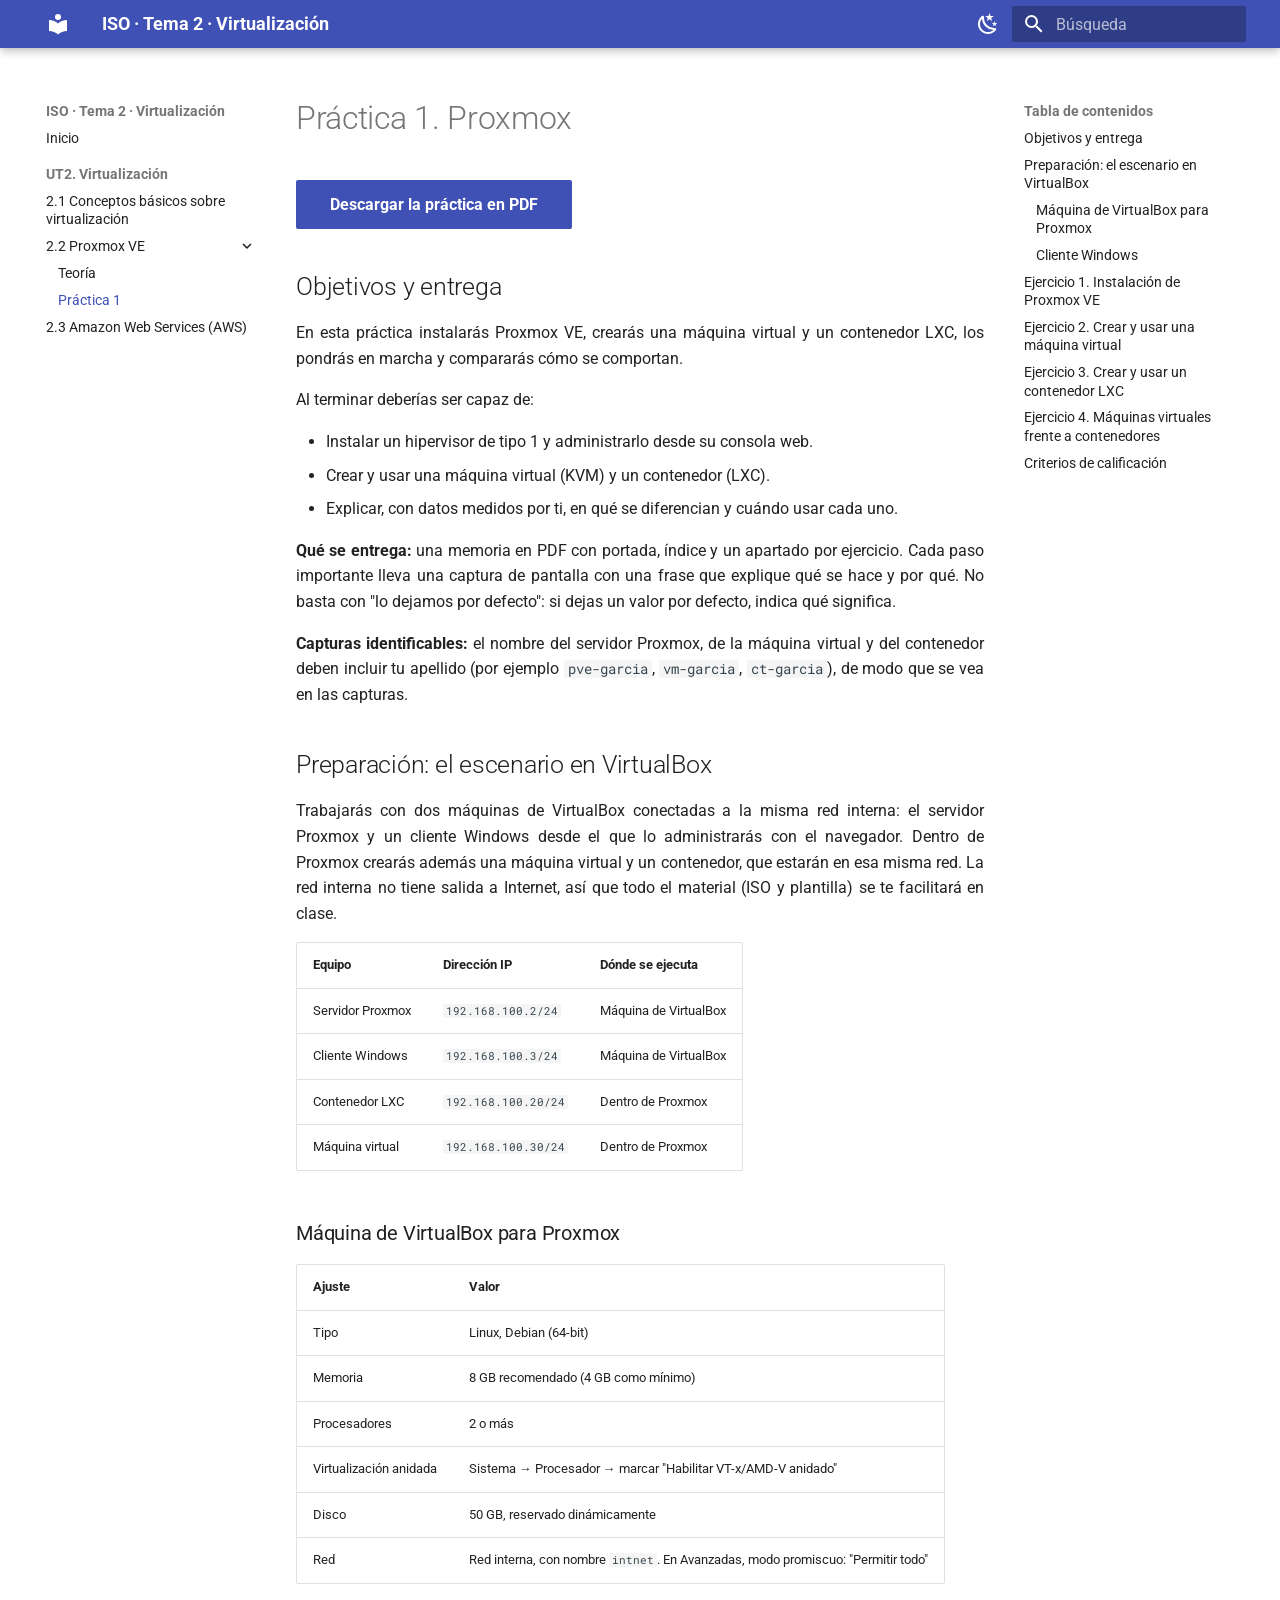
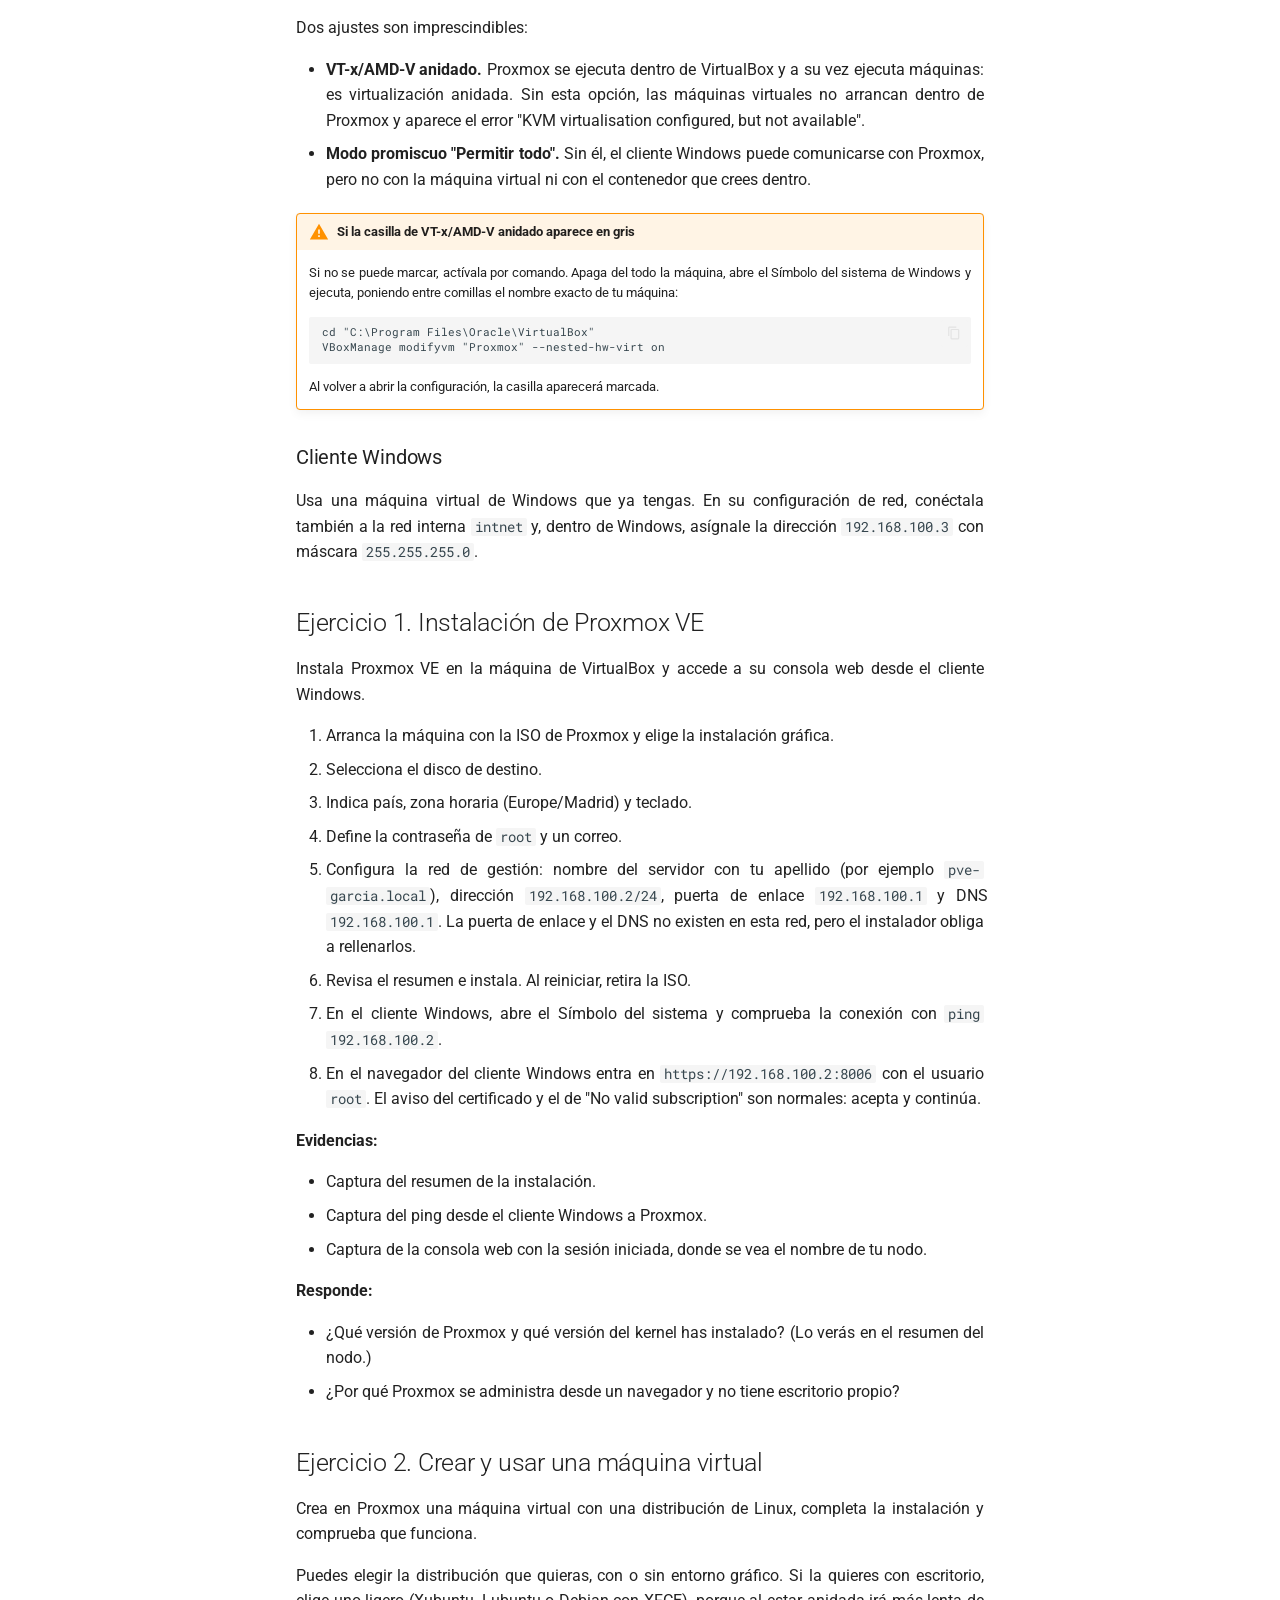
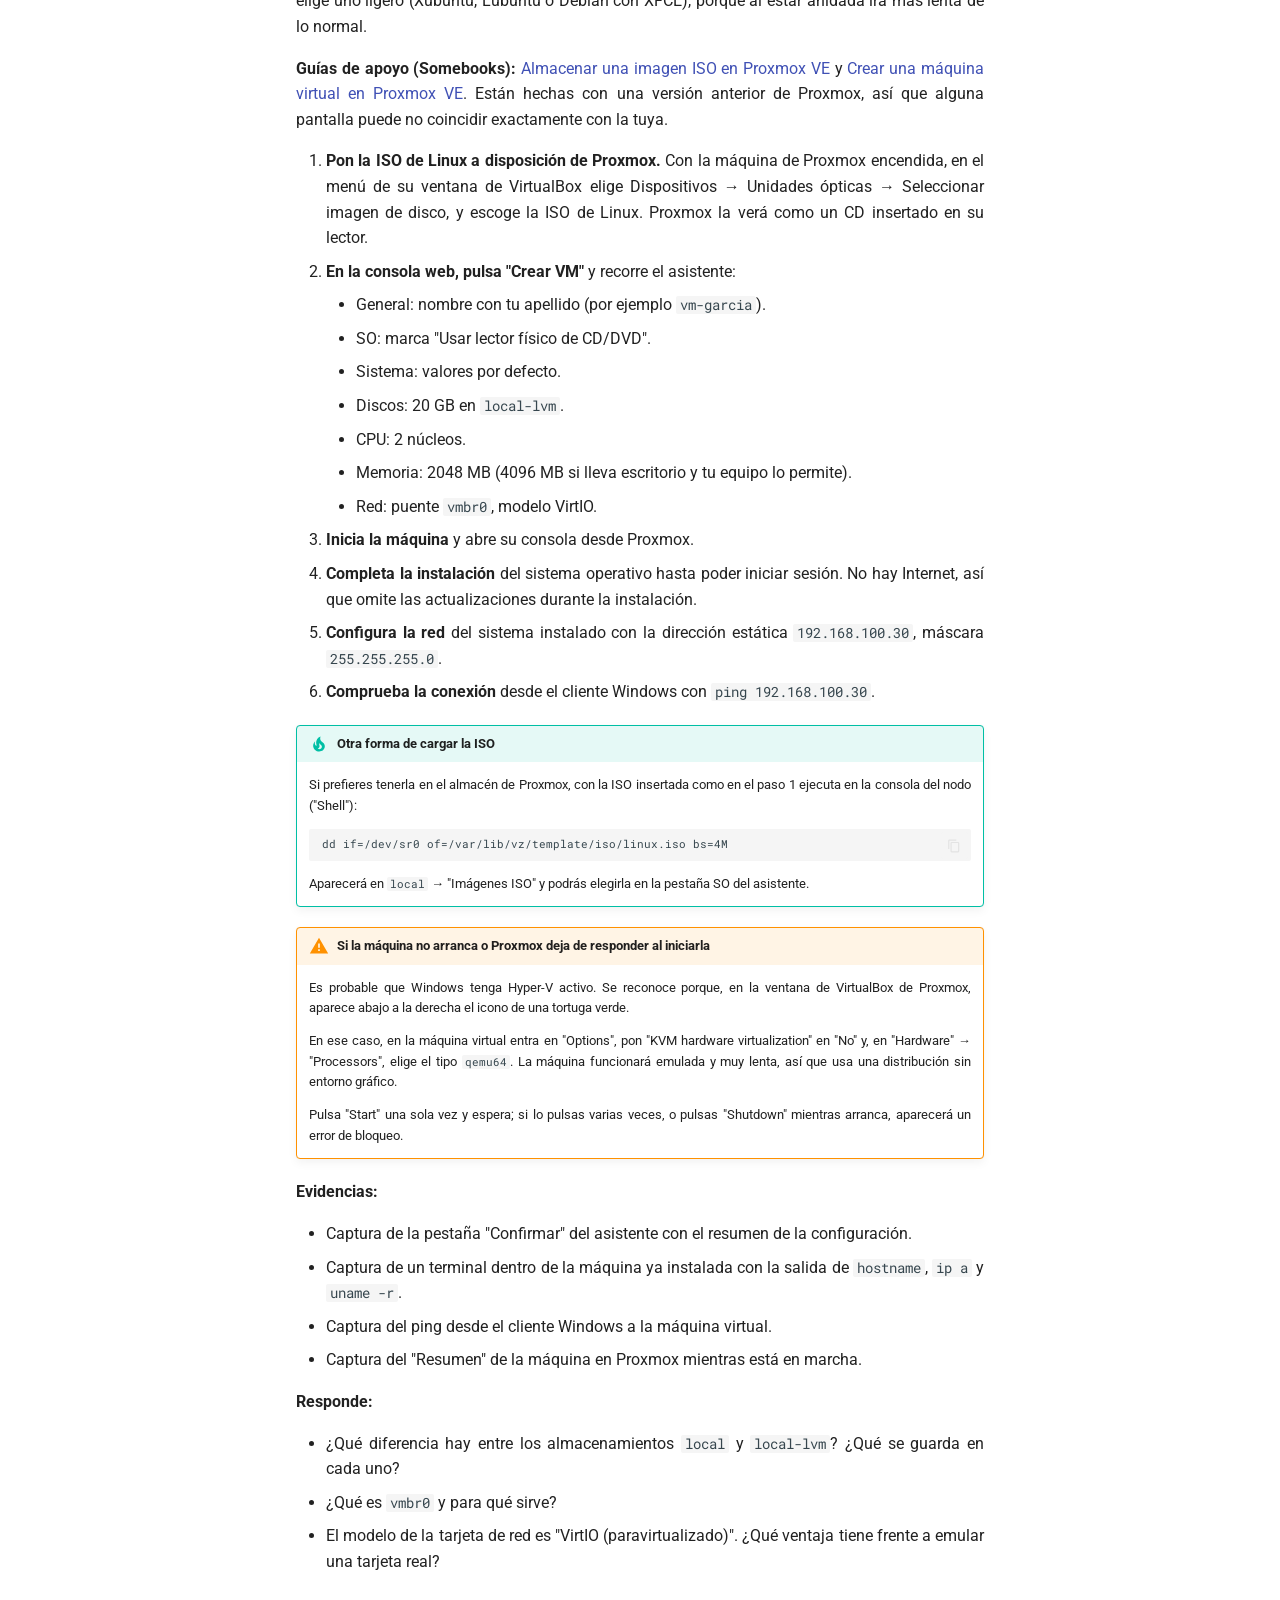
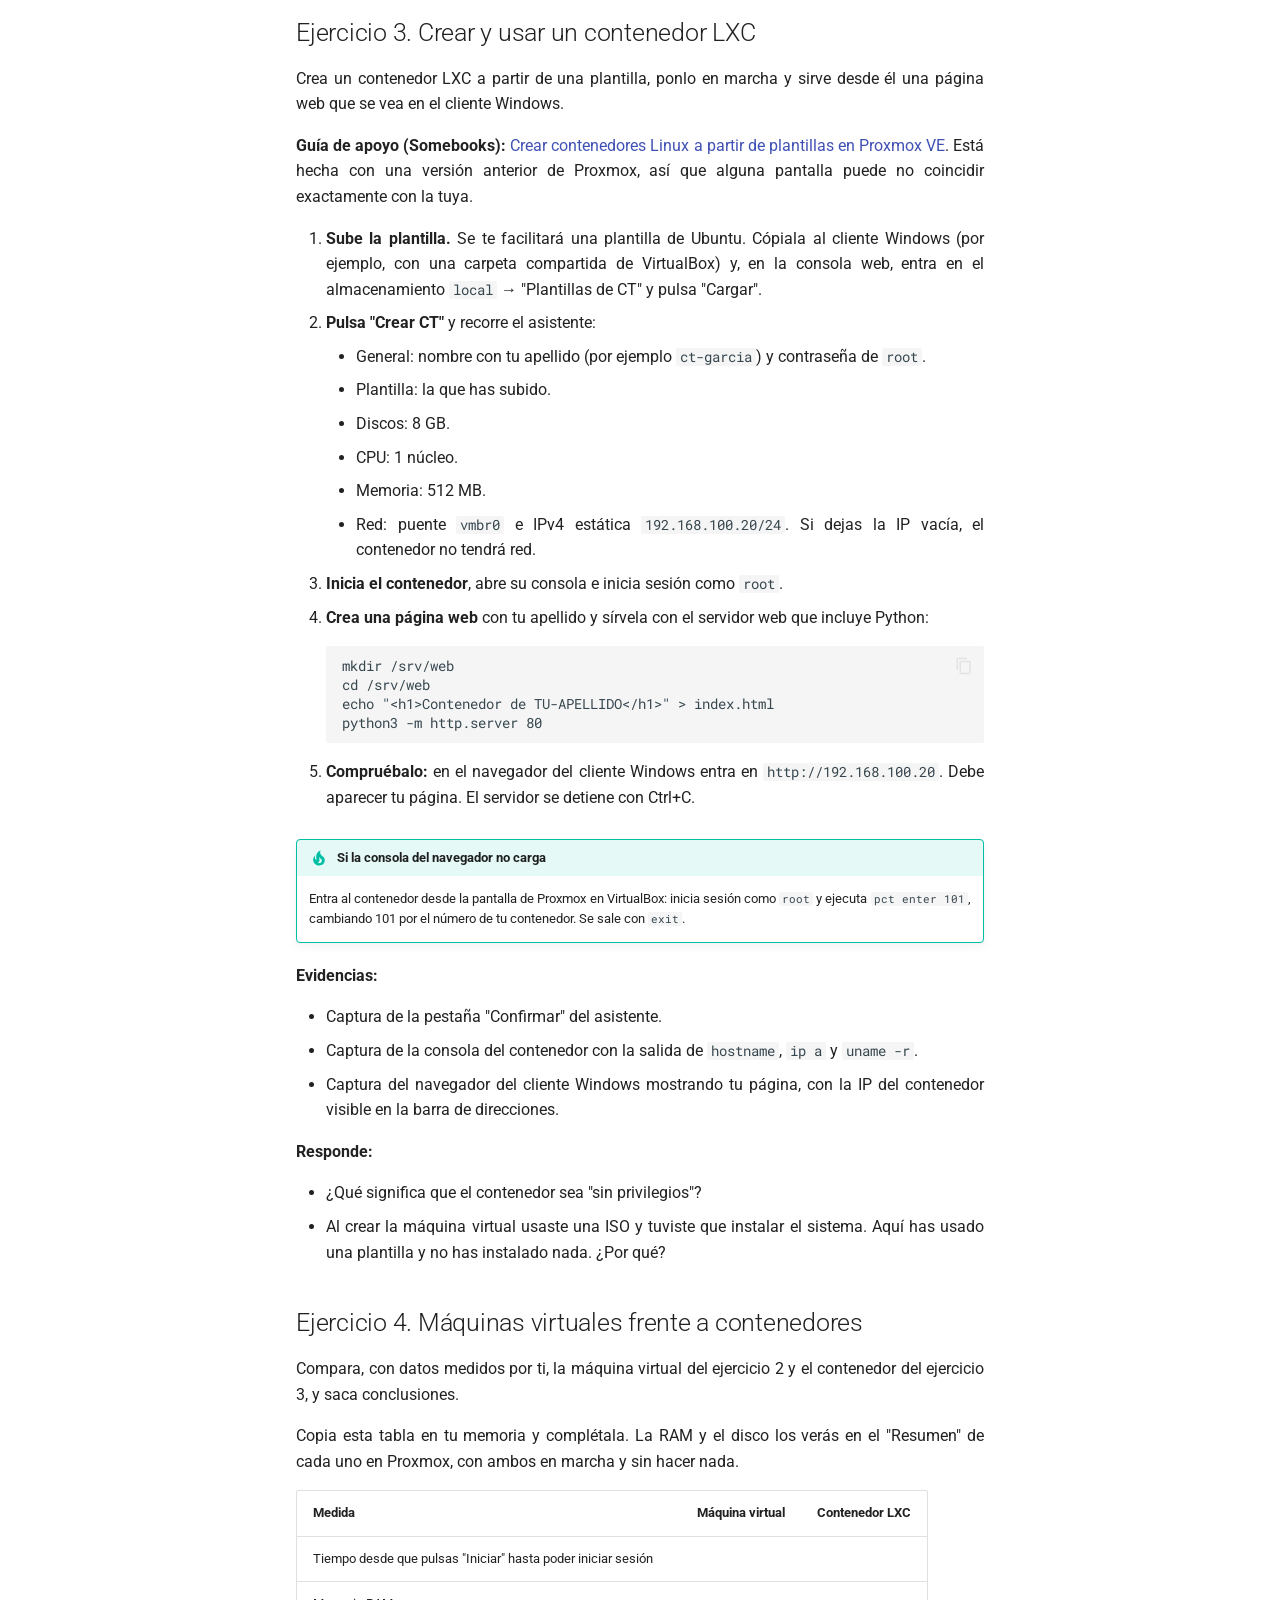
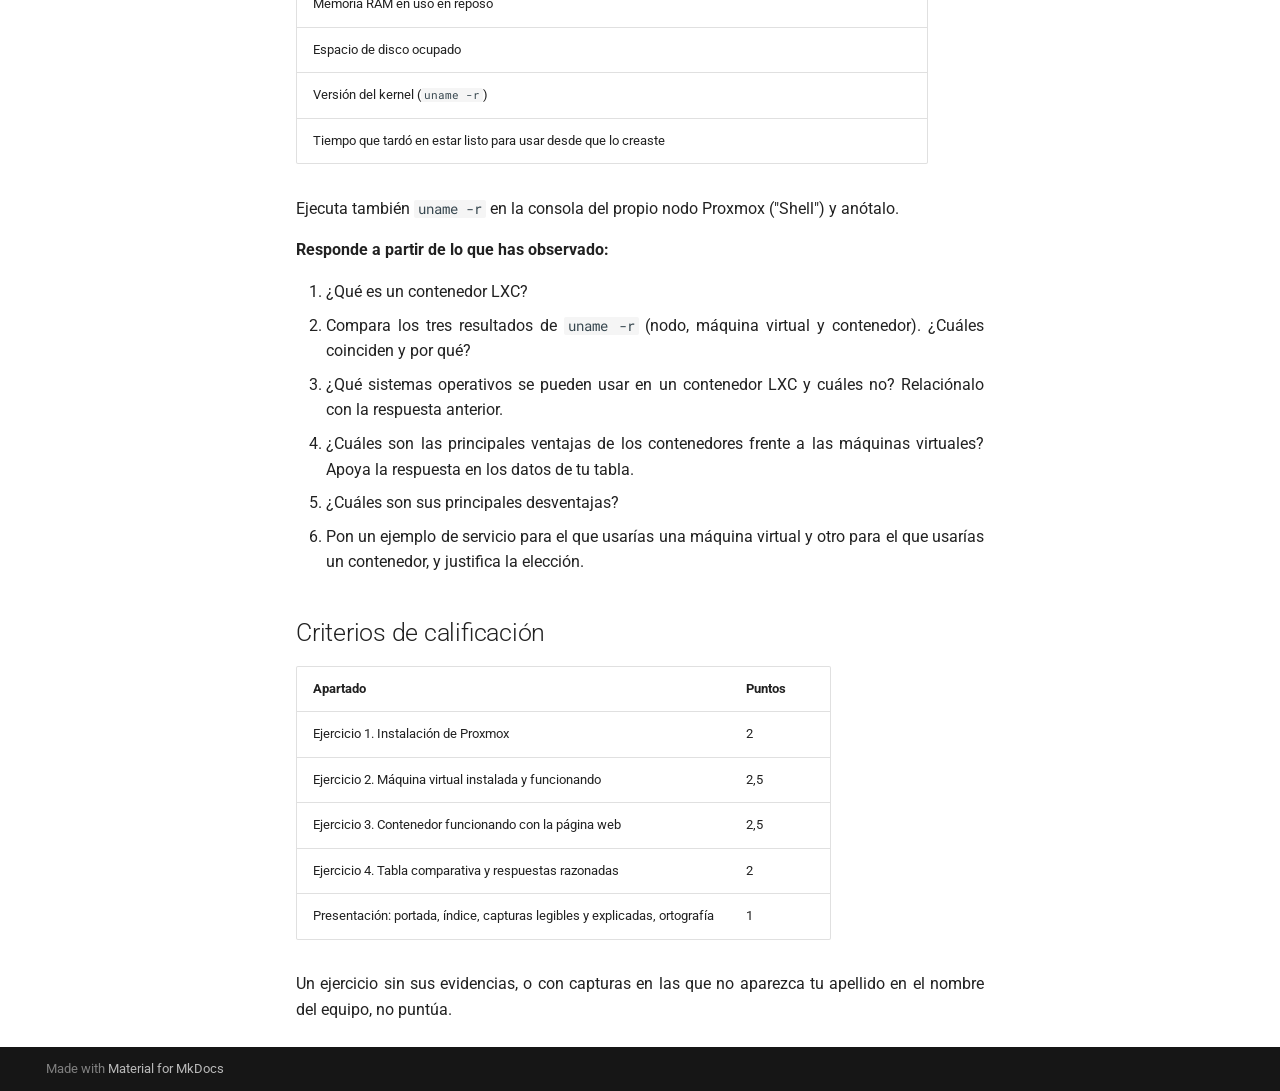
==== iso-ut2-practica1-proxmox/index.html @ 955ba43c "Deployed 723b232 with MkDocs version: 1.6.1" ====
<!doctype html>
<html lang="es" class="no-js">
  <head>
    
      <meta charset="utf-8">
      <meta name="viewport" content="width=device-width,initial-scale=1">
      
        <meta name="description" content="Apuntes del módulo Implantación de Sistemas Operativos (ASIR) - Tema 2">
      
      
      
      
        <link rel="prev" href="../iso-ut2.2-proxmox/">
      
      
        <link rel="next" href="../iso-ut2.3-aws/">
      
      
        
      
      
      <link rel="icon" href="../assets/images/favicon.png">
      <meta name="generator" content="mkdocs-1.6.1, mkdocs-material-9.7.7">
    
    
      
        <title>Práctica 1 - ISO · Tema 2 · Virtualización</title>
      
    
    
      <link rel="stylesheet" href="../assets/stylesheets/main.ec1eaa64.min.css">
      
        
        <link rel="stylesheet" href="../assets/stylesheets/palette.ab4e12ef.min.css">
      
      


    
    
      
    
    
      
        
        
        <link rel="preconnect" href="https://fonts.gstatic.com" crossorigin>
        <link rel="stylesheet" href="https://fonts.googleapis.com/css?family=Roboto:300,300i,400,400i,700,700i%7CRoboto+Mono:400,400i,700,700i&display=fallback">
        <style>:root{--md-text-font:"Roboto";--md-code-font:"Roboto Mono"}</style>
      
    
    
      <link rel="stylesheet" href="../assets/extra.css">
    
    <script>__md_scope=new URL("..",location),__md_hash=e=>[...e].reduce(((e,_)=>(e<<5)-e+_.charCodeAt(0)),0),__md_get=(e,_=localStorage,t=__md_scope)=>JSON.parse(_.getItem(t.pathname+"."+e)),__md_set=(e,_,t=localStorage,a=__md_scope)=>{try{t.setItem(a.pathname+"."+e,JSON.stringify(_))}catch(e){}}</script>
    
      

    
    
  </head>
  
  
    
    
      
    
    
    
    
    <body dir="ltr" data-md-color-scheme="default" data-md-color-primary="indigo" data-md-color-accent="indigo">
  
    
    <input class="md-toggle" data-md-toggle="drawer" type="checkbox" id="__drawer" autocomplete="off">
    <input class="md-toggle" data-md-toggle="search" type="checkbox" id="__search" autocomplete="off">
    <label class="md-overlay" for="__drawer"></label>
    <div data-md-component="skip">
      
        
        <a href="#practica-1-proxmox" class="md-skip">
          Saltar a contenido
        </a>
      
    </div>
    <div data-md-component="announce">
      
    </div>
    
    
      

  

<header class="md-header md-header--shadow" data-md-component="header">
  <nav class="md-header__inner md-grid" aria-label="Cabecera">
    <a href=".." title="ISO · Tema 2 · Virtualización" class="md-header__button md-logo" aria-label="ISO · Tema 2 · Virtualización" data-md-component="logo">
      
  
  <svg xmlns="http://www.w3.org/2000/svg" viewBox="0 0 24 24"><path d="M12 8a3 3 0 0 0 3-3 3 3 0 0 0-3-3 3 3 0 0 0-3 3 3 3 0 0 0 3 3m0 3.54C9.64 9.35 6.5 8 3 8v11c3.5 0 6.64 1.35 9 3.54 2.36-2.19 5.5-3.54 9-3.54V8c-3.5 0-6.64 1.35-9 3.54"/></svg>

    </a>
    <label class="md-header__button md-icon" for="__drawer">
      
      <svg xmlns="http://www.w3.org/2000/svg" viewBox="0 0 24 24"><path d="M3 6h18v2H3zm0 5h18v2H3zm0 5h18v2H3z"/></svg>
    </label>
    <div class="md-header__title" data-md-component="header-title">
      <div class="md-header__ellipsis">
        <div class="md-header__topic">
          <span class="md-ellipsis">
            ISO · Tema 2 · Virtualización
          </span>
        </div>
        <div class="md-header__topic" data-md-component="header-topic">
          <span class="md-ellipsis">
            
              Práctica 1
            
          </span>
        </div>
      </div>
    </div>
    
      
        <form class="md-header__option" data-md-component="palette">
  
    
    
    
    <input class="md-option" data-md-color-media="" data-md-color-scheme="default" data-md-color-primary="indigo" data-md-color-accent="indigo"  aria-label="Modo oscuro"  type="radio" name="__palette" id="__palette_0">
    
      <label class="md-header__button md-icon" title="Modo oscuro" for="__palette_1" hidden>
        <svg xmlns="http://www.w3.org/2000/svg" viewBox="0 0 24 24"><path d="m17.75 4.09-2.53 1.94.91 3.06-2.63-1.81-2.63 1.81.91-3.06-2.53-1.94L12.44 4l1.06-3 1.06 3zm3.5 6.91-1.64 1.25.59 1.98-1.7-1.17-1.7 1.17.59-1.98L15.75 11l2.06-.05L18.5 9l.69 1.95zm-2.28 4.95c.83-.08 1.72 1.1 1.19 1.85-.32.45-.66.87-1.08 1.27C15.17 23 8.84 23 4.94 19.07c-3.91-3.9-3.91-10.24 0-14.14.4-.4.82-.76 1.27-1.08.75-.53 1.93.36 1.85 1.19-.27 2.86.69 5.83 2.89 8.02a9.96 9.96 0 0 0 8.02 2.89m-1.64 2.02a12.08 12.08 0 0 1-7.8-3.47c-2.17-2.19-3.33-5-3.49-7.82-2.81 3.14-2.7 7.96.31 10.98 3.02 3.01 7.84 3.12 10.98.31"/></svg>
      </label>
    
  
    
    
    
    <input class="md-option" data-md-color-media="" data-md-color-scheme="slate" data-md-color-primary="indigo" data-md-color-accent="indigo"  aria-label="Modo claro"  type="radio" name="__palette" id="__palette_1">
    
      <label class="md-header__button md-icon" title="Modo claro" for="__palette_0" hidden>
        <svg xmlns="http://www.w3.org/2000/svg" viewBox="0 0 24 24"><path d="M12 7a5 5 0 0 1 5 5 5 5 0 0 1-5 5 5 5 0 0 1-5-5 5 5 0 0 1 5-5m0 2a3 3 0 0 0-3 3 3 3 0 0 0 3 3 3 3 0 0 0 3-3 3 3 0 0 0-3-3m0-7 2.39 3.42C13.65 5.15 12.84 5 12 5s-1.65.15-2.39.42zM3.34 7l4.16-.35A7.2 7.2 0 0 0 5.94 8.5c-.44.74-.69 1.5-.83 2.29zm.02 10 1.76-3.77a7.131 7.131 0 0 0 2.38 4.14zM20.65 7l-1.77 3.79a7.02 7.02 0 0 0-2.38-4.15zm-.01 10-4.14.36c.59-.51 1.12-1.14 1.54-1.86.42-.73.69-1.5.83-2.29zM12 22l-2.41-3.44c.74.27 1.55.44 2.41.44.82 0 1.63-.17 2.37-.44z"/></svg>
      </label>
    
  
</form>
      
    
    
      <script>var palette=__md_get("__palette");if(palette&&palette.color){if("(prefers-color-scheme)"===palette.color.media){var media=matchMedia("(prefers-color-scheme: light)"),input=document.querySelector(media.matches?"[data-md-color-media='(prefers-color-scheme: light)']":"[data-md-color-media='(prefers-color-scheme: dark)']");palette.color.media=input.getAttribute("data-md-color-media"),palette.color.scheme=input.getAttribute("data-md-color-scheme"),palette.color.primary=input.getAttribute("data-md-color-primary"),palette.color.accent=input.getAttribute("data-md-color-accent")}for(var[key,value]of Object.entries(palette.color))document.body.setAttribute("data-md-color-"+key,value)}</script>
    
    
    
      
      
        <label class="md-header__button md-icon" for="__search">
          
          <svg xmlns="http://www.w3.org/2000/svg" viewBox="0 0 24 24"><path d="M9.5 3A6.5 6.5 0 0 1 16 9.5c0 1.61-.59 3.09-1.56 4.23l.27.27h.79l5 5-1.5 1.5-5-5v-.79l-.27-.27A6.52 6.52 0 0 1 9.5 16 6.5 6.5 0 0 1 3 9.5 6.5 6.5 0 0 1 9.5 3m0 2C7 5 5 7 5 9.5S7 14 9.5 14 14 12 14 9.5 12 5 9.5 5"/></svg>
        </label>
        <div class="md-search" data-md-component="search" role="dialog">
  <label class="md-search__overlay" for="__search"></label>
  <div class="md-search__inner" role="search">
    <form class="md-search__form" name="search">
      <input type="text" class="md-search__input" name="query" aria-label="Búsqueda" placeholder="Búsqueda" autocapitalize="off" autocorrect="off" autocomplete="off" spellcheck="false" data-md-component="search-query" required>
      <label class="md-search__icon md-icon" for="__search">
        
        <svg xmlns="http://www.w3.org/2000/svg" viewBox="0 0 24 24"><path d="M9.5 3A6.5 6.5 0 0 1 16 9.5c0 1.61-.59 3.09-1.56 4.23l.27.27h.79l5 5-1.5 1.5-5-5v-.79l-.27-.27A6.52 6.52 0 0 1 9.5 16 6.5 6.5 0 0 1 3 9.5 6.5 6.5 0 0 1 9.5 3m0 2C7 5 5 7 5 9.5S7 14 9.5 14 14 12 14 9.5 12 5 9.5 5"/></svg>
        
        <svg xmlns="http://www.w3.org/2000/svg" viewBox="0 0 24 24"><path d="M20 11v2H8l5.5 5.5-1.42 1.42L4.16 12l7.92-7.92L13.5 5.5 8 11z"/></svg>
      </label>
      <nav class="md-search__options" aria-label="Buscar">
        
        <button type="reset" class="md-search__icon md-icon" title="Limpiar" aria-label="Limpiar" tabindex="-1">
          
          <svg xmlns="http://www.w3.org/2000/svg" viewBox="0 0 24 24"><path d="M19 6.41 17.59 5 12 10.59 6.41 5 5 6.41 10.59 12 5 17.59 6.41 19 12 13.41 17.59 19 19 17.59 13.41 12z"/></svg>
        </button>
      </nav>
      
    </form>
    <div class="md-search__output">
      <div class="md-search__scrollwrap" tabindex="0" data-md-scrollfix>
        <div class="md-search-result" data-md-component="search-result">
          <div class="md-search-result__meta">
            Inicializando búsqueda
          </div>
          <ol class="md-search-result__list" role="presentation"></ol>
        </div>
      </div>
    </div>
  </div>
</div>
      
    
    
  </nav>
  
</header>
    
    <div class="md-container" data-md-component="container">
      
      
        
          
        
      
      <main class="md-main" data-md-component="main">
        <div class="md-main__inner md-grid">
          
            
              
              <div class="md-sidebar md-sidebar--primary" data-md-component="sidebar" data-md-type="navigation" >
                <div class="md-sidebar__scrollwrap">
                  <div class="md-sidebar__inner">
                    



<nav class="md-nav md-nav--primary" aria-label="Navegación" data-md-level="0">
  <label class="md-nav__title" for="__drawer">
    <a href=".." title="ISO · Tema 2 · Virtualización" class="md-nav__button md-logo" aria-label="ISO · Tema 2 · Virtualización" data-md-component="logo">
      
  
  <svg xmlns="http://www.w3.org/2000/svg" viewBox="0 0 24 24"><path d="M12 8a3 3 0 0 0 3-3 3 3 0 0 0-3-3 3 3 0 0 0-3 3 3 3 0 0 0 3 3m0 3.54C9.64 9.35 6.5 8 3 8v11c3.5 0 6.64 1.35 9 3.54 2.36-2.19 5.5-3.54 9-3.54V8c-3.5 0-6.64 1.35-9 3.54"/></svg>

    </a>
    ISO · Tema 2 · Virtualización
  </label>
  
  <ul class="md-nav__list" data-md-scrollfix>
    
      
      
  
  
  
  
    <li class="md-nav__item">
      <a href=".." class="md-nav__link">
        
  
  
  <span class="md-ellipsis">
    
  
    Inicio
  

    
  </span>
  
  

      </a>
    </li>
  

    
      
      
  
  
    
  
  
  
    
    
    
    
      
        
        
      
    
    
    <li class="md-nav__item md-nav__item--active md-nav__item--section md-nav__item--nested">
      
        
        
        <input class="md-nav__toggle md-toggle " type="checkbox" id="__nav_2" checked>
        
          
          <label class="md-nav__link" for="__nav_2" id="__nav_2_label" tabindex="">
            
  
  
  <span class="md-ellipsis">
    
  
    UT2. Virtualización
  

    
  </span>
  
  

            <span class="md-nav__icon md-icon"></span>
          </label>
        
        <nav class="md-nav" data-md-level="1" aria-labelledby="__nav_2_label" aria-expanded="true">
          <label class="md-nav__title" for="__nav_2">
            <span class="md-nav__icon md-icon"></span>
            
  
    UT2. Virtualización
  

          </label>
          <ul class="md-nav__list" data-md-scrollfix>
            
              
                
  
  
  
  
    <li class="md-nav__item">
      <a href="../iso-ut2.1-conceptos-virtualizacion/" class="md-nav__link">
        
  
  
  <span class="md-ellipsis">
    
  
    2.1 Conceptos básicos sobre virtualización
  

    
  </span>
  
  

      </a>
    </li>
  

              
            
              
                
  
  
    
  
  
  
    
    
    
    
      
    
    
    <li class="md-nav__item md-nav__item--active md-nav__item--nested">
      
        
        
        <input class="md-nav__toggle md-toggle " type="checkbox" id="__nav_2_2" checked>
        
          
          <label class="md-nav__link" for="__nav_2_2" id="__nav_2_2_label" tabindex="0">
            
  
  
  <span class="md-ellipsis">
    
  
    2.2 Proxmox VE
  

    
  </span>
  
  

            <span class="md-nav__icon md-icon"></span>
          </label>
        
        <nav class="md-nav" data-md-level="2" aria-labelledby="__nav_2_2_label" aria-expanded="true">
          <label class="md-nav__title" for="__nav_2_2">
            <span class="md-nav__icon md-icon"></span>
            
  
    2.2 Proxmox VE
  

          </label>
          <ul class="md-nav__list" data-md-scrollfix>
            
              
                
  
  
  
  
    <li class="md-nav__item">
      <a href="../iso-ut2.2-proxmox/" class="md-nav__link">
        
  
  
  <span class="md-ellipsis">
    
  
    Teoría
  

    
  </span>
  
  

      </a>
    </li>
  

              
            
              
                
  
  
    
  
  
  
    <li class="md-nav__item md-nav__item--active">
      
      <input class="md-nav__toggle md-toggle" type="checkbox" id="__toc">
      
      
        
      
      
        <label class="md-nav__link md-nav__link--active" for="__toc">
          
  
  
  <span class="md-ellipsis">
    
  
    Práctica 1
  

    
  </span>
  
  

          <span class="md-nav__icon md-icon"></span>
        </label>
      
      <a href="./" class="md-nav__link md-nav__link--active">
        
  
  
  <span class="md-ellipsis">
    
  
    Práctica 1
  

    
  </span>
  
  

      </a>
      
        

<nav class="md-nav md-nav--secondary" aria-label="Tabla de contenidos">
  
  
  
    
  
  
    <label class="md-nav__title" for="__toc">
      <span class="md-nav__icon md-icon"></span>
      Tabla de contenidos
    </label>
    <ul class="md-nav__list" data-md-component="toc" data-md-scrollfix>
      
        <li class="md-nav__item">
  <a href="#objetivos-y-entrega" class="md-nav__link">
    <span class="md-ellipsis">
      
        Objetivos y entrega
      
    </span>
  </a>
  
</li>
      
        <li class="md-nav__item">
  <a href="#preparacion-el-escenario-en-virtualbox" class="md-nav__link">
    <span class="md-ellipsis">
      
        Preparación: el escenario en VirtualBox
      
    </span>
  </a>
  
    <nav class="md-nav" aria-label="Preparación: el escenario en VirtualBox">
      <ul class="md-nav__list">
        
          <li class="md-nav__item">
  <a href="#maquina-de-virtualbox-para-proxmox" class="md-nav__link">
    <span class="md-ellipsis">
      
        Máquina de VirtualBox para Proxmox
      
    </span>
  </a>
  
</li>
        
          <li class="md-nav__item">
  <a href="#cliente-windows" class="md-nav__link">
    <span class="md-ellipsis">
      
        Cliente Windows
      
    </span>
  </a>
  
</li>
        
      </ul>
    </nav>
  
</li>
      
        <li class="md-nav__item">
  <a href="#ejercicio-1-instalacion-de-proxmox-ve" class="md-nav__link">
    <span class="md-ellipsis">
      
        Ejercicio 1. Instalación de Proxmox VE
      
    </span>
  </a>
  
</li>
      
        <li class="md-nav__item">
  <a href="#ejercicio-2-crear-y-usar-una-maquina-virtual" class="md-nav__link">
    <span class="md-ellipsis">
      
        Ejercicio 2. Crear y usar una máquina virtual
      
    </span>
  </a>
  
</li>
      
        <li class="md-nav__item">
  <a href="#ejercicio-3-crear-y-usar-un-contenedor-lxc" class="md-nav__link">
    <span class="md-ellipsis">
      
        Ejercicio 3. Crear y usar un contenedor LXC
      
    </span>
  </a>
  
</li>
      
        <li class="md-nav__item">
  <a href="#ejercicio-4-maquinas-virtuales-frente-a-contenedores" class="md-nav__link">
    <span class="md-ellipsis">
      
        Ejercicio 4. Máquinas virtuales frente a contenedores
      
    </span>
  </a>
  
</li>
      
        <li class="md-nav__item">
  <a href="#criterios-de-calificacion" class="md-nav__link">
    <span class="md-ellipsis">
      
        Criterios de calificación
      
    </span>
  </a>
  
</li>
      
    </ul>
  
</nav>
      
    </li>
  

              
            
          </ul>
        </nav>
      
    </li>
  

              
            
              
                
  
  
  
  
    <li class="md-nav__item">
      <a href="../iso-ut2.3-aws/" class="md-nav__link">
        
  
  
  <span class="md-ellipsis">
    
  
    2.3 Amazon Web Services (AWS)
  

    
  </span>
  
  

      </a>
    </li>
  

              
            
          </ul>
        </nav>
      
    </li>
  

    
  </ul>
</nav>
                  </div>
                </div>
              </div>
            
            
              
              <div class="md-sidebar md-sidebar--secondary" data-md-component="sidebar" data-md-type="toc" >
                <div class="md-sidebar__scrollwrap">
                  <div class="md-sidebar__inner">
                    

<nav class="md-nav md-nav--secondary" aria-label="Tabla de contenidos">
  
  
  
    
  
  
    <label class="md-nav__title" for="__toc">
      <span class="md-nav__icon md-icon"></span>
      Tabla de contenidos
    </label>
    <ul class="md-nav__list" data-md-component="toc" data-md-scrollfix>
      
        <li class="md-nav__item">
  <a href="#objetivos-y-entrega" class="md-nav__link">
    <span class="md-ellipsis">
      
        Objetivos y entrega
      
    </span>
  </a>
  
</li>
      
        <li class="md-nav__item">
  <a href="#preparacion-el-escenario-en-virtualbox" class="md-nav__link">
    <span class="md-ellipsis">
      
        Preparación: el escenario en VirtualBox
      
    </span>
  </a>
  
    <nav class="md-nav" aria-label="Preparación: el escenario en VirtualBox">
      <ul class="md-nav__list">
        
          <li class="md-nav__item">
  <a href="#maquina-de-virtualbox-para-proxmox" class="md-nav__link">
    <span class="md-ellipsis">
      
        Máquina de VirtualBox para Proxmox
      
    </span>
  </a>
  
</li>
        
          <li class="md-nav__item">
  <a href="#cliente-windows" class="md-nav__link">
    <span class="md-ellipsis">
      
        Cliente Windows
      
    </span>
  </a>
  
</li>
        
      </ul>
    </nav>
  
</li>
      
        <li class="md-nav__item">
  <a href="#ejercicio-1-instalacion-de-proxmox-ve" class="md-nav__link">
    <span class="md-ellipsis">
      
        Ejercicio 1. Instalación de Proxmox VE
      
    </span>
  </a>
  
</li>
      
        <li class="md-nav__item">
  <a href="#ejercicio-2-crear-y-usar-una-maquina-virtual" class="md-nav__link">
    <span class="md-ellipsis">
      
        Ejercicio 2. Crear y usar una máquina virtual
      
    </span>
  </a>
  
</li>
      
        <li class="md-nav__item">
  <a href="#ejercicio-3-crear-y-usar-un-contenedor-lxc" class="md-nav__link">
    <span class="md-ellipsis">
      
        Ejercicio 3. Crear y usar un contenedor LXC
      
    </span>
  </a>
  
</li>
      
        <li class="md-nav__item">
  <a href="#ejercicio-4-maquinas-virtuales-frente-a-contenedores" class="md-nav__link">
    <span class="md-ellipsis">
      
        Ejercicio 4. Máquinas virtuales frente a contenedores
      
    </span>
  </a>
  
</li>
      
        <li class="md-nav__item">
  <a href="#criterios-de-calificacion" class="md-nav__link">
    <span class="md-ellipsis">
      
        Criterios de calificación
      
    </span>
  </a>
  
</li>
      
    </ul>
  
</nav>
                  </div>
                </div>
              </div>
            
          
          
            <div class="md-content" data-md-component="content">
              
              <article class="md-content__inner md-typeset">
                
                  



<h1 id="practica-1-proxmox">Práctica 1. Proxmox<a class="headerlink" href="#practica-1-proxmox" title="Permanent link">&para;</a></h1>
<p><a class="md-button md-button--primary" href="../assets/UT2_Practica1_Proxmox.pdf">Descargar la práctica en PDF</a></p>
<h2 id="objetivos-y-entrega">Objetivos y entrega<a class="headerlink" href="#objetivos-y-entrega" title="Permanent link">&para;</a></h2>
<p>En esta práctica instalarás Proxmox VE, crearás una máquina virtual y un contenedor LXC, los pondrás en marcha y compararás cómo se comportan.</p>
<p>Al terminar deberías ser capaz de:</p>
<ul>
<li>Instalar un hipervisor de tipo 1 y administrarlo desde su consola web.</li>
<li>Crear y usar una máquina virtual (KVM) y un contenedor (LXC).</li>
<li>Explicar, con datos medidos por ti, en qué se diferencian y cuándo usar cada uno.</li>
</ul>
<p><strong>Qué se entrega:</strong> una memoria en PDF con portada, índice y un apartado por ejercicio. Cada paso importante lleva una captura de pantalla con una frase que explique qué se hace y por qué. No basta con "lo dejamos por defecto": si dejas un valor por defecto, indica qué significa.</p>
<p><strong>Capturas identificables:</strong> el nombre del servidor Proxmox, de la máquina virtual y del contenedor deben incluir tu apellido (por ejemplo <code>pve-garcia</code>, <code>vm-garcia</code>, <code>ct-garcia</code>), de modo que se vea en las capturas.</p>
<h2 id="preparacion-el-escenario-en-virtualbox">Preparación: el escenario en VirtualBox<a class="headerlink" href="#preparacion-el-escenario-en-virtualbox" title="Permanent link">&para;</a></h2>
<p>Trabajarás con dos máquinas de VirtualBox conectadas a la misma red interna: el servidor Proxmox y un cliente Windows desde el que lo administrarás con el navegador. Dentro de Proxmox crearás además una máquina virtual y un contenedor, que estarán en esa misma red. La red interna no tiene salida a Internet, así que todo el material (ISO y plantilla) se te facilitará en clase.</p>
<table>
<thead>
<tr>
<th>Equipo</th>
<th>Dirección IP</th>
<th>Dónde se ejecuta</th>
</tr>
</thead>
<tbody>
<tr>
<td>Servidor Proxmox</td>
<td><code>192.168.100.2/24</code></td>
<td>Máquina de VirtualBox</td>
</tr>
<tr>
<td>Cliente Windows</td>
<td><code>192.168.100.3/24</code></td>
<td>Máquina de VirtualBox</td>
</tr>
<tr>
<td>Contenedor LXC</td>
<td><code>192.168.100.20/24</code></td>
<td>Dentro de Proxmox</td>
</tr>
<tr>
<td>Máquina virtual</td>
<td><code>192.168.100.30/24</code></td>
<td>Dentro de Proxmox</td>
</tr>
</tbody>
</table>
<h3 id="maquina-de-virtualbox-para-proxmox">Máquina de VirtualBox para Proxmox<a class="headerlink" href="#maquina-de-virtualbox-para-proxmox" title="Permanent link">&para;</a></h3>
<table>
<thead>
<tr>
<th>Ajuste</th>
<th>Valor</th>
</tr>
</thead>
<tbody>
<tr>
<td>Tipo</td>
<td>Linux, Debian (64-bit)</td>
</tr>
<tr>
<td>Memoria</td>
<td>8 GB recomendado (4 GB como mínimo)</td>
</tr>
<tr>
<td>Procesadores</td>
<td>2 o más</td>
</tr>
<tr>
<td>Virtualización anidada</td>
<td>Sistema → Procesador → marcar "Habilitar VT-x/AMD-V anidado"</td>
</tr>
<tr>
<td>Disco</td>
<td>50 GB, reservado dinámicamente</td>
</tr>
<tr>
<td>Red</td>
<td>Red interna, con nombre <code>intnet</code>. En Avanzadas, modo promiscuo: "Permitir todo"</td>
</tr>
</tbody>
</table>
<p>Dos ajustes son imprescindibles:</p>
<ul>
<li><strong>VT-x/AMD-V anidado.</strong> Proxmox se ejecuta dentro de VirtualBox y a su vez ejecuta máquinas: es virtualización anidada. Sin esta opción, las máquinas virtuales no arrancan dentro de Proxmox y aparece el error "KVM virtualisation configured, but not available".</li>
<li><strong>Modo promiscuo "Permitir todo".</strong> Sin él, el cliente Windows puede comunicarse con Proxmox, pero no con la máquina virtual ni con el contenedor que crees dentro.</li>
</ul>
<div class="admonition warning">
<p class="admonition-title">Si la casilla de VT-x/AMD-V anidado aparece en gris</p>
<p>Si no se puede marcar, actívala por comando. Apaga del todo la máquina, abre el Símbolo del sistema de Windows y ejecuta, poniendo entre comillas el nombre exacto de tu máquina:</p>
<div class="highlight"><pre><span></span><code>cd "C:\Program Files\Oracle\VirtualBox"
VBoxManage modifyvm "Proxmox" --nested-hw-virt on
</code></pre></div>
<p>Al volver a abrir la configuración, la casilla aparecerá marcada.</p>
</div>
<h3 id="cliente-windows">Cliente Windows<a class="headerlink" href="#cliente-windows" title="Permanent link">&para;</a></h3>
<p>Usa una máquina virtual de Windows que ya tengas. En su configuración de red, conéctala también a la red interna <code>intnet</code> y, dentro de Windows, asígnale la dirección <code>192.168.100.3</code> con máscara <code>255.255.255.0</code>.</p>
<h2 id="ejercicio-1-instalacion-de-proxmox-ve">Ejercicio 1. Instalación de Proxmox VE<a class="headerlink" href="#ejercicio-1-instalacion-de-proxmox-ve" title="Permanent link">&para;</a></h2>
<p>Instala Proxmox VE en la máquina de VirtualBox y accede a su consola web desde el cliente Windows.</p>
<ol>
<li>Arranca la máquina con la ISO de Proxmox y elige la instalación gráfica.</li>
<li>Selecciona el disco de destino.</li>
<li>Indica país, zona horaria (Europe/Madrid) y teclado.</li>
<li>Define la contraseña de <code>root</code> y un correo.</li>
<li>Configura la red de gestión: nombre del servidor con tu apellido (por ejemplo <code>pve-garcia.local</code>), dirección <code>192.168.100.2/24</code>, puerta de enlace <code>192.168.100.1</code> y DNS <code>192.168.100.1</code>. La puerta de enlace y el DNS no existen en esta red, pero el instalador obliga a rellenarlos.</li>
<li>Revisa el resumen e instala. Al reiniciar, retira la ISO.</li>
<li>En el cliente Windows, abre el Símbolo del sistema y comprueba la conexión con <code>ping 192.168.100.2</code>.</li>
<li>En el navegador del cliente Windows entra en <code>https://192.168.100.2:8006</code> con el usuario <code>root</code>. El aviso del certificado y el de "No valid subscription" son normales: acepta y continúa.</li>
</ol>
<p><strong>Evidencias:</strong></p>
<ul>
<li>Captura del resumen de la instalación.</li>
<li>Captura del ping desde el cliente Windows a Proxmox.</li>
<li>Captura de la consola web con la sesión iniciada, donde se vea el nombre de tu nodo.</li>
</ul>
<p><strong>Responde:</strong></p>
<ul>
<li>¿Qué versión de Proxmox y qué versión del kernel has instalado? (Lo verás en el resumen del nodo.)</li>
<li>¿Por qué Proxmox se administra desde un navegador y no tiene escritorio propio?</li>
</ul>
<h2 id="ejercicio-2-crear-y-usar-una-maquina-virtual">Ejercicio 2. Crear y usar una máquina virtual<a class="headerlink" href="#ejercicio-2-crear-y-usar-una-maquina-virtual" title="Permanent link">&para;</a></h2>
<p>Crea en Proxmox una máquina virtual con una distribución de Linux, completa la instalación y comprueba que funciona.</p>
<p>Puedes elegir la distribución que quieras, con o sin entorno gráfico. Si la quieres con escritorio, elige uno ligero (Xubuntu, Lubuntu o Debian con XFCE), porque al estar anidada irá más lenta de lo normal.</p>
<p><strong>Guías de apoyo (Somebooks):</strong> <a href="http://somebooks.es/almacenar-una-imagen-iso-proxmox-ve/">Almacenar una imagen ISO en Proxmox VE</a> y <a href="http://somebooks.es/crear-una-maquina-virtual-proxmox-ve/">Crear una máquina virtual en Proxmox VE</a>. Están hechas con una versión anterior de Proxmox, así que alguna pantalla puede no coincidir exactamente con la tuya.</p>
<ol>
<li><strong>Pon la ISO de Linux a disposición de Proxmox.</strong> Con la máquina de Proxmox encendida, en el menú de su ventana de VirtualBox elige Dispositivos → Unidades ópticas → Seleccionar imagen de disco, y escoge la ISO de Linux. Proxmox la verá como un CD insertado en su lector.</li>
<li><strong>En la consola web, pulsa "Crear VM"</strong> y recorre el asistente:<ul>
<li>General: nombre con tu apellido (por ejemplo <code>vm-garcia</code>).</li>
<li>SO: marca "Usar lector físico de CD/DVD".</li>
<li>Sistema: valores por defecto.</li>
<li>Discos: 20 GB en <code>local-lvm</code>.</li>
<li>CPU: 2 núcleos.</li>
<li>Memoria: 2048 MB (4096 MB si lleva escritorio y tu equipo lo permite).</li>
<li>Red: puente <code>vmbr0</code>, modelo VirtIO.</li>
</ul>
</li>
<li><strong>Inicia la máquina</strong> y abre su consola desde Proxmox.</li>
<li><strong>Completa la instalación</strong> del sistema operativo hasta poder iniciar sesión. No hay Internet, así que omite las actualizaciones durante la instalación.</li>
<li><strong>Configura la red</strong> del sistema instalado con la dirección estática <code>192.168.100.30</code>, máscara <code>255.255.255.0</code>.</li>
<li><strong>Comprueba la conexión</strong> desde el cliente Windows con <code>ping 192.168.100.30</code>.</li>
</ol>
<div class="admonition tip">
<p class="admonition-title">Otra forma de cargar la ISO</p>
<p>Si prefieres tenerla en el almacén de Proxmox, con la ISO insertada como en el paso 1 ejecuta en la consola del nodo ("Shell"):</p>
<div class="highlight"><pre><span></span><code>dd if=/dev/sr0 of=/var/lib/vz/template/iso/linux.iso bs=4M
</code></pre></div>
<p>Aparecerá en <code>local</code> → "Imágenes ISO" y podrás elegirla en la pestaña SO del asistente.</p>
</div>
<div class="admonition warning">
<p class="admonition-title">Si la máquina no arranca o Proxmox deja de responder al iniciarla</p>
<p>Es probable que Windows tenga Hyper-V activo. Se reconoce porque, en la ventana de VirtualBox de Proxmox, aparece abajo a la derecha el icono de una tortuga verde.</p>
<p>En ese caso, en la máquina virtual entra en "Options", pon "KVM hardware virtualization" en "No" y, en "Hardware" → "Processors", elige el tipo <code>qemu64</code>. La máquina funcionará emulada y muy lenta, así que usa una distribución sin entorno gráfico.</p>
<p>Pulsa "Start" una sola vez y espera; si lo pulsas varias veces, o pulsas "Shutdown" mientras arranca, aparecerá un error de bloqueo.</p>
</div>
<p><strong>Evidencias:</strong></p>
<ul>
<li>Captura de la pestaña "Confirmar" del asistente con el resumen de la configuración.</li>
<li>Captura de un terminal dentro de la máquina ya instalada con la salida de <code>hostname</code>, <code>ip a</code> y <code>uname -r</code>.</li>
<li>Captura del ping desde el cliente Windows a la máquina virtual.</li>
<li>Captura del "Resumen" de la máquina en Proxmox mientras está en marcha.</li>
</ul>
<p><strong>Responde:</strong></p>
<ul>
<li>¿Qué diferencia hay entre los almacenamientos <code>local</code> y <code>local-lvm</code>? ¿Qué se guarda en cada uno?</li>
<li>¿Qué es <code>vmbr0</code> y para qué sirve?</li>
<li>El modelo de la tarjeta de red es "VirtIO (paravirtualizado)". ¿Qué ventaja tiene frente a emular una tarjeta real?</li>
</ul>
<h2 id="ejercicio-3-crear-y-usar-un-contenedor-lxc">Ejercicio 3. Crear y usar un contenedor LXC<a class="headerlink" href="#ejercicio-3-crear-y-usar-un-contenedor-lxc" title="Permanent link">&para;</a></h2>
<p>Crea un contenedor LXC a partir de una plantilla, ponlo en marcha y sirve desde él una página web que se vea en el cliente Windows.</p>
<p><strong>Guía de apoyo (Somebooks):</strong> <a href="http://somebooks.es/crear-contenedores-linux-partir-plantillas-proxmox-ve/">Crear contenedores Linux a partir de plantillas en Proxmox VE</a>. Está hecha con una versión anterior de Proxmox, así que alguna pantalla puede no coincidir exactamente con la tuya.</p>
<ol>
<li><strong>Sube la plantilla.</strong> Se te facilitará una plantilla de Ubuntu. Cópiala al cliente Windows (por ejemplo, con una carpeta compartida de VirtualBox) y, en la consola web, entra en el almacenamiento <code>local</code> → "Plantillas de CT" y pulsa "Cargar".</li>
<li><strong>Pulsa "Crear CT"</strong> y recorre el asistente:<ul>
<li>General: nombre con tu apellido (por ejemplo <code>ct-garcia</code>) y contraseña de <code>root</code>.</li>
<li>Plantilla: la que has subido.</li>
<li>Discos: 8 GB.</li>
<li>CPU: 1 núcleo.</li>
<li>Memoria: 512 MB.</li>
<li>Red: puente <code>vmbr0</code> e IPv4 estática <code>192.168.100.20/24</code>. Si dejas la IP vacía, el contenedor no tendrá red.</li>
</ul>
</li>
<li><strong>Inicia el contenedor</strong>, abre su consola e inicia sesión como <code>root</code>.</li>
<li>
<p><strong>Crea una página web</strong> con tu apellido y sírvela con el servidor web que incluye Python:</p>
<div class="highlight"><pre><span></span><code>mkdir /srv/web
cd /srv/web
echo "&lt;h1&gt;Contenedor de TU-APELLIDO&lt;/h1&gt;" &gt; index.html
python3 -m http.server 80
</code></pre></div>
</li>
<li>
<p><strong>Compruébalo:</strong> en el navegador del cliente Windows entra en <code>http://192.168.100.20</code>. Debe aparecer tu página. El servidor se detiene con Ctrl+C.</p>
</li>
</ol>
<div class="admonition tip">
<p class="admonition-title">Si la consola del navegador no carga</p>
<p>Entra al contenedor desde la pantalla de Proxmox en VirtualBox: inicia sesión como <code>root</code> y ejecuta <code>pct enter 101</code>, cambiando 101 por el número de tu contenedor. Se sale con <code>exit</code>.</p>
</div>
<p><strong>Evidencias:</strong></p>
<ul>
<li>Captura de la pestaña "Confirmar" del asistente.</li>
<li>Captura de la consola del contenedor con la salida de <code>hostname</code>, <code>ip a</code> y <code>uname -r</code>.</li>
<li>Captura del navegador del cliente Windows mostrando tu página, con la IP del contenedor visible en la barra de direcciones.</li>
</ul>
<p><strong>Responde:</strong></p>
<ul>
<li>¿Qué significa que el contenedor sea "sin privilegios"?</li>
<li>Al crear la máquina virtual usaste una ISO y tuviste que instalar el sistema. Aquí has usado una plantilla y no has instalado nada. ¿Por qué?</li>
</ul>
<h2 id="ejercicio-4-maquinas-virtuales-frente-a-contenedores">Ejercicio 4. Máquinas virtuales frente a contenedores<a class="headerlink" href="#ejercicio-4-maquinas-virtuales-frente-a-contenedores" title="Permanent link">&para;</a></h2>
<p>Compara, con datos medidos por ti, la máquina virtual del ejercicio 2 y el contenedor del ejercicio 3, y saca conclusiones.</p>
<p>Copia esta tabla en tu memoria y complétala. La RAM y el disco los verás en el "Resumen" de cada uno en Proxmox, con ambos en marcha y sin hacer nada.</p>
<table>
<thead>
<tr>
<th>Medida</th>
<th>Máquina virtual</th>
<th>Contenedor LXC</th>
</tr>
</thead>
<tbody>
<tr>
<td>Tiempo desde que pulsas "Iniciar" hasta poder iniciar sesión</td>
<td></td>
<td></td>
</tr>
<tr>
<td>Memoria RAM en uso en reposo</td>
<td></td>
<td></td>
</tr>
<tr>
<td>Espacio de disco ocupado</td>
<td></td>
<td></td>
</tr>
<tr>
<td>Versión del kernel (<code>uname -r</code>)</td>
<td></td>
<td></td>
</tr>
<tr>
<td>Tiempo que tardó en estar listo para usar desde que lo creaste</td>
<td></td>
<td></td>
</tr>
</tbody>
</table>
<p>Ejecuta también <code>uname -r</code> en la consola del propio nodo Proxmox ("Shell") y anótalo.</p>
<p><strong>Responde a partir de lo que has observado:</strong></p>
<ol>
<li>¿Qué es un contenedor LXC?</li>
<li>Compara los tres resultados de <code>uname -r</code> (nodo, máquina virtual y contenedor). ¿Cuáles coinciden y por qué?</li>
<li>¿Qué sistemas operativos se pueden usar en un contenedor LXC y cuáles no? Relaciónalo con la respuesta anterior.</li>
<li>¿Cuáles son las principales ventajas de los contenedores frente a las máquinas virtuales? Apoya la respuesta en los datos de tu tabla.</li>
<li>¿Cuáles son sus principales desventajas?</li>
<li>Pon un ejemplo de servicio para el que usarías una máquina virtual y otro para el que usarías un contenedor, y justifica la elección.</li>
</ol>
<h2 id="criterios-de-calificacion">Criterios de calificación<a class="headerlink" href="#criterios-de-calificacion" title="Permanent link">&para;</a></h2>
<table>
<thead>
<tr>
<th>Apartado</th>
<th>Puntos</th>
</tr>
</thead>
<tbody>
<tr>
<td>Ejercicio 1. Instalación de Proxmox</td>
<td>2</td>
</tr>
<tr>
<td>Ejercicio 2. Máquina virtual instalada y funcionando</td>
<td>2,5</td>
</tr>
<tr>
<td>Ejercicio 3. Contenedor funcionando con la página web</td>
<td>2,5</td>
</tr>
<tr>
<td>Ejercicio 4. Tabla comparativa y respuestas razonadas</td>
<td>2</td>
</tr>
<tr>
<td>Presentación: portada, índice, capturas legibles y explicadas, ortografía</td>
<td>1</td>
</tr>
</tbody>
</table>
<p>Un ejercicio sin sus evidencias, o con capturas en las que no aparezca tu apellido en el nombre del equipo, no puntúa.</p>












                
              </article>
            </div>
          
          
<script>var target=document.getElementById(location.hash.slice(1));target&&target.name&&(target.checked=target.name.startsWith("__tabbed_"))</script>
        </div>
        
          <button type="button" class="md-top md-icon" data-md-component="top" hidden>
  
  <svg xmlns="http://www.w3.org/2000/svg" viewBox="0 0 24 24"><path d="M13 20h-2V8l-5.5 5.5-1.42-1.42L12 4.16l7.92 7.92-1.42 1.42L13 8z"/></svg>
  Volver al principio
</button>
        
      </main>
      
        <footer class="md-footer">
  
  <div class="md-footer-meta md-typeset">
    <div class="md-footer-meta__inner md-grid">
      <div class="md-copyright">
  
  
    Made with
    <a href="https://squidfunk.github.io/mkdocs-material/" target="_blank" rel="noopener">
      Material for MkDocs
    </a>
  
</div>
      
    </div>
  </div>
</footer>
      
    </div>
    <div class="md-dialog" data-md-component="dialog">
      <div class="md-dialog__inner md-typeset"></div>
    </div>
    
    
    
      
      
      <script id="__config" type="application/json">{"annotate": null, "base": "..", "features": ["navigation.sections", "navigation.expand", "navigation.top", "content.code.copy"], "search": "../assets/javascripts/workers/search.2c215733.min.js", "tags": null, "translations": {"clipboard.copied": "Copiado al portapapeles", "clipboard.copy": "Copiar al portapapeles", "search.result.more.one": "1 m\u00e1s en esta p\u00e1gina", "search.result.more.other": "# m\u00e1s en esta p\u00e1gina", "search.result.none": "No se encontraron documentos", "search.result.one": "1 documento encontrado", "search.result.other": "# documentos encontrados", "search.result.placeholder": "Teclee para comenzar b\u00fasqueda", "search.result.term.missing": "Falta", "select.version": "Seleccionar versi\u00f3n"}, "version": null}</script>
    
    
      <script src="../assets/javascripts/bundle.d7400e89.min.js"></script>
      
    
  </body>
</html>
---- assets/stylesheets/main.ec1eaa64.min.css ----
@charset "UTF-8";html{-webkit-text-size-adjust:none;-moz-text-size-adjust:none;text-size-adjust:none;box-sizing:border-box}*,:after,:before{box-sizing:inherit}@media (prefers-reduced-motion){*,:after,:before{transition:none!important}}body{margin:0}a,button,input,label{-webkit-tap-highlight-color:transparent}a{color:inherit;text-decoration:none}hr{border:0;box-sizing:initial;display:block;height:.05rem;overflow:visible;padding:0}small{font-size:80%}sub,sup{line-height:1em}img{border-style:none}table{border-collapse:initial;border-spacing:0}td,th{font-weight:400;vertical-align:top}button{background:#0000;border:0;font-family:inherit;font-size:inherit;margin:0;padding:0}input{border:0;outline:none}:root{--md-primary-fg-color:#4051b5;--md-primary-fg-color--light:#5d6cc0;--md-primary-fg-color--dark:#303fa1;--md-primary-bg-color:#fff;--md-primary-bg-color--light:#ffffffb3;--md-accent-fg-color:#526cfe;--md-accent-fg-color--transparent:#526cfe1a;--md-accent-bg-color:#fff;--md-accent-bg-color--light:#ffffffb3}[data-md-color-scheme=default]{color-scheme:light}[data-md-color-scheme=default] img[src$="#gh-dark-mode-only"],[data-md-color-scheme=default] img[src$="#only-dark"]{display:none}:root,[data-md-color-scheme=default]{--md-hue:225deg;--md-default-fg-color:#000000de;--md-default-fg-color--light:#0000008a;--md-default-fg-color--lighter:#00000052;--md-default-fg-color--lightest:#00000012;--md-default-bg-color:#fff;--md-default-bg-color--light:#ffffffb3;--md-default-bg-color--lighter:#ffffff4d;--md-default-bg-color--lightest:#ffffff1f;--md-code-fg-color:#36464e;--md-code-bg-color:#f5f5f5;--md-code-bg-color--light:#f5f5f5b3;--md-code-bg-color--lighter:#f5f5f54d;--md-code-hl-color:#4287ff;--md-code-hl-color--light:#4287ff1a;--md-code-hl-number-color:#d52a2a;--md-code-hl-special-color:#db1457;--md-code-hl-function-color:#a846b9;--md-code-hl-constant-color:#6e59d9;--md-code-hl-keyword-color:#3f6ec6;--md-code-hl-string-color:#1c7d4d;--md-code-hl-name-color:var(--md-code-fg-color);--md-code-hl-operator-color:var(--md-default-fg-color--light);--md-code-hl-punctuation-color:var(--md-default-fg-color--light);--md-code-hl-comment-color:var(--md-default-fg-color--light);--md-code-hl-generic-color:var(--md-default-fg-color--light);--md-code-hl-variable-color:var(--md-default-fg-color--light);--md-typeset-color:var(--md-default-fg-color);--md-typeset-a-color:var(--md-primary-fg-color);--md-typeset-del-color:#f5503d26;--md-typeset-ins-color:#0bd57026;--md-typeset-kbd-color:#fafafa;--md-typeset-kbd-accent-color:#fff;--md-typeset-kbd-border-color:#b8b8b8;--md-typeset-mark-color:#ffff0080;--md-typeset-table-color:#0000001f;--md-typeset-table-color--light:rgba(0,0,0,.035);--md-admonition-fg-color:var(--md-default-fg-color);--md-admonition-bg-color:var(--md-default-bg-color);--md-warning-fg-color:#000000de;--md-warning-bg-color:#ff9;--md-footer-fg-color:#fff;--md-footer-fg-color--light:#ffffffb3;--md-footer-fg-color--lighter:#ffffff73;--md-footer-bg-color:#000000de;--md-footer-bg-color--dark:#00000052;--md-shadow-z1:0 0.2rem 0.5rem #0000000d,0 0 0.05rem #0000001a;--md-shadow-z2:0 0.2rem 0.5rem #0000001a,0 0 0.05rem #00000040;--md-shadow-z3:0 0.2rem 0.5rem #0003,0 0 0.05rem #00000059}.md-icon svg{fill:currentcolor;display:block;height:1.2rem;width:1.2rem}body{-webkit-font-smoothing:antialiased;-moz-osx-font-smoothing:grayscale;--md-text-font-family:var(--md-text-font,_),-apple-system,BlinkMacSystemFont,Helvetica,Arial,sans-serif;--md-code-font-family:var(--md-code-font,_),SFMono-Regular,Consolas,Menlo,monospace}aside,body,input{font-feature-settings:"kern","liga";color:var(--md-typeset-color);font-family:var(--md-text-font-family)}code,kbd,pre{font-feature-settings:"kern";font-family:var(--md-code-font-family)}:root{--md-typeset-table-sort-icon:url('data:image/svg+xml;charset=utf-8,<svg xmlns="http://www.w3.org/2000/svg" viewBox="0 0 24 24"><path d="m18 21-4-4h3V7h-3l4-4 4 4h-3v10h3M2 19v-2h10v2M2 13v-2h7v2M2 7V5h4v2z"/></svg>');--md-typeset-table-sort-icon--asc:url('data:image/svg+xml;charset=utf-8,<svg xmlns="http://www.w3.org/2000/svg" viewBox="0 0 24 24"><path d="M19 17h3l-4 4-4-4h3V3h2M2 17h10v2H2M6 5v2H2V5m0 6h7v2H2z"/></svg>');--md-typeset-table-sort-icon--desc:url('data:image/svg+xml;charset=utf-8,<svg xmlns="http://www.w3.org/2000/svg" viewBox="0 0 24 24"><path d="M19 7h3l-4-4-4 4h3v14h2M2 17h10v2H2M6 5v2H2V5m0 6h7v2H2z"/></svg>')}.md-typeset{-webkit-print-color-adjust:exact;color-adjust:exact;font-size:.8rem;line-height:1.6;overflow-wrap:break-word}@media print{.md-typeset{font-size:.68rem}}.md-typeset blockquote,.md-typeset dl,.md-typeset figure,.md-typeset ol,.md-typeset pre,.md-typeset ul{margin-bottom:1em;margin-top:1em}.md-typeset h1{color:var(--md-default-fg-color--light);font-size:2em;line-height:1.3;margin:0 0 1.25em}.md-typeset h1,.md-typeset h2{font-weight:300;letter-spacing:-.01em}.md-typeset h2{font-size:1.5625em;line-height:1.4;margin:1.6em 0 .64em}.md-typeset h3{font-size:1.25em;font-weight:400;letter-spacing:-.01em;line-height:1.5;margin:1.6em 0 .8em}.md-typeset h2+h3{margin-top:.8em}.md-typeset h4{font-weight:700;letter-spacing:-.01em;margin:1em 0}.md-typeset h5,.md-typeset h6{color:var(--md-default-fg-color--light);font-size:.8em;font-weight:700;letter-spacing:-.01em;margin:1.25em 0}.md-typeset h5{text-transform:uppercase}.md-typeset h5 code{text-transform:none}.md-typeset hr{border-bottom:.05rem solid var(--md-default-fg-color--lightest);display:flow-root;margin:1.5em 0}.md-typeset a{color:var(--md-typeset-a-color);word-break:break-word}.md-typeset a,.md-typeset a:before{transition:color 125ms}.md-typeset a:focus,.md-typeset a:hover{color:var(--md-accent-fg-color)}.md-typeset a:focus code,.md-typeset a:hover code{background-color:var(--md-accent-fg-color--transparent);color:var(--md-accent-fg-color)}.md-typeset a code{color:var(--md-typeset-a-color)}.md-typeset a.focus-visible{outline-color:var(--md-accent-fg-color);outline-offset:.2rem}.md-typeset code,.md-typeset kbd,.md-typeset pre{color:var(--md-code-fg-color);direction:ltr;font-variant-ligatures:none;transition:background-color 125ms}@media print{.md-typeset code,.md-typeset kbd,.md-typeset pre{white-space:pre-wrap}}.md-typeset code{background-color:var(--md-code-bg-color);border-radius:.1rem;-webkit-box-decoration-break:clone;box-decoration-break:clone;font-size:.85em;padding:0 .2941176471em;transition:color 125ms,background-color 125ms;word-break:break-word}.md-typeset code:not(.focus-visible){-webkit-tap-highlight-color:transparent;outline:none}.md-typeset pre{display:flow-root;line-height:1.4;position:relative}.md-typeset pre>code{-webkit-box-decoration-break:slice;box-decoration-break:slice;box-shadow:none;display:block;margin:0;outline-color:var(--md-accent-fg-color);overflow:auto;padding:.7720588235em 1.1764705882em;scrollbar-color:var(--md-default-fg-color--lighter) #0000;scrollbar-width:thin;touch-action:auto;word-break:normal}.md-typeset pre>code:hover{scrollbar-color:var(--md-accent-fg-color) #0000}.md-typeset pre>code::-webkit-scrollbar{height:.2rem;width:.2rem}.md-typeset pre>code::-webkit-scrollbar-thumb{background-color:var(--md-default-fg-color--lighter)}.md-typeset pre>code::-webkit-scrollbar-thumb:hover{background-color:var(--md-accent-fg-color)}.md-typeset kbd{background-color:var(--md-typeset-kbd-color);border-radius:.1rem;box-shadow:0 .1rem 0 .05rem var(--md-typeset-kbd-border-color),0 .1rem 0 var(--md-typeset-kbd-border-color),0 -.1rem .2rem var(--md-typeset-kbd-accent-color) inset;color:var(--md-default-fg-color);display:inline-block;font-size:.75em;padding:0 .6666666667em;vertical-align:text-top;word-break:break-word}.md-typeset mark{background-color:var(--md-typeset-mark-color);-webkit-box-decoration-break:clone;box-decoration-break:clone;color:inherit;word-break:break-word}.md-typeset abbr{cursor:help;text-decoration:none}.md-typeset [data-preview],.md-typeset abbr{border-bottom:.05rem dotted var(--md-default-fg-color--light)}.md-typeset small{opacity:.75}[dir=ltr] .md-typeset sub,[dir=ltr] .md-typeset sup{margin-left:.078125em}[dir=rtl] .md-typeset sub,[dir=rtl] .md-typeset sup{margin-right:.078125em}[dir=ltr] .md-typeset blockquote{padding-left:.6rem}[dir=rtl] .md-typeset blockquote{padding-right:.6rem}[dir=ltr] .md-typeset blockquote{border-left:.2rem solid var(--md-default-fg-color--lighter)}[dir=rtl] .md-typeset blockquote{border-right:.2rem solid var(--md-default-fg-color--lighter)}.md-typeset blockquote{color:var(--md-default-fg-color--light);margin-left:0;margin-right:0}.md-typeset ul{list-style-type:disc}.md-typeset ul[type]{list-style-type:revert-layer}[dir=ltr] .md-typeset ol,[dir=ltr] .md-typeset ul{margin-left:.625em}[dir=rtl] .md-typeset ol,[dir=rtl] .md-typeset ul{margin-right:.625em}.md-typeset ol,.md-typeset ul{padding:0}.md-typeset ol:not([hidden]),.md-typeset ul:not([hidden]){display:flow-root}.md-typeset ol ol,.md-typeset ul ol{list-style-type:lower-alpha}.md-typeset ol ol ol,.md-typeset ul ol ol{list-style-type:lower-roman}.md-typeset ol ol ol ol,.md-typeset ul ol ol ol{list-style-type:upper-alpha}.md-typeset ol ol ol ol ol,.md-typeset ul ol ol ol ol{list-style-type:upper-roman}.md-typeset ol[type],.md-typeset ul[type]{list-style-type:revert-layer}[dir=ltr] .md-typeset ol li,[dir=ltr] .md-typeset ul li{margin-left:1.25em}[dir=rtl] .md-typeset ol li,[dir=rtl] .md-typeset ul li{margin-right:1.25em}.md-typeset ol li,.md-typeset ul li{margin-bottom:.5em}.md-typeset ol li blockquote,.md-typeset ol li p,.md-typeset ul li blockquote,.md-typeset ul li p{margin:.5em 0}.md-typeset ol li:last-child,.md-typeset ul li:last-child{margin-bottom:0}[dir=ltr] .md-typeset ol li ol,[dir=ltr] .md-typeset ol li ul,[dir=ltr] .md-typeset ul li ol,[dir=ltr] .md-typeset ul li ul{margin-left:.625em}[dir=rtl] .md-typeset ol li ol,[dir=rtl] .md-typeset ol li ul,[dir=rtl] .md-typeset ul li ol,[dir=rtl] .md-typeset ul li ul{margin-right:.625em}.md-typeset ol li ol,.md-typeset ol li ul,.md-typeset ul li ol,.md-typeset ul li ul{margin-bottom:.5em;margin-top:.5em}[dir=ltr] .md-typeset dd{margin-left:1.875em}[dir=rtl] .md-typeset dd{margin-right:1.875em}.md-typeset dd{margin-bottom:1.5em;margin-top:1em}.md-typeset img,.md-typeset svg,.md-typeset video{height:auto;max-width:100%}.md-typeset img[align=left]{margin:1em 1em 1em 0}.md-typeset img[align=right]{margin:1em 0 1em 1em}.md-typeset img[align]:only-child{margin-top:0}.md-typeset figure{display:flow-root;margin:1em auto;max-width:100%;text-align:center;width:fit-content}.md-typeset figure img{display:block;margin:0 auto}.md-typeset figcaption{font-style:italic;margin:1em auto;max-width:24rem}.md-typeset iframe{max-width:100%}.md-typeset table:not([class]){background-color:var(--md-default-bg-color);border:.05rem solid var(--md-typeset-table-color);border-radius:.1rem;display:inline-block;font-size:.64rem;max-width:100%;overflow:auto;touch-action:auto}@media print{.md-typeset table:not([class]){display:table}}.md-typeset table:not([class])+*{margin-top:1.5em}.md-typeset table:not([class]) td>:first-child,.md-typeset table:not([class]) th>:first-child{margin-top:0}.md-typeset table:not([class]) td>:last-child,.md-typeset table:not([class]) th>:last-child{margin-bottom:0}.md-typeset table:not([class]) td:not([align]),.md-typeset table:not([class]) th:not([align]){text-align:left}[dir=rtl] .md-typeset table:not([class]) td:not([align]),[dir=rtl] .md-typeset table:not([class]) th:not([align]){text-align:right}.md-typeset table:not([class]) th{font-weight:700;min-width:5rem;padding:.9375em 1.25em;vertical-align:top}.md-typeset table:not([class]) td{border-top:.05rem solid var(--md-typeset-table-color);padding:.9375em 1.25em;vertical-align:top}.md-typeset table:not([class]) tbody tr{transition:background-color 125ms}.md-typeset table:not([class]) tbody tr:hover{background-color:var(--md-typeset-table-color--light);box-shadow:0 .05rem 0 var(--md-default-bg-color) inset}.md-typeset table:not([class]) a{word-break:normal}.md-typeset table th[role=columnheader]{cursor:pointer}[dir=ltr] .md-typeset table th[role=columnheader]:after{margin-left:.5em}[dir=rtl] .md-typeset table th[role=columnheader]:after{margin-right:.5em}.md-typeset table th[role=columnheader]:after{content:"";display:inline-block;height:1.2em;-webkit-mask-image:var(--md-typeset-table-sort-icon);mask-image:var(--md-typeset-table-sort-icon);-webkit-mask-repeat:no-repeat;mask-repeat:no-repeat;-webkit-mask-size:contain;mask-size:contain;transition:background-color 125ms;vertical-align:text-bottom;width:1.2em}.md-typeset table th[role=columnheader]:hover:after{background-color:var(--md-default-fg-color--lighter)}.md-typeset table th[role=columnheader][aria-sort=ascending]:after{background-color:var(--md-default-fg-color--light);-webkit-mask-image:var(--md-typeset-table-sort-icon--asc);mask-image:var(--md-typeset-table-sort-icon--asc)}.md-typeset table th[role=columnheader][aria-sort=descending]:after{background-color:var(--md-default-fg-color--light);-webkit-mask-image:var(--md-typeset-table-sort-icon--desc);mask-image:var(--md-typeset-table-sort-icon--desc)}.md-typeset__scrollwrap{margin:1em -.8rem;overflow-x:auto;touch-action:auto}.md-typeset__table{display:inline-block;margin-bottom:.5em;padding:0 .8rem}@media print{.md-typeset__table{display:block}}html .md-typeset__table table{display:table;margin:0;overflow:hidden;width:100%}@media screen and (max-width:44.984375em){.md-content__inner>pre{margin:1em -.8rem}.md-content__inner>pre code{border-radius:0}}.md-typeset .md-author{border-radius:100%;display:block;flex-shrink:0;height:1.6rem;overflow:hidden;position:relative;transition:color 125ms,transform 125ms;width:1.6rem}.md-typeset .md-author img{display:block}.md-typeset .md-author--more{background:var(--md-default-fg-color--lightest);color:var(--md-default-fg-color--lighter);font-size:.6rem;font-weight:700;line-height:1.6rem;text-align:center}.md-typeset .md-author--long{height:2.4rem;width:2.4rem}.md-typeset a.md-author{transform:scale(1)}.md-typeset a.md-author img{border-radius:100%;filter:grayscale(100%) opacity(75%);transition:filter 125ms}.md-typeset a.md-author:focus,.md-typeset a.md-author:hover{transform:scale(1.1);z-index:1}.md-typeset a.md-author:focus img,.md-typeset a.md-author:hover img{filter:grayscale(0)}.md-banner{background-color:var(--md-footer-bg-color);color:var(--md-footer-fg-color);overflow:auto}@media print{.md-banner{display:none}}.md-banner--warning{background-color:var(--md-warning-bg-color);color:var(--md-warning-fg-color)}.md-banner__inner{font-size:.7rem;margin:.6rem auto;padding:0 .8rem}[dir=ltr] .md-banner__button{float:right}[dir=rtl] .md-banner__button{float:left}.md-banner__button{color:inherit;cursor:pointer;transition:opacity .25s}.no-js .md-banner__button{display:none}.md-banner__button:hover{opacity:.7}html{font-size:125%;height:100%;overflow-x:hidden}@media screen and (min-width:100em){html{font-size:137.5%}}@media screen and (min-width:125em){html{font-size:150%}}body{background-color:var(--md-default-bg-color);display:flex;flex-direction:column;font-size:.5rem;min-height:100%;position:relative;width:100%}@media print{body{display:block}}@media screen and (max-width:59.984375em){body[data-md-scrolllock]{position:fixed}}.md-grid{margin-left:auto;margin-right:auto;max-width:61rem}.md-container{display:flex;flex-direction:column;flex-grow:1}@media print{.md-container{display:block}}.md-main{flex-grow:1}.md-main__inner{display:flex;height:100%;margin-top:1.5rem}.md-ellipsis{overflow:hidden;text-overflow:ellipsis}.md-toggle{display:none}.md-option{height:0;opacity:0;position:absolute;width:0}.md-option:checked+label:not([hidden]){display:block}.md-option.focus-visible+label{outline-color:var(--md-accent-fg-color);outline-style:auto}.md-skip{background-color:var(--md-default-fg-color);border-radius:.1rem;color:var(--md-default-bg-color);font-size:.64rem;margin:.5rem;opacity:0;outline-color:var(--md-accent-fg-color);padding:.3rem .5rem;position:fixed;transform:translateY(.4rem);z-index:-1}.md-skip:focus{opacity:1;transform:translateY(0);transition:transform .25s cubic-bezier(.4,0,.2,1),opacity 175ms 75ms;z-index:10}@page{margin:25mm}:root{--md-clipboard-icon:url('data:image/svg+xml;charset=utf-8,<svg xmlns="http://www.w3.org/2000/svg" viewBox="0 0 24 24"><path d="M19 21H8V7h11m0-2H8a2 2 0 0 0-2 2v14a2 2 0 0 0 2 2h11a2 2 0 0 0 2-2V7a2 2 0 0 0-2-2m-3-4H4a2 2 0 0 0-2 2v14h2V3h12z"/></svg>')}.md-clipboard{border-radius:.1rem;color:var(--md-default-fg-color--lightest);cursor:pointer;height:1.5em;outline-color:var(--md-accent-fg-color);outline-offset:.1rem;transition:color .25s;width:1.5em;z-index:1}@media print{.md-clipboard{display:none}}.md-clipboard:not(.focus-visible){-webkit-tap-highlight-color:transparent;outline:none}:hover>.md-clipboard{color:var(--md-default-fg-color--light)}.md-clipboard:focus,.md-clipboard:hover{color:var(--md-accent-fg-color)}.md-clipboard:after{background-color:currentcolor;content:"";display:block;height:1.125em;margin:0 auto;-webkit-mask-image:var(--md-clipboard-icon);mask-image:var(--md-clipboard-icon);-webkit-mask-position:center;mask-position:center;-webkit-mask-repeat:no-repeat;mask-repeat:no-repeat;-webkit-mask-size:contain;mask-size:contain;width:1.125em}.md-clipboard--inline{cursor:pointer}.md-clipboard--inline code{transition:color .25s,background-color .25s}.md-clipboard--inline:focus code,.md-clipboard--inline:hover code{background-color:var(--md-accent-fg-color--transparent);color:var(--md-accent-fg-color)}:root{--md-code-select-icon:url('data:image/svg+xml;charset=utf-8,<svg xmlns="http://www.w3.org/2000/svg" viewBox="0 0 24 24"><path d="M19 19h-4v2h4c1.1 0 2-.9 2-2v-4h-2m0-12h-4v2h4v4h2V5c0-1.1-.9-2-2-2M5 5h4V3H5c-1.1 0-2 .9-2 2v4h2m0 6H3v4c0 1.1.9 2 2 2h4v-2H5zm2-4h2v2H7zm4 0h2v2h-2zm4 0h2v2h-2zM7 7h2v2H7zm4 0h2v2h-2zm4 0h2v2h-2zm-8 8h2v2H7zm4 0h2v2h-2zm4 0h2v2h-2z"/></svg>');--md-code-copy-icon:url('data:image/svg+xml;charset=utf-8,<svg xmlns="http://www.w3.org/2000/svg" viewBox="0 0 24 24"><path d="M19 21H8V7h11m0-2H8a2 2 0 0 0-2 2v14a2 2 0 0 0 2 2h11a2 2 0 0 0 2-2V7a2 2 0 0 0-2-2m-3-4H4a2 2 0 0 0-2 2v14h2V3h12z"/></svg>')}.md-typeset .md-code__content{display:grid}.md-code__nav{background-color:var(--md-code-bg-color--lighter);border-radius:.1rem;display:flex;gap:.2rem;padding:.2rem;position:absolute;right:.25em;top:.25em;transition:background-color .25s;z-index:1}:hover>.md-code__nav{background-color:var(--md-code-bg-color--light)}.md-code__button{color:var(--md-default-fg-color--lightest);cursor:pointer;display:block;height:1.5em;outline-color:var(--md-accent-fg-color);outline-offset:.1rem;transition:color .25s;width:1.5em}:hover>*>.md-code__button{color:var(--md-default-fg-color--light)}.md-code__button.focus-visible,.md-code__button:hover{color:var(--md-accent-fg-color)}.md-code__button--active{color:var(--md-default-fg-color)!important}.md-code__button:after{background-color:currentcolor;content:"";display:block;height:1.125em;margin:0 auto;-webkit-mask-position:center;mask-position:center;-webkit-mask-repeat:no-repeat;mask-repeat:no-repeat;-webkit-mask-size:contain;mask-size:contain;width:1.125em}.md-code__button[data-md-type=select]:after{-webkit-mask-image:var(--md-code-select-icon);mask-image:var(--md-code-select-icon)}.md-code__button[data-md-type=copy]:after{-webkit-mask-image:var(--md-code-copy-icon);mask-image:var(--md-code-copy-icon)}@keyframes consent{0%{opacity:0;transform:translateY(100%)}to{opacity:1;transform:translateY(0)}}@keyframes overlay{0%{opacity:0}to{opacity:1}}.md-consent__overlay{animation:overlay .25s both;-webkit-backdrop-filter:blur(.1rem);backdrop-filter:blur(.1rem);background-color:#0000008a;height:100%;opacity:1;position:fixed;top:0;width:100%;z-index:5}.md-consent__inner{animation:consent .5s cubic-bezier(.1,.7,.1,1) both;background-color:var(--md-default-bg-color);border:0;border-radius:.1rem;bottom:0;box-shadow:0 0 .2rem #0000001a,0 .2rem .4rem #0003;max-height:100%;overflow:auto;padding:0;position:fixed;width:100%;z-index:5}.md-consent__form{padding:.8rem}.md-consent__settings{display:none;margin:1em 0}input:checked+.md-consent__settings{display:block}.md-consent__controls{margin-bottom:.8rem}.md-typeset .md-consent__controls .md-button{display:inline}@media screen and (max-width:44.984375em){.md-typeset .md-consent__controls .md-button{display:block;margin-top:.4rem;text-align:center;width:100%}}.md-consent label{cursor:pointer}.md-content{flex-grow:1;min-width:0}.md-content__inner{margin:0 .8rem 1.2rem;padding-top:.6rem}@media screen and (min-width:76.25em){[dir=ltr] .md-sidebar--primary:not([hidden])~.md-content>.md-content__inner{margin-left:1.2rem}[dir=ltr] .md-sidebar--secondary:not([hidden])~.md-content>.md-content__inner,[dir=rtl] .md-sidebar--primary:not([hidden])~.md-content>.md-content__inner{margin-right:1.2rem}[dir=rtl] .md-sidebar--secondary:not([hidden])~.md-content>.md-content__inner{margin-left:1.2rem}}.md-content__inner:before{content:"";display:block;height:.4rem}.md-content__inner>:last-child{margin-bottom:0}[dir=ltr] .md-content__button{float:right}[dir=rtl] .md-content__button{float:left}[dir=ltr] .md-content__button{margin-left:.4rem}[dir=rtl] .md-content__button{margin-right:.4rem}.md-content__button{margin:.4rem 0;padding:0}@media print{.md-content__button{display:none}}.md-typeset .md-content__button{color:var(--md-default-fg-color--lighter)}.md-content__button svg{display:inline;vertical-align:top}[dir=rtl] .md-content__button svg{transform:scaleX(-1)}[dir=ltr] .md-dialog{right:.8rem}[dir=rtl] .md-dialog{left:.8rem}.md-dialog{background-color:var(--md-default-fg-color);border-radius:.1rem;bottom:.8rem;box-shadow:var(--md-shadow-z3);min-width:11.1rem;opacity:0;padding:.4rem .6rem;pointer-events:none;position:fixed;transform:translateY(100%);transition:transform 0ms .4s,opacity .4s;z-index:4}@media print{.md-dialog{display:none}}.md-dialog--active{opacity:1;pointer-events:auto;transform:translateY(0);transition:transform .4s cubic-bezier(.075,.85,.175,1),opacity .4s}.md-dialog__inner{color:var(--md-default-bg-color);font-size:.7rem}.md-feedback{margin:2em 0 1em;text-align:center}.md-feedback fieldset{border:none;margin:0;padding:0}.md-feedback__title{font-weight:700;margin:1em auto}.md-feedback__inner{position:relative}.md-feedback__list{display:flex;flex-wrap:wrap;place-content:baseline center;position:relative}.md-feedback__list:hover .md-icon:not(:disabled){color:var(--md-default-fg-color--lighter)}:disabled .md-feedback__list{min-height:1.8rem}.md-feedback__icon{color:var(--md-default-fg-color--light);cursor:pointer;flex-shrink:0;margin:0 .1rem;transition:color 125ms}.md-feedback__icon:not(:disabled).md-icon:hover{color:var(--md-accent-fg-color)}.md-feedback__icon:disabled{color:var(--md-default-fg-color--lightest);pointer-events:none}.md-feedback__note{opacity:0;position:relative;transform:translateY(.4rem);transition:transform .4s cubic-bezier(.1,.7,.1,1),opacity .15s}.md-feedback__note>*{margin:0 auto;max-width:16rem}:disabled .md-feedback__note{opacity:1;transform:translateY(0)}@media print{.md-feedback{display:none}}.md-footer{background-color:var(--md-footer-bg-color);color:var(--md-footer-fg-color)}@media print{.md-footer{display:none}}.md-footer__inner{justify-content:space-between;overflow:auto;padding:.2rem}.md-footer__inner:not([hidden]){display:flex}.md-footer__link{align-items:end;display:flex;flex-grow:0.01;margin-bottom:.4rem;margin-top:1rem;max-width:100%;outline-color:var(--md-accent-fg-color);overflow:hidden;transition:opacity .25s}.md-footer__link:focus,.md-footer__link:hover{opacity:.7}[dir=rtl] .md-footer__link svg{transform:scaleX(-1)}@media screen and (max-width:44.984375em){.md-footer__link--prev{flex-shrink:0}.md-footer__link--prev .md-footer__title{display:none}}[dir=ltr] .md-footer__link--next{margin-left:auto}[dir=rtl] .md-footer__link--next{margin-right:auto}.md-footer__link--next{text-align:right}[dir=rtl] .md-footer__link--next{text-align:left}.md-footer__title{flex-grow:1;font-size:.9rem;margin-bottom:.7rem;max-width:calc(100% - 2.4rem);padding:0 1rem;white-space:nowrap}.md-footer__button{margin:.2rem;padding:.4rem}.md-footer__direction{font-size:.64rem;opacity:.7}.md-footer-meta{background-color:var(--md-footer-bg-color--dark)}.md-footer-meta__inner{display:flex;flex-wrap:wrap;justify-content:space-between;padding:.2rem}html .md-footer-meta.md-typeset a{color:var(--md-footer-fg-color--light)}html .md-footer-meta.md-typeset a:focus,html .md-footer-meta.md-typeset a:hover{color:var(--md-footer-fg-color)}.md-copyright{color:var(--md-footer-fg-color--lighter);font-size:.64rem;margin:auto .6rem;padding:.4rem 0;width:100%}@media screen and (min-width:45em){.md-copyright{width:auto}}.md-copyright__highlight{color:var(--md-footer-fg-color--light)}.md-social{display:inline-flex;gap:.2rem;margin:0 .4rem;padding:.2rem 0 .6rem}@media screen and (min-width:45em){.md-social{padding:.6rem 0}}.md-social__link{display:inline-block;height:1.6rem;text-align:center;width:1.6rem}.md-social__link:before{line-height:1.9}.md-social__link svg{fill:currentcolor;max-height:.8rem;vertical-align:-25%}.md-typeset .md-button{border:.1rem solid;border-radius:.1rem;color:var(--md-primary-fg-color);cursor:pointer;display:inline-block;font-weight:700;padding:.625em 2em;transition:color 125ms,background-color 125ms,border-color 125ms}.md-typeset .md-button--primary{background-color:var(--md-primary-fg-color);border-color:var(--md-primary-fg-color);color:var(--md-primary-bg-color)}.md-typeset .md-button:focus,.md-typeset .md-button:hover{background-color:var(--md-accent-fg-color);border-color:var(--md-accent-fg-color);color:var(--md-accent-bg-color)}[dir=ltr] .md-typeset .md-input{border-top-left-radius:.1rem}[dir=ltr] .md-typeset .md-input,[dir=rtl] .md-typeset .md-input{border-top-right-radius:.1rem}[dir=rtl] .md-typeset .md-input{border-top-left-radius:.1rem}.md-typeset .md-input{border-bottom:.1rem solid var(--md-default-fg-color--lighter);box-shadow:var(--md-shadow-z1);font-size:.8rem;height:1.8rem;padding:0 .6rem;transition:border .25s,box-shadow .25s}.md-typeset .md-input:focus,.md-typeset .md-input:hover{border-bottom-color:var(--md-accent-fg-color);box-shadow:var(--md-shadow-z2)}.md-typeset .md-input--stretch{width:100%}.md-header{background-color:var(--md-primary-fg-color);box-shadow:0 0 .2rem #0000,0 .2rem .4rem #0000;color:var(--md-primary-bg-color);display:block;left:0;position:sticky;right:0;top:0;z-index:4}@media print{.md-header{display:none}}.md-header[hidden]{transform:translateY(-100%);transition:transform .25s cubic-bezier(.8,0,.6,1),box-shadow .25s}.md-header--shadow{box-shadow:0 0 .2rem #0000001a,0 .2rem .4rem #0003;transition:transform .25s cubic-bezier(.1,.7,.1,1),box-shadow .25s}.md-header__inner{align-items:center;display:flex;padding:0 .2rem}.md-header__button{color:currentcolor;cursor:pointer;margin:.2rem;outline-color:var(--md-accent-fg-color);padding:.4rem;position:relative;transition:opacity .25s;vertical-align:middle;z-index:1}.md-header__button:hover{opacity:.7}.md-header__button:not([hidden]){display:inline-block}.md-header__button:not(.focus-visible){-webkit-tap-highlight-color:transparent;outline:none}.md-header__button.md-logo{margin:.2rem;padding:.4rem}@media screen and (max-width:76.234375em){.md-header__button.md-logo{display:none}}.md-header__button.md-logo img,.md-header__button.md-logo svg{fill:currentcolor;display:block;height:1.2rem;width:auto}@media screen and (min-width:60em){.md-header__button[for=__search]{display:none}}.no-js .md-header__button[for=__search]{display:none}[dir=rtl] .md-header__button[for=__search] svg{transform:scaleX(-1)}@media screen and (min-width:76.25em){.md-header__button[for=__drawer]{display:none}}.md-header__topic{display:flex;max-width:100%;position:absolute;transition:transform .4s cubic-bezier(.1,.7,.1,1),opacity .15s;white-space:nowrap}.md-header__topic+.md-header__topic{opacity:0;pointer-events:none;transform:translateX(1.25rem);transition:transform .4s cubic-bezier(1,.7,.1,.1),opacity .15s;z-index:-1}[dir=rtl] .md-header__topic+.md-header__topic{transform:translateX(-1.25rem)}.md-header__topic:first-child{font-weight:700}[dir=ltr] .md-header__title{margin-left:1rem;margin-right:.4rem}[dir=rtl] .md-header__title{margin-left:.4rem;margin-right:1rem}.md-header__title{flex-grow:1;font-size:.9rem;height:2.4rem;line-height:2.4rem}.md-header__title--active .md-header__topic{opacity:0;pointer-events:none;transform:translateX(-1.25rem);transition:transform .4s cubic-bezier(1,.7,.1,.1),opacity .15s;z-index:-1}[dir=rtl] .md-header__title--active .md-header__topic{transform:translateX(1.25rem)}.md-header__title--active .md-header__topic+.md-header__topic{opacity:1;pointer-events:auto;transform:translateX(0);transition:transform .4s cubic-bezier(.1,.7,.1,1),opacity .15s;z-index:0}.md-header__title>.md-header__ellipsis{height:100%;position:relative;width:100%}.md-header__option{display:flex;flex-shrink:0;max-width:100%;transition:max-width 0ms .25s,opacity .25s .25s;white-space:nowrap}[data-md-toggle=search]:checked~.md-header .md-header__option{max-width:0;opacity:0;transition:max-width 0ms,opacity 0ms}.md-header__option>input{bottom:0}.md-header__source{display:none}@media screen and (min-width:60em){[dir=ltr] .md-header__source{margin-left:1rem}[dir=rtl] .md-header__source{margin-right:1rem}.md-header__source{display:block;max-width:11.7rem;width:11.7rem}}@media screen and (min-width:76.25em){[dir=ltr] .md-header__source{margin-left:1.4rem}[dir=rtl] .md-header__source{margin-right:1.4rem}}.md-meta{color:var(--md-default-fg-color--light);font-size:.7rem;line-height:1.3}.md-meta__list{display:inline-flex;flex-wrap:wrap;list-style:none;margin:0;padding:0}.md-meta__item:not(:last-child):after{content:"·";margin-left:.2rem;margin-right:.2rem}.md-meta__link{color:var(--md-typeset-a-color)}.md-meta__link:focus,.md-meta__link:hover{color:var(--md-accent-fg-color)}.md-draft{background-color:#ff1744;border-radius:.125em;color:#fff;display:inline-block;font-weight:700;padding-left:.5714285714em;padding-right:.5714285714em}:root{--md-nav-icon--prev:url('data:image/svg+xml;charset=utf-8,<svg xmlns="http://www.w3.org/2000/svg" viewBox="0 0 24 24"><path d="M20 11v2H8l5.5 5.5-1.42 1.42L4.16 12l7.92-7.92L13.5 5.5 8 11z"/></svg>');--md-nav-icon--next:url('data:image/svg+xml;charset=utf-8,<svg xmlns="http://www.w3.org/2000/svg" viewBox="0 0 24 24"><path d="M8.59 16.58 13.17 12 8.59 7.41 10 6l6 6-6 6z"/></svg>');--md-toc-icon:url('data:image/svg+xml;charset=utf-8,<svg xmlns="http://www.w3.org/2000/svg" viewBox="0 0 24 24"><path d="M3 9h14V7H3zm0 4h14v-2H3zm0 4h14v-2H3zm16 0h2v-2h-2zm0-10v2h2V7zm0 6h2v-2h-2z"/></svg>')}.md-nav{font-size:.7rem;line-height:1.3}.md-nav__title{color:var(--md-default-fg-color--light);display:block;font-weight:700;overflow:hidden;padding:0 .6rem;text-overflow:ellipsis}.md-nav__title .md-nav__button{display:none}.md-nav__title .md-nav__button img{height:100%;width:auto}.md-nav__title .md-nav__button.md-logo img,.md-nav__title .md-nav__button.md-logo svg{fill:currentcolor;display:block;height:2.4rem;max-width:100%;object-fit:contain;width:auto}.md-nav__list{list-style:none;margin:0;padding:0}.md-nav__link{align-items:flex-start;display:flex;gap:.4rem;margin-top:.625em;scroll-snap-align:start;transition:color 125ms}.md-nav__link--passed,.md-nav__link--passed code{color:var(--md-default-fg-color--light)}.md-nav__item .md-nav__link--active,.md-nav__item .md-nav__link--active code{color:var(--md-typeset-a-color)}.md-nav__link .md-ellipsis{position:relative}.md-nav__link .md-ellipsis code{word-break:normal}[dir=ltr] .md-nav__link .md-icon:last-child{margin-left:auto}[dir=rtl] .md-nav__link .md-icon:last-child{margin-right:auto}.md-nav__link .md-typeset{font-size:.7rem;line-height:1.3}.md-nav__link svg{fill:currentcolor;flex-shrink:0;height:1.3em;position:relative}.md-nav__link[for]:focus,.md-nav__link[for]:hover,.md-nav__link[href]:focus,.md-nav__link[href]:hover{color:var(--md-accent-fg-color);cursor:pointer}.md-nav__link[for]:focus code,.md-nav__link[for]:hover code,.md-nav__link[href]:focus code,.md-nav__link[href]:hover code{background-color:var(--md-accent-fg-color--transparent);color:var(--md-accent-fg-color)}.md-nav__link.focus-visible{outline-color:var(--md-accent-fg-color);outline-offset:.2rem}.md-nav--primary .md-nav__link[for=__toc]{display:none}.md-nav--primary .md-nav__link[for=__toc] .md-icon:after{background-color:currentcolor;display:block;height:100%;-webkit-mask-image:var(--md-toc-icon);mask-image:var(--md-toc-icon);width:100%}.md-nav--primary .md-nav__link[for=__toc]~.md-nav{display:none}.md-nav__container>.md-nav__link{margin-top:0}.md-nav__container>.md-nav__link:first-child{flex-grow:1;min-width:0}.md-nav__icon{flex-shrink:0}.md-nav__source{display:none}@media screen and (max-width:76.234375em){.md-nav--primary,.md-nav--primary .md-nav{background-color:var(--md-default-bg-color);display:flex;flex-direction:column;height:100%;left:0;position:absolute;right:0;top:0;z-index:1}.md-nav--primary .md-nav__item,.md-nav--primary .md-nav__title{font-size:.8rem;line-height:1.5}.md-nav--primary .md-nav__title{background-color:var(--md-default-fg-color--lightest);color:var(--md-default-fg-color--light);cursor:pointer;height:5.6rem;line-height:2.4rem;padding:3rem .8rem .2rem;position:relative;white-space:nowrap}[dir=ltr] .md-nav--primary .md-nav__title .md-nav__icon{left:.4rem}[dir=rtl] .md-nav--primary .md-nav__title .md-nav__icon{right:.4rem}.md-nav--primary .md-nav__title .md-nav__icon{display:block;height:1.2rem;margin:.2rem;position:absolute;top:.4rem;width:1.2rem}.md-nav--primary .md-nav__title .md-nav__icon:after{background-color:currentcolor;content:"";display:block;height:100%;-webkit-mask-image:var(--md-nav-icon--prev);mask-image:var(--md-nav-icon--prev);-webkit-mask-position:center;mask-position:center;-webkit-mask-repeat:no-repeat;mask-repeat:no-repeat;-webkit-mask-size:contain;mask-size:contain;width:100%}.md-nav--primary .md-nav__title~.md-nav__list{background-color:var(--md-default-bg-color);box-shadow:0 .05rem 0 var(--md-default-fg-color--lightest) inset;overflow-y:auto;scroll-snap-type:y mandatory;touch-action:pan-y}.md-nav--primary .md-nav__title~.md-nav__list>:first-child{border-top:0}.md-nav--primary .md-nav__title[for=__drawer]{background-color:var(--md-primary-fg-color);color:var(--md-primary-bg-color);font-weight:700}.md-nav--primary .md-nav__title .md-logo{display:block;left:.2rem;margin:.2rem;padding:.4rem;position:absolute;right:.2rem;top:.2rem}.md-nav--primary .md-nav__list{flex:1}.md-nav--primary .md-nav__item{border-top:.05rem solid var(--md-default-fg-color--lightest)}.md-nav--primary .md-nav__item--active>.md-nav__link{color:var(--md-typeset-a-color)}.md-nav--primary .md-nav__item--active>.md-nav__link:focus,.md-nav--primary .md-nav__item--active>.md-nav__link:hover{color:var(--md-accent-fg-color)}.md-nav--primary .md-nav__link{margin-top:0;padding:.6rem .8rem}.md-nav--primary .md-nav__link svg{margin-top:.1em}.md-nav--primary .md-nav__link>.md-nav__link{padding:0}[dir=ltr] .md-nav--primary .md-nav__link .md-nav__icon{margin-right:-.2rem}[dir=rtl] .md-nav--primary .md-nav__link .md-nav__icon{margin-left:-.2rem}.md-nav--primary .md-nav__link .md-nav__icon{font-size:1.2rem;height:1.2rem;width:1.2rem}.md-nav--primary .md-nav__link .md-nav__icon:after{background-color:currentcolor;content:"";display:block;height:100%;-webkit-mask-image:var(--md-nav-icon--next);mask-image:var(--md-nav-icon--next);-webkit-mask-position:center;mask-position:center;-webkit-mask-repeat:no-repeat;mask-repeat:no-repeat;-webkit-mask-size:contain;mask-size:contain;width:100%}[dir=rtl] .md-nav--primary .md-nav__icon:after{transform:scale(-1)}.md-nav--primary .md-nav--secondary .md-nav{background-color:initial;position:static}[dir=ltr] .md-nav--primary .md-nav--secondary .md-nav .md-nav__link{padding-left:1.4rem}[dir=rtl] .md-nav--primary .md-nav--secondary .md-nav .md-nav__link{padding-right:1.4rem}[dir=ltr] .md-nav--primary .md-nav--secondary .md-nav .md-nav .md-nav__link{padding-left:2rem}[dir=rtl] .md-nav--primary .md-nav--secondary .md-nav .md-nav .md-nav__link{padding-right:2rem}[dir=ltr] .md-nav--primary .md-nav--secondary .md-nav .md-nav .md-nav .md-nav__link{padding-left:2.6rem}[dir=rtl] .md-nav--primary .md-nav--secondary .md-nav .md-nav .md-nav .md-nav__link{padding-right:2.6rem}[dir=ltr] .md-nav--primary .md-nav--secondary .md-nav .md-nav .md-nav .md-nav .md-nav__link{padding-left:3.2rem}[dir=rtl] .md-nav--primary .md-nav--secondary .md-nav .md-nav .md-nav .md-nav .md-nav__link{padding-right:3.2rem}.md-nav--secondary{background-color:initial}.md-nav__toggle~.md-nav{display:flex;opacity:0;transform:translateX(100%);transition:transform .25s cubic-bezier(.8,0,.6,1),opacity 125ms 50ms}[dir=rtl] .md-nav__toggle~.md-nav{transform:translateX(-100%)}.md-nav__toggle:checked~.md-nav{opacity:1;transform:translateX(0);transition:transform .25s cubic-bezier(.4,0,.2,1),opacity 125ms 125ms}.md-nav__toggle:checked~.md-nav>.md-nav__list{backface-visibility:hidden}}@media screen and (max-width:59.984375em){.md-nav--primary .md-nav__link[for=__toc]{display:flex}.md-nav--primary .md-nav__link[for=__toc] .md-icon:after{content:""}.md-nav--primary .md-nav__link[for=__toc]+.md-nav__link{display:none}.md-nav--primary .md-nav__link[for=__toc]~.md-nav{display:flex}.md-nav__source{background-color:var(--md-primary-fg-color--dark);color:var(--md-primary-bg-color);display:block;padding:0 .2rem}}@media screen and (min-width:60em) and (max-width:76.234375em){.md-nav--integrated .md-nav__link[for=__toc]{display:flex}.md-nav--integrated .md-nav__link[for=__toc] .md-icon:after{content:""}.md-nav--integrated .md-nav__link[for=__toc]+.md-nav__link{display:none}.md-nav--integrated .md-nav__link[for=__toc]~.md-nav{display:flex}}@media screen and (min-width:60em){.md-nav{margin-bottom:-.4rem}.md-nav--secondary .md-nav__title{background:var(--md-default-bg-color);box-shadow:0 0 .4rem .4rem var(--md-default-bg-color);position:sticky;top:0;z-index:1}.md-nav--secondary .md-nav__title[for=__toc]{scroll-snap-align:start}.md-nav--secondary .md-nav__title .md-nav__icon{display:none}[dir=ltr] .md-nav--secondary .md-nav__list{padding-left:.6rem}[dir=rtl] .md-nav--secondary .md-nav__list{padding-right:.6rem}.md-nav--secondary .md-nav__list{padding-bottom:.4rem}[dir=ltr] .md-nav--secondary .md-nav__item>.md-nav__link{margin-right:.4rem}[dir=rtl] .md-nav--secondary .md-nav__item>.md-nav__link{margin-left:.4rem}}@media screen and (min-width:76.25em){.md-nav{margin-bottom:-.4rem;transition:max-height .25s cubic-bezier(.86,0,.07,1)}.md-nav--primary .md-nav__title{background:var(--md-default-bg-color);box-shadow:0 0 .4rem .4rem var(--md-default-bg-color);position:sticky;top:0;z-index:1}.md-nav--primary .md-nav__title[for=__drawer]{scroll-snap-align:start}.md-nav--primary .md-nav__title .md-nav__icon{display:none}[dir=ltr] .md-nav--primary .md-nav__list{padding-left:.6rem}[dir=rtl] .md-nav--primary .md-nav__list{padding-right:.6rem}.md-nav--primary .md-nav__list{padding-bottom:.4rem}[dir=ltr] .md-nav--primary .md-nav__item>.md-nav__link{margin-right:.4rem}[dir=rtl] .md-nav--primary .md-nav__item>.md-nav__link{margin-left:.4rem}.md-nav__toggle~.md-nav{display:grid;grid-template-rows:minmax(.4rem,0fr);opacity:0;transition:grid-template-rows .25s cubic-bezier(.86,0,.07,1),opacity .25s,visibility 0ms .25s;visibility:collapse}.md-nav__toggle~.md-nav>.md-nav__list{overflow:hidden}.md-nav__toggle.md-toggle--indeterminate~.md-nav,.md-nav__toggle:checked~.md-nav{grid-template-rows:minmax(.4rem,1fr);opacity:1;transition:grid-template-rows .25s cubic-bezier(.86,0,.07,1),opacity .15s .1s,visibility 0ms;visibility:visible}.md-nav__toggle.md-toggle--indeterminate~.md-nav{transition:none}.md-nav__item--nested>.md-nav>.md-nav__title{display:none}.md-nav__item--section{display:block;margin:1.25em 0}.md-nav__item--section:last-child{margin-bottom:0}.md-nav__item--section>.md-nav__link{font-weight:700}.md-nav__item--section>.md-nav__link[for]{color:var(--md-default-fg-color--light)}.md-nav__item--section>.md-nav__link:not(.md-nav__container){pointer-events:none}.md-nav__item--section>.md-nav__link .md-icon,.md-nav__item--section>.md-nav__link>[for]{display:none}[dir=ltr] .md-nav__item--section>.md-nav{margin-left:-.6rem}[dir=rtl] .md-nav__item--section>.md-nav{margin-right:-.6rem}.md-nav__item--section>.md-nav{display:block;opacity:1;visibility:visible}.md-nav__item--section>.md-nav>.md-nav__list>.md-nav__item{padding:0}.md-nav__icon{border-radius:100%;height:.9rem;transition:background-color .25s;width:.9rem}.md-nav__icon:hover{background-color:var(--md-accent-fg-color--transparent)}.md-nav__icon:after{background-color:currentcolor;border-radius:100%;content:"";display:inline-block;height:100%;-webkit-mask-image:var(--md-nav-icon--next);mask-image:var(--md-nav-icon--next);-webkit-mask-position:center;mask-position:center;-webkit-mask-repeat:no-repeat;mask-repeat:no-repeat;-webkit-mask-size:contain;mask-size:contain;transition:transform .25s;vertical-align:-.1rem;width:100%}[dir=rtl] .md-nav__icon:after{transform:rotate(180deg)}.md-nav__item--nested .md-nav__toggle:checked~.md-nav__link .md-nav__icon:after,.md-nav__item--nested .md-toggle--indeterminate~.md-nav__link .md-nav__icon:after{transform:rotate(90deg)}.md-nav--lifted>.md-nav__list>.md-nav__item,.md-nav--lifted>.md-nav__title{display:none}.md-nav--lifted>.md-nav__list>.md-nav__item--active{display:block}.md-nav--lifted>.md-nav__list>.md-nav__item--active>.md-nav__link{background:var(--md-default-bg-color);box-shadow:0 0 .4rem .4rem var(--md-default-bg-color);margin-top:0;position:sticky;top:0;z-index:1}.md-nav--lifted>.md-nav__list>.md-nav__item--active>.md-nav__link:not(.md-nav__container){pointer-events:none}.md-nav--lifted>.md-nav__list>.md-nav__item--active.md-nav__item--section{margin:0}[dir=ltr] .md-nav--lifted>.md-nav__list>.md-nav__item>.md-nav:not(.md-nav--secondary){margin-left:-.6rem}[dir=rtl] .md-nav--lifted>.md-nav__list>.md-nav__item>.md-nav:not(.md-nav--secondary){margin-right:-.6rem}.md-nav--lifted>.md-nav__list>.md-nav__item>[for]{color:var(--md-default-fg-color--light)}.md-nav--lifted .md-nav[data-md-level="1"]{grid-template-rows:minmax(.4rem,1fr);opacity:1;visibility:visible}[dir=ltr] .md-nav--integrated>.md-nav__list>.md-nav__item--active .md-nav--secondary{border-left:.05rem solid var(--md-primary-fg-color)}[dir=rtl] .md-nav--integrated>.md-nav__list>.md-nav__item--active .md-nav--secondary{border-right:.05rem solid var(--md-primary-fg-color)}.md-nav--integrated>.md-nav__list>.md-nav__item--active .md-nav--secondary{display:block;margin-bottom:1.25em;opacity:1;visibility:visible}.md-nav--integrated>.md-nav__list>.md-nav__item--active .md-nav--secondary>.md-nav__list{overflow:visible;padding-bottom:0}.md-nav--integrated>.md-nav__list>.md-nav__item--active .md-nav--secondary>.md-nav__title{display:none}}.md-pagination{font-size:.8rem;font-weight:700;gap:.4rem}.md-pagination,.md-pagination>*{align-items:center;display:flex;justify-content:center}.md-pagination>*{border-radius:.2rem;height:1.8rem;min-width:1.8rem;text-align:center}.md-pagination__current{background-color:var(--md-default-fg-color--lightest);color:var(--md-default-fg-color--light)}.md-pagination__link{transition:color 125ms,background-color 125ms}.md-pagination__link:focus,.md-pagination__link:hover{background-color:var(--md-accent-fg-color--transparent);color:var(--md-accent-fg-color)}.md-pagination__link:focus svg,.md-pagination__link:hover svg{color:var(--md-accent-fg-color)}.md-pagination__link.focus-visible{outline-color:var(--md-accent-fg-color);outline-offset:.2rem}.md-pagination__link svg{fill:currentcolor;color:var(--md-default-fg-color--lighter);display:block;max-height:100%;width:1.2rem}:root{--md-path-icon:url('data:image/svg+xml;charset=utf-8,<svg xmlns="http://www.w3.org/2000/svg" viewBox="0 0 24 24"><path d="M8.59 16.58 13.17 12 8.59 7.41 10 6l6 6-6 6z"/></svg>')}.md-path{font-size:.7rem;margin:0 .8rem;overflow:auto;padding-top:1.2rem}.md-path:not([hidden]){display:block}@media screen and (min-width:76.25em){.md-path{margin:0 1.2rem}}.md-path__list{align-items:center;display:flex;gap:.2rem;list-style:none;margin:0;padding:0}.md-path__item:not(:first-child){display:inline-flex;gap:.2rem;white-space:nowrap}.md-path__item:not(:first-child):before{background-color:var(--md-default-fg-color--lighter);content:"";display:inline;height:.8rem;-webkit-mask-image:var(--md-path-icon);mask-image:var(--md-path-icon);width:.8rem}.md-path__link{align-items:center;color:var(--md-default-fg-color--light);display:flex}.md-path__link:focus,.md-path__link:hover{color:var(--md-accent-fg-color)}:root{--md-post-pin-icon:url('data:image/svg+xml;charset=utf-8,<svg xmlns="http://www.w3.org/2000/svg" viewBox="0 0 24 24"><path d="M16 12V4h1V2H7v2h1v8l-2 2v2h5.2v6h1.6v-6H18v-2z"/></svg>')}.md-post__back{border-bottom:.05rem solid var(--md-default-fg-color--lightest);margin-bottom:1.2rem;padding-bottom:1.2rem}@media screen and (max-width:76.234375em){.md-post__back{display:none}}[dir=rtl] .md-post__back svg{transform:scaleX(-1)}.md-post__authors{display:flex;flex-direction:column;gap:.6rem;margin:0 .6rem 1.2rem}.md-post .md-post__meta a{transition:color 125ms}.md-post .md-post__meta a:focus,.md-post .md-post__meta a:hover{color:var(--md-accent-fg-color)}.md-post__title{color:var(--md-default-fg-color--light);font-weight:700}.md-post--excerpt{margin-bottom:3.2rem}.md-post--excerpt .md-post__header{align-items:center;display:flex;gap:.6rem;min-height:1.6rem}.md-post--excerpt .md-post__authors{align-items:center;display:inline-flex;flex-direction:row;gap:.2rem;margin:0;min-height:2.4rem}[dir=ltr] .md-post--excerpt .md-post__meta .md-meta__list{margin-right:.4rem}[dir=rtl] .md-post--excerpt .md-post__meta .md-meta__list{margin-left:.4rem}.md-post--excerpt .md-post__content>:first-child{--md-scroll-margin:6rem;margin-top:0}.md-post>.md-nav--secondary{margin:1em 0}.md-pin{background:var(--md-default-fg-color--lightest);border-radius:1rem;margin-top:-.05rem;padding:.2rem}.md-pin:after{background-color:currentcolor;content:"";display:block;height:.6rem;margin:0 auto;-webkit-mask-image:var(--md-post-pin-icon);mask-image:var(--md-post-pin-icon);-webkit-mask-position:center;mask-position:center;-webkit-mask-repeat:no-repeat;mask-repeat:no-repeat;-webkit-mask-size:contain;mask-size:contain;width:.6rem}.md-profile{align-items:center;display:flex;font-size:.7rem;gap:.6rem;line-height:1.4;width:100%}.md-profile__description{flex-grow:1}.md-content--post{display:flex}@media screen and (max-width:76.234375em){.md-content--post{flex-flow:column-reverse}}.md-content--post>.md-content__inner{flex-grow:1;min-width:0}@media screen and (min-width:76.25em){[dir=ltr] .md-content--post>.md-content__inner{margin-left:1.2rem}[dir=rtl] .md-content--post>.md-content__inner{margin-right:1.2rem}}@media screen and (max-width:76.234375em){.md-sidebar.md-sidebar--post{padding:0;position:static;width:100%}.md-sidebar.md-sidebar--post .md-sidebar__scrollwrap{overflow:visible}.md-sidebar.md-sidebar--post .md-sidebar__inner{padding:0}.md-sidebar.md-sidebar--post .md-post__meta{margin-left:.6rem;margin-right:.6rem}.md-sidebar.md-sidebar--post .md-nav__item{border:none;display:inline}.md-sidebar.md-sidebar--post .md-nav__list{display:inline-flex;flex-wrap:wrap;gap:.6rem;padding-bottom:.6rem;padding-top:.6rem}.md-sidebar.md-sidebar--post .md-nav__link{padding:0}.md-sidebar.md-sidebar--post .md-nav{height:auto;margin-bottom:0;position:static}}:root{--md-progress-value:0;--md-progress-delay:400ms}.md-progress{background:var(--md-primary-bg-color);height:.075rem;opacity:min(clamp(0,var(--md-progress-value),1),clamp(0,100 - var(--md-progress-value),1));position:fixed;top:0;transform:scaleX(calc(var(--md-progress-value)*1%));transform-origin:left;transition:transform .5s cubic-bezier(.19,1,.22,1),opacity .25s var(--md-progress-delay);width:100%;z-index:4}:root{--md-search-result-icon:url('data:image/svg+xml;charset=utf-8,<svg xmlns="http://www.w3.org/2000/svg" viewBox="0 0 24 24"><path d="M14 2H6a2 2 0 0 0-2 2v16a2 2 0 0 0 2 2h7c-.41-.25-.8-.56-1.14-.9-.33-.33-.61-.7-.86-1.1H6V4h7v5h5v1.18c.71.16 1.39.43 2 .82V8zm6.31 16.9c1.33-2.11.69-4.9-1.4-6.22-2.11-1.33-4.91-.68-6.22 1.4-1.34 2.11-.69 4.89 1.4 6.22 1.46.93 3.32.93 4.79.02L22 23.39 23.39 22zm-3.81.1a2.5 2.5 0 0 1-2.5-2.5 2.5 2.5 0 0 1 2.5-2.5 2.5 2.5 0 0 1 2.5 2.5 2.5 2.5 0 0 1-2.5 2.5"/></svg>')}.md-search{position:relative}@media screen and (min-width:60em){.md-search{padding:.2rem 0}}.no-js .md-search{display:none}.md-search__overlay{opacity:0;z-index:1}@media screen and (max-width:59.984375em){[dir=ltr] .md-search__overlay{left:-2.2rem}[dir=rtl] .md-search__overlay{right:-2.2rem}.md-search__overlay{background-color:var(--md-default-bg-color);border-radius:1rem;height:2rem;overflow:hidden;pointer-events:none;position:absolute;top:-1rem;transform-origin:center;transition:transform .3s .1s,opacity .2s .2s;width:2rem}[data-md-toggle=search]:checked~.md-header .md-search__overlay{opacity:1;transition:transform .4s,opacity .1s}}@media screen and (min-width:60em){[dir=ltr] .md-search__overlay{left:0}[dir=rtl] .md-search__overlay{right:0}.md-search__overlay{background-color:#0000008a;cursor:pointer;height:0;position:fixed;top:0;transition:width 0ms .25s,height 0ms .25s,opacity .25s;width:0}[data-md-toggle=search]:checked~.md-header .md-search__overlay{height:200vh;opacity:1;transition:width 0ms,height 0ms,opacity .25s;width:100%}}@media screen and (max-width:29.984375em){[data-md-toggle=search]:checked~.md-header .md-search__overlay{transform:scale(45)}}@media screen and (min-width:30em) and (max-width:44.984375em){[data-md-toggle=search]:checked~.md-header .md-search__overlay{transform:scale(60)}}@media screen and (min-width:45em) and (max-width:59.984375em){[data-md-toggle=search]:checked~.md-header .md-search__overlay{transform:scale(75)}}.md-search__inner{backface-visibility:hidden}@media screen and (max-width:59.984375em){[dir=ltr] .md-search__inner{left:0}[dir=rtl] .md-search__inner{right:0}.md-search__inner{height:0;opacity:0;overflow:hidden;position:fixed;top:0;transform:translateX(5%);transition:width 0ms .3s,height 0ms .3s,transform .15s cubic-bezier(.4,0,.2,1) .15s,opacity .15s .15s;width:0;z-index:2}[dir=rtl] .md-search__inner{transform:translateX(-5%)}[data-md-toggle=search]:checked~.md-header .md-search__inner{height:100%;opacity:1;transform:translateX(0);transition:width 0ms 0ms,height 0ms 0ms,transform .15s cubic-bezier(.1,.7,.1,1) .15s,opacity .15s .15s;width:100%}}@media screen and (min-width:60em){[dir=ltr] .md-search__inner{float:right}[dir=rtl] .md-search__inner{float:left}.md-search__inner{padding:.1rem 0;position:relative;transition:width .25s cubic-bezier(.1,.7,.1,1);width:11.7rem}}@media screen and (min-width:60em) and (max-width:76.234375em){[data-md-toggle=search]:checked~.md-header .md-search__inner{width:23.4rem}}@media screen and (min-width:76.25em){[data-md-toggle=search]:checked~.md-header .md-search__inner{width:34.4rem}}.md-search__form{background-color:var(--md-default-bg-color);box-shadow:0 0 .6rem #0000;height:2.4rem;position:relative;transition:color .25s,background-color .25s;z-index:2}@media screen and (min-width:60em){.md-search__form{background-color:#00000042;border-radius:.1rem;height:1.8rem}.md-search__form:hover{background-color:#ffffff1f}}[data-md-toggle=search]:checked~.md-header .md-search__form{background-color:var(--md-default-bg-color);border-radius:.1rem .1rem 0 0;box-shadow:0 0 .6rem #00000012;color:var(--md-default-fg-color)}[dir=ltr] .md-search__input{padding-left:3.6rem;padding-right:2.2rem}[dir=rtl] .md-search__input{padding-left:2.2rem;padding-right:3.6rem}.md-search__input{background:#0000;font-size:.9rem;height:100%;position:relative;text-overflow:ellipsis;width:100%;z-index:2}.md-search__input::placeholder{transition:color .25s}.md-search__input::placeholder,.md-search__input~.md-search__icon{color:var(--md-default-fg-color--light)}.md-search__input::-ms-clear{display:none}@media screen and (max-width:59.984375em){.md-search__input{font-size:.9rem;height:2.4rem;width:100%}}@media screen and (min-width:60em){[dir=ltr] .md-search__input{padding-left:2.2rem}[dir=rtl] .md-search__input{padding-right:2.2rem}.md-search__input{color:inherit;font-size:.8rem}.md-search__input::placeholder{color:var(--md-primary-bg-color--light)}.md-search__input+.md-search__icon{color:var(--md-primary-bg-color)}[data-md-toggle=search]:checked~.md-header .md-search__input{text-overflow:clip}[data-md-toggle=search]:checked~.md-header .md-search__input+.md-search__icon{color:var(--md-default-fg-color--light)}[data-md-toggle=search]:checked~.md-header .md-search__input::placeholder{color:#0000}}.md-search__icon{cursor:pointer;display:inline-block;height:1.2rem;transition:color .25s,opacity .25s;width:1.2rem}.md-search__icon:hover{opacity:.7}[dir=ltr] .md-search__icon[for=__search]{left:.5rem}[dir=rtl] .md-search__icon[for=__search]{right:.5rem}.md-search__icon[for=__search]{position:absolute;top:.3rem;z-index:2}[dir=rtl] .md-search__icon[for=__search] svg{transform:scaleX(-1)}@media screen and (max-width:59.984375em){[dir=ltr] .md-search__icon[for=__search]{left:.8rem}[dir=rtl] .md-search__icon[for=__search]{right:.8rem}.md-search__icon[for=__search]{top:.6rem}.md-search__icon[for=__search] svg:first-child{display:none}}@media screen and (min-width:60em){.md-search__icon[for=__search]{pointer-events:none}.md-search__icon[for=__search] svg:last-child{display:none}}[dir=ltr] .md-search__options{right:.5rem}[dir=rtl] .md-search__options{left:.5rem}.md-search__options{pointer-events:none;position:absolute;top:.3rem;z-index:2}@media screen and (max-width:59.984375em){[dir=ltr] .md-search__options{right:.8rem}[dir=rtl] .md-search__options{left:.8rem}.md-search__options{top:.6rem}}[dir=ltr] .md-search__options>.md-icon{margin-left:.2rem}[dir=rtl] .md-search__options>.md-icon{margin-right:.2rem}.md-search__options>.md-icon{color:var(--md-default-fg-color--light);opacity:0;transform:scale(.75);transition:transform .15s cubic-bezier(.1,.7,.1,1),opacity .15s}.md-search__options>.md-icon:not(.focus-visible){-webkit-tap-highlight-color:transparent;outline:none}[data-md-toggle=search]:checked~.md-header .md-search__input:valid~.md-search__options>.md-icon{opacity:1;pointer-events:auto;transform:scale(1)}[data-md-toggle=search]:checked~.md-header .md-search__input:valid~.md-search__options>.md-icon:hover{opacity:.7}[dir=ltr] .md-search__suggest{padding-left:3.6rem;padding-right:2.2rem}[dir=rtl] .md-search__suggest{padding-left:2.2rem;padding-right:3.6rem}.md-search__suggest{align-items:center;color:var(--md-default-fg-color--lighter);display:flex;font-size:.9rem;height:100%;opacity:0;position:absolute;top:0;transition:opacity 50ms;white-space:pre;width:100%}@media screen and (min-width:60em){[dir=ltr] .md-search__suggest{padding-left:2.2rem}[dir=rtl] .md-search__suggest{padding-right:2.2rem}.md-search__suggest{font-size:.8rem}}[data-md-toggle=search]:checked~.md-header .md-search__suggest{opacity:1;transition:opacity .3s .1s}[dir=ltr] .md-search__output{border-bottom-left-radius:.1rem}[dir=ltr] .md-search__output,[dir=rtl] .md-search__output{border-bottom-right-radius:.1rem}[dir=rtl] .md-search__output{border-bottom-left-radius:.1rem}.md-search__output{overflow:hidden;position:absolute;width:100%;z-index:1}@media screen and (max-width:59.984375em){.md-search__output{bottom:0;top:2.4rem}}@media screen and (min-width:60em){.md-search__output{opacity:0;top:1.9rem;transition:opacity .4s}[data-md-toggle=search]:checked~.md-header .md-search__output{box-shadow:var(--md-shadow-z3);opacity:1}}.md-search__scrollwrap{backface-visibility:hidden;background-color:var(--md-default-bg-color);height:100%;overflow-y:auto;touch-action:pan-y}@media (-webkit-max-device-pixel-ratio:1),(max-resolution:1dppx){.md-search__scrollwrap{transform:translateZ(0)}}@media screen and (min-width:60em) and (max-width:76.234375em){.md-search__scrollwrap{width:23.4rem}}@media screen and (min-width:76.25em){.md-search__scrollwrap{width:34.4rem}}@media screen and (min-width:60em){.md-search__scrollwrap{max-height:0;scrollbar-color:var(--md-default-fg-color--lighter) #0000;scrollbar-width:thin}[data-md-toggle=search]:checked~.md-header .md-search__scrollwrap{max-height:75vh}.md-search__scrollwrap:hover{scrollbar-color:var(--md-accent-fg-color) #0000}.md-search__scrollwrap::-webkit-scrollbar{height:.2rem;width:.2rem}.md-search__scrollwrap::-webkit-scrollbar-thumb{background-color:var(--md-default-fg-color--lighter)}.md-search__scrollwrap::-webkit-scrollbar-thumb:hover{background-color:var(--md-accent-fg-color)}}.md-search-result{color:var(--md-default-fg-color);word-break:break-word}.md-search-result__meta{background-color:var(--md-default-fg-color--lightest);color:var(--md-default-fg-color--light);font-size:.64rem;line-height:1.8rem;padding:0 .8rem;scroll-snap-align:start}@media screen and (min-width:60em){[dir=ltr] .md-search-result__meta{padding-left:2.2rem}[dir=rtl] .md-search-result__meta{padding-right:2.2rem}}.md-search-result__list{list-style:none;margin:0;padding:0;-webkit-user-select:none;user-select:none}.md-search-result__item{box-shadow:0 -.05rem var(--md-default-fg-color--lightest)}.md-search-result__item:first-child{box-shadow:none}.md-search-result__link{display:block;outline:none;scroll-snap-align:start;transition:background-color .25s}.md-search-result__link:focus,.md-search-result__link:hover{background-color:var(--md-accent-fg-color--transparent)}.md-search-result__link:last-child p:last-child{margin-bottom:.6rem}.md-search-result__more>summary{cursor:pointer;display:block;outline:none;position:sticky;scroll-snap-align:start;top:0;z-index:1}.md-search-result__more>summary::marker{display:none}.md-search-result__more>summary::-webkit-details-marker{display:none}.md-search-result__more>summary>div{color:var(--md-typeset-a-color);font-size:.64rem;padding:.75em .8rem;transition:color .25s,background-color .25s}@media screen and (min-width:60em){[dir=ltr] .md-search-result__more>summary>div{padding-left:2.2rem}[dir=rtl] .md-search-result__more>summary>div{padding-right:2.2rem}}.md-search-result__more>summary:focus>div,.md-search-result__more>summary:hover>div{background-color:var(--md-accent-fg-color--transparent);color:var(--md-accent-fg-color)}.md-search-result__more[open]>summary{background-color:var(--md-default-bg-color)}.md-search-result__article{overflow:hidden;padding:0 .8rem;position:relative}@media screen and (min-width:60em){[dir=ltr] .md-search-result__article{padding-left:2.2rem}[dir=rtl] .md-search-result__article{padding-right:2.2rem}}[dir=ltr] .md-search-result__icon{left:0}[dir=rtl] .md-search-result__icon{right:0}.md-search-result__icon{color:var(--md-default-fg-color--light);height:1.2rem;margin:.5rem;position:absolute;width:1.2rem}@media screen and (max-width:59.984375em){.md-search-result__icon{display:none}}.md-search-result__icon:after{background-color:currentcolor;content:"";display:inline-block;height:100%;-webkit-mask-image:var(--md-search-result-icon);mask-image:var(--md-search-result-icon);-webkit-mask-position:center;mask-position:center;-webkit-mask-repeat:no-repeat;mask-repeat:no-repeat;-webkit-mask-size:contain;mask-size:contain;width:100%}[dir=rtl] .md-search-result__icon:after{transform:scaleX(-1)}.md-search-result .md-typeset{color:var(--md-default-fg-color--light);font-size:.64rem;line-height:1.6}.md-search-result .md-typeset h1{color:var(--md-default-fg-color);font-size:.8rem;font-weight:400;line-height:1.4;margin:.55rem 0}.md-search-result .md-typeset h1 mark{text-decoration:none}.md-search-result .md-typeset h2{color:var(--md-default-fg-color);font-size:.64rem;font-weight:700;line-height:1.6;margin:.5em 0}.md-search-result .md-typeset h2 mark{text-decoration:none}.md-search-result__terms{color:var(--md-default-fg-color);display:block;font-size:.64rem;font-style:italic;margin:.5em 0}.md-search-result mark{background-color:initial;color:var(--md-accent-fg-color);text-decoration:underline}.md-select{position:relative;z-index:1}.md-select__inner{background-color:var(--md-default-bg-color);border-radius:.1rem;box-shadow:var(--md-shadow-z2);color:var(--md-default-fg-color);left:50%;margin-top:.2rem;max-height:0;opacity:0;position:absolute;top:calc(100% - .2rem);transform:translate3d(-50%,.3rem,0);transition:transform .25s 375ms,opacity .25s .25s,max-height 0ms .5s}.md-select:focus-within .md-select__inner,.md-select:hover .md-select__inner{max-height:10rem;opacity:1;transform:translate3d(-50%,0,0);transition:transform .25s cubic-bezier(.1,.7,.1,1),opacity .25s,max-height 0ms}.md-select__inner:after{border-bottom:.2rem solid #0000;border-bottom-color:var(--md-default-bg-color);border-left:.2rem solid #0000;border-right:.2rem solid #0000;border-top:0;content:"";height:0;left:50%;margin-left:-.2rem;margin-top:-.2rem;position:absolute;top:0;width:0}.md-select__list{border-radius:.1rem;font-size:.8rem;list-style-type:none;margin:0;max-height:inherit;overflow:auto;padding:0}.md-select__item{line-height:1.8rem}[dir=ltr] .md-select__link{padding-left:.6rem;padding-right:1.2rem}[dir=rtl] .md-select__link{padding-left:1.2rem;padding-right:.6rem}.md-select__link{cursor:pointer;display:block;outline:none;scroll-snap-align:start;transition:background-color .25s,color .25s;width:100%}.md-select__link:focus,.md-select__link:hover{color:var(--md-accent-fg-color)}.md-select__link:focus{background-color:var(--md-default-fg-color--lightest)}.md-sidebar{align-self:flex-start;flex-shrink:0;padding:1.2rem 0;position:sticky;top:2.4rem;width:12.1rem}@media print{.md-sidebar{display:none}}@media screen and (max-width:76.234375em){[dir=ltr] .md-sidebar--primary{left:-12.1rem}[dir=rtl] .md-sidebar--primary{right:-12.1rem}.md-sidebar--primary{background-color:var(--md-default-bg-color);display:block;height:100%;position:fixed;top:0;transform:translateX(0);transition:transform .25s cubic-bezier(.4,0,.2,1),box-shadow .25s;width:12.1rem;z-index:5}[data-md-toggle=drawer]:checked~.md-container .md-sidebar--primary{box-shadow:var(--md-shadow-z3);transform:translateX(12.1rem)}[dir=rtl] [data-md-toggle=drawer]:checked~.md-container .md-sidebar--primary{transform:translateX(-12.1rem)}.md-sidebar--primary .md-sidebar__scrollwrap{bottom:0;left:0;margin:0;overflow:hidden;position:absolute;right:0;scroll-snap-type:none;top:0}}@media screen and (min-width:76.25em){.md-sidebar{height:0}.no-js .md-sidebar{height:auto}.md-header--lifted~.md-container .md-sidebar{top:4.8rem}}.md-sidebar--secondary{display:none;order:2}@media screen and (min-width:60em){.md-sidebar--secondary{height:0}.no-js .md-sidebar--secondary{height:auto}.md-sidebar--secondary:not([hidden]){display:block}.md-sidebar--secondary .md-sidebar__scrollwrap{touch-action:pan-y}}.md-sidebar__scrollwrap{backface-visibility:hidden;margin:0 .2rem;overflow-y:auto;scrollbar-color:var(--md-default-fg-color--lighter) #0000}@media screen and (min-width:60em){.md-sidebar__scrollwrap{scrollbar-gutter:stable;scrollbar-width:thin}}.md-sidebar__scrollwrap::-webkit-scrollbar{height:.2rem;width:.2rem}.md-sidebar__scrollwrap:focus-within,.md-sidebar__scrollwrap:hover{scrollbar-color:var(--md-accent-fg-color) #0000}.md-sidebar__scrollwrap:focus-within::-webkit-scrollbar-thumb,.md-sidebar__scrollwrap:hover::-webkit-scrollbar-thumb{background-color:var(--md-default-fg-color--lighter)}.md-sidebar__scrollwrap:focus-within::-webkit-scrollbar-thumb:hover,.md-sidebar__scrollwrap:hover::-webkit-scrollbar-thumb:hover{background-color:var(--md-accent-fg-color)}@supports selector(::-webkit-scrollbar){.md-sidebar__scrollwrap{scrollbar-gutter:auto}[dir=ltr] .md-sidebar__inner{padding-right:calc(100% - 11.5rem)}[dir=rtl] .md-sidebar__inner{padding-left:calc(100% - 11.5rem)}}@media screen and (max-width:76.234375em){.md-overlay{background-color:#0000008a;height:0;opacity:0;position:fixed;top:0;transition:width 0ms .25s,height 0ms .25s,opacity .25s;width:0;z-index:5}[data-md-toggle=drawer]:checked~.md-overlay{height:100%;opacity:1;transition:width 0ms,height 0ms,opacity .25s;width:100%}}@keyframes facts{0%{height:0}to{height:.65rem}}@keyframes fact{0%{opacity:0;transform:translateY(100%)}50%{opacity:0}to{opacity:1;transform:translateY(0)}}:root{--md-source-forks-icon:url('data:image/svg+xml;charset=utf-8,<svg xmlns="http://www.w3.org/2000/svg" viewBox="0 0 16 16"><path d="M5 5.372v.878c0 .414.336.75.75.75h4.5a.75.75 0 0 0 .75-.75v-.878a2.25 2.25 0 1 1 1.5 0v.878a2.25 2.25 0 0 1-2.25 2.25h-1.5v2.128a2.251 2.251 0 1 1-1.5 0V8.5h-1.5A2.25 2.25 0 0 1 3.5 6.25v-.878a2.25 2.25 0 1 1 1.5 0M5 3.25a.75.75 0 1 0-1.5 0 .75.75 0 0 0 1.5 0m6.75.75a.75.75 0 1 0 0-1.5.75.75 0 0 0 0 1.5m-3 8.75a.75.75 0 1 0-1.5 0 .75.75 0 0 0 1.5 0"/></svg>');--md-source-repositories-icon:url('data:image/svg+xml;charset=utf-8,<svg xmlns="http://www.w3.org/2000/svg" viewBox="0 0 16 16"><path d="M2 2.5A2.5 2.5 0 0 1 4.5 0h8.75a.75.75 0 0 1 .75.75v12.5a.75.75 0 0 1-.75.75h-2.5a.75.75 0 0 1 0-1.5h1.75v-2h-8a1 1 0 0 0-.714 1.7.75.75 0 1 1-1.072 1.05A2.5 2.5 0 0 1 2 11.5Zm10.5-1h-8a1 1 0 0 0-1 1v6.708A2.5 2.5 0 0 1 4.5 9h8ZM5 12.25a.25.25 0 0 1 .25-.25h3.5a.25.25 0 0 1 .25.25v3.25a.25.25 0 0 1-.4.2l-1.45-1.087a.25.25 0 0 0-.3 0L5.4 15.7a.25.25 0 0 1-.4-.2Z"/></svg>');--md-source-stars-icon:url('data:image/svg+xml;charset=utf-8,<svg xmlns="http://www.w3.org/2000/svg" viewBox="0 0 16 16"><path d="M8 .25a.75.75 0 0 1 .673.418l1.882 3.815 4.21.612a.75.75 0 0 1 .416 1.279l-3.046 2.97.719 4.192a.751.751 0 0 1-1.088.791L8 12.347l-3.766 1.98a.75.75 0 0 1-1.088-.79l.72-4.194L.818 6.374a.75.75 0 0 1 .416-1.28l4.21-.611L7.327.668A.75.75 0 0 1 8 .25m0 2.445L6.615 5.5a.75.75 0 0 1-.564.41l-3.097.45 2.24 2.184a.75.75 0 0 1 .216.664l-.528 3.084 2.769-1.456a.75.75 0 0 1 .698 0l2.77 1.456-.53-3.084a.75.75 0 0 1 .216-.664l2.24-2.183-3.096-.45a.75.75 0 0 1-.564-.41z"/></svg>');--md-source-version-icon:url('data:image/svg+xml;charset=utf-8,<svg xmlns="http://www.w3.org/2000/svg" viewBox="0 0 16 16"><path d="M1 7.775V2.75C1 1.784 1.784 1 2.75 1h5.025c.464 0 .91.184 1.238.513l6.25 6.25a1.75 1.75 0 0 1 0 2.474l-5.026 5.026a1.75 1.75 0 0 1-2.474 0l-6.25-6.25A1.75 1.75 0 0 1 1 7.775m1.5 0c0 .066.026.13.073.177l6.25 6.25a.25.25 0 0 0 .354 0l5.025-5.025a.25.25 0 0 0 0-.354l-6.25-6.25a.25.25 0 0 0-.177-.073H2.75a.25.25 0 0 0-.25.25ZM6 5a1 1 0 1 1 0 2 1 1 0 0 1 0-2"/></svg>')}.md-source{backface-visibility:hidden;display:block;font-size:.65rem;line-height:1.2;outline-color:var(--md-accent-fg-color);transition:opacity .25s;white-space:nowrap}.md-source:hover{opacity:.7}.md-source__icon{display:inline-block;height:2.4rem;vertical-align:middle;width:2rem}[dir=ltr] .md-source__icon svg{margin-left:.6rem}[dir=rtl] .md-source__icon svg{margin-right:.6rem}.md-source__icon svg{margin-top:.6rem}[dir=ltr] .md-source__icon+.md-source__repository{padding-left:2rem}[dir=rtl] .md-source__icon+.md-source__repository{padding-right:2rem}[dir=ltr] .md-source__icon+.md-source__repository{margin-left:-2rem}[dir=rtl] .md-source__icon+.md-source__repository{margin-right:-2rem}[dir=ltr] .md-source__repository{margin-left:.6rem}[dir=rtl] .md-source__repository{margin-right:.6rem}.md-source__repository{display:inline-block;max-width:calc(100% - 1.2rem);overflow:hidden;text-overflow:ellipsis;vertical-align:middle}.md-source__facts{display:flex;font-size:.55rem;gap:.4rem;list-style-type:none;margin:.1rem 0 0;opacity:.75;overflow:hidden;padding:0;width:100%}.md-source__repository--active .md-source__facts{animation:facts .25s ease-in}.md-source__fact{overflow:hidden;text-overflow:ellipsis}.md-source__repository--active .md-source__fact{animation:fact .4s ease-out}[dir=ltr] .md-source__fact:before{margin-right:.1rem}[dir=rtl] .md-source__fact:before{margin-left:.1rem}.md-source__fact:before{background-color:currentcolor;content:"";display:inline-block;height:.6rem;-webkit-mask-position:center;mask-position:center;-webkit-mask-repeat:no-repeat;mask-repeat:no-repeat;-webkit-mask-size:contain;mask-size:contain;vertical-align:text-top;width:.6rem}.md-source__fact:nth-child(1n+2){flex-shrink:0}.md-source__fact--version:before{-webkit-mask-image:var(--md-source-version-icon);mask-image:var(--md-source-version-icon)}.md-source__fact--stars:before{-webkit-mask-image:var(--md-source-stars-icon);mask-image:var(--md-source-stars-icon)}.md-source__fact--forks:before{-webkit-mask-image:var(--md-source-forks-icon);mask-image:var(--md-source-forks-icon)}.md-source__fact--repositories:before{-webkit-mask-image:var(--md-source-repositories-icon);mask-image:var(--md-source-repositories-icon)}.md-source-file{margin:1em 0}[dir=ltr] .md-source-file__fact{margin-right:.6rem}[dir=rtl] .md-source-file__fact{margin-left:.6rem}.md-source-file__fact{align-items:center;color:var(--md-default-fg-color--light);display:inline-flex;font-size:.68rem;gap:.3rem}.md-source-file__fact .md-icon{flex-shrink:0;margin-bottom:.05rem}[dir=ltr] .md-source-file__fact .md-author{float:left}[dir=rtl] .md-source-file__fact .md-author{float:right}.md-source-file__fact .md-author{margin-right:.2rem}.md-source-file__fact svg{width:.9rem}:root{--md-status:url('data:image/svg+xml;charset=utf-8,<svg xmlns="http://www.w3.org/2000/svg" viewBox="0 0 24 24"><path d="M11 9h2V7h-2m1 13c-4.41 0-8-3.59-8-8s3.59-8 8-8 8 3.59 8 8-3.59 8-8 8m0-18A10 10 0 0 0 2 12a10 10 0 0 0 10 10 10 10 0 0 0 10-10A10 10 0 0 0 12 2m-1 15h2v-6h-2z"/></svg>');--md-status--new:url('data:image/svg+xml;charset=utf-8,<svg xmlns="http://www.w3.org/2000/svg" viewBox="0 0 24 24"><path d="m23 12-2.44-2.78.34-3.68-3.61-.82-1.89-3.18L12 3 8.6 1.54 6.71 4.72l-3.61.81.34 3.68L1 12l2.44 2.78-.34 3.69 3.61.82 1.89 3.18L12 21l3.4 1.46 1.89-3.18 3.61-.82-.34-3.68zm-10 5h-2v-2h2zm0-4h-2V7h2z"/></svg>');--md-status--deprecated:url('data:image/svg+xml;charset=utf-8,<svg xmlns="http://www.w3.org/2000/svg" viewBox="0 0 24 24"><path d="M9 3v1H4v2h1v13a2 2 0 0 0 2 2h10a2 2 0 0 0 2-2V6h1V4h-5V3zm0 5h2v9H9zm4 0h2v9h-2z"/></svg>');--md-status--encrypted:url('data:image/svg+xml;charset=utf-8,<svg xmlns="http://www.w3.org/2000/svg" viewBox="0 0 24 24"><path d="M12 1 3 5v6c0 5.55 3.84 10.74 9 12 5.16-1.26 9-6.45 9-12V5zm0 6c1.4 0 2.8 1.1 2.8 2.5V11c.6 0 1.2.6 1.2 1.3v3.5c0 .6-.6 1.2-1.3 1.2H9.2c-.6 0-1.2-.6-1.2-1.3v-3.5c0-.6.6-1.2 1.2-1.2V9.5C9.2 8.1 10.6 7 12 7m0 1.2c-.8 0-1.5.5-1.5 1.3V11h3V9.5c0-.8-.7-1.3-1.5-1.3"/></svg>')}.md-status:after{background-color:var(--md-default-fg-color--light);content:"";display:inline-block;height:1.125em;-webkit-mask-image:var(--md-status);mask-image:var(--md-status);-webkit-mask-position:center;mask-position:center;-webkit-mask-repeat:no-repeat;mask-repeat:no-repeat;-webkit-mask-size:contain;mask-size:contain;vertical-align:text-bottom;width:1.125em}.md-status:hover:after{background-color:currentcolor}.md-status--new:after{-webkit-mask-image:var(--md-status--new);mask-image:var(--md-status--new)}.md-status--deprecated:after{-webkit-mask-image:var(--md-status--deprecated);mask-image:var(--md-status--deprecated)}.md-status--encrypted:after{-webkit-mask-image:var(--md-status--encrypted);mask-image:var(--md-status--encrypted)}.md-tabs{background-color:var(--md-primary-fg-color);color:var(--md-primary-bg-color);display:block;line-height:1.3;overflow:auto;width:100%;z-index:3}@media print{.md-tabs{display:none}}@media screen and (max-width:76.234375em){.md-tabs{display:none}}.md-tabs[hidden]{pointer-events:none}[dir=ltr] .md-tabs__list{margin-left:.2rem}[dir=rtl] .md-tabs__list{margin-right:.2rem}.md-tabs__list{contain:content;display:flex;list-style:none;margin:0;overflow:auto;padding:0;scrollbar-width:none;white-space:nowrap}.md-tabs__list::-webkit-scrollbar{display:none}.md-tabs__item{height:2.4rem;padding-left:.6rem;padding-right:.6rem}.md-tabs__item--active .md-tabs__link{color:inherit;opacity:1}.md-tabs__link{backface-visibility:hidden;display:flex;font-size:.7rem;margin-top:.8rem;opacity:.7;outline-color:var(--md-accent-fg-color);outline-offset:.2rem;transition:transform .4s cubic-bezier(.1,.7,.1,1),opacity .25s}.md-tabs__link:focus,.md-tabs__link:hover{color:inherit;opacity:1}[dir=ltr] .md-tabs__link svg{margin-right:.4rem}[dir=rtl] .md-tabs__link svg{margin-left:.4rem}.md-tabs__link svg{fill:currentcolor;height:1.3em}.md-tabs__item:nth-child(2) .md-tabs__link{transition-delay:20ms}.md-tabs__item:nth-child(3) .md-tabs__link{transition-delay:40ms}.md-tabs__item:nth-child(4) .md-tabs__link{transition-delay:60ms}.md-tabs__item:nth-child(5) .md-tabs__link{transition-delay:80ms}.md-tabs__item:nth-child(6) .md-tabs__link{transition-delay:.1s}.md-tabs__item:nth-child(7) .md-tabs__link{transition-delay:.12s}.md-tabs__item:nth-child(8) .md-tabs__link{transition-delay:.14s}.md-tabs__item:nth-child(9) .md-tabs__link{transition-delay:.16s}.md-tabs__item:nth-child(10) .md-tabs__link{transition-delay:.18s}.md-tabs__item:nth-child(11) .md-tabs__link{transition-delay:.2s}.md-tabs__item:nth-child(12) .md-tabs__link{transition-delay:.22s}.md-tabs__item:nth-child(13) .md-tabs__link{transition-delay:.24s}.md-tabs__item:nth-child(14) .md-tabs__link{transition-delay:.26s}.md-tabs__item:nth-child(15) .md-tabs__link{transition-delay:.28s}.md-tabs__item:nth-child(16) .md-tabs__link{transition-delay:.3s}.md-tabs[hidden] .md-tabs__link{opacity:0;transform:translateY(50%);transition:transform 0ms .1s,opacity .1s}:root{--md-tag-icon:url('data:image/svg+xml;charset=utf-8,<svg xmlns="http://www.w3.org/2000/svg" viewBox="0 0 24 24"><path d="m5.41 21 .71-4h-4l.35-2h4l1.06-6h-4l.35-2h4l.71-4h2l-.71 4h6l.71-4h2l-.71 4h4l-.35 2h-4l-1.06 6h4l-.35 2h-4l-.71 4h-2l.71-4h-6l-.71 4zM9.53 9l-1.06 6h6l1.06-6z"/></svg>')}.md-typeset .md-tags:not([hidden]){display:inline-flex;flex-wrap:wrap;gap:.5em;margin-bottom:.75em;margin-top:-.125em}.md-typeset .md-tag{align-items:center;background:var(--md-default-fg-color--lightest);border-radius:2.4rem;display:inline-flex;font-size:.64rem;font-size:min(.8em,.64rem);font-weight:700;gap:.5em;letter-spacing:normal;line-height:1.6;padding:.3125em .78125em}.md-typeset .md-tag[href]{-webkit-tap-highlight-color:transparent;color:inherit;outline:none;transition:color 125ms,background-color 125ms}.md-typeset .md-tag[href]:focus,.md-typeset .md-tag[href]:hover{background-color:var(--md-accent-fg-color);color:var(--md-accent-bg-color)}[id]>.md-typeset .md-tag{vertical-align:text-top}.md-typeset .md-tag-shadow{opacity:.5}.md-typeset .md-tag-icon:before{background-color:var(--md-default-fg-color--lighter);content:"";display:inline-block;height:1.2em;-webkit-mask-image:var(--md-tag-icon);mask-image:var(--md-tag-icon);-webkit-mask-position:center;mask-position:center;-webkit-mask-repeat:no-repeat;mask-repeat:no-repeat;-webkit-mask-size:contain;mask-size:contain;transition:background-color 125ms;vertical-align:text-bottom;width:1.2em}.md-typeset .md-tag-icon[href]:focus:before,.md-typeset .md-tag-icon[href]:hover:before{background-color:var(--md-accent-bg-color)}@keyframes pulse{0%{transform:scale(.95)}75%{transform:scale(1)}to{transform:scale(.95)}}:root{--md-annotation-bg-icon:url('data:image/svg+xml;charset=utf-8,<svg xmlns="http://www.w3.org/2000/svg" viewBox="0 0 24 24"><path d="M12 2A10 10 0 0 0 2 12a10 10 0 0 0 10 10 10 10 0 0 0 10-10A10 10 0 0 0 12 2"/></svg>');--md-annotation-icon:url('data:image/svg+xml;charset=utf-8,<svg xmlns="http://www.w3.org/2000/svg" viewBox="0 0 24 24"><path d="M17 13h-4v4h-2v-4H7v-2h4V7h2v4h4m-5-9A10 10 0 0 0 2 12a10 10 0 0 0 10 10 10 10 0 0 0 10-10A10 10 0 0 0 12 2"/></svg>')}.md-tooltip{backface-visibility:hidden;background-color:var(--md-default-bg-color);border-radius:.1rem;box-shadow:var(--md-shadow-z2);color:var(--md-default-fg-color);font-family:var(--md-text-font-family);left:clamp(var(--md-tooltip-0,0rem) + .8rem,var(--md-tooltip-x),100vw + var(--md-tooltip-0,0rem) + .8rem - var(--md-tooltip-width) - 2 * .8rem);max-width:calc(100vw - 1.6rem);opacity:0;position:absolute;top:var(--md-tooltip-y);transform:translateY(-.4rem);transition:transform 0ms .25s,opacity .25s,z-index .25s;width:var(--md-tooltip-width);z-index:0}.md-tooltip--active{opacity:1;transform:translateY(0);transition:transform .25s cubic-bezier(.1,.7,.1,1),opacity .25s,z-index 0ms;z-index:2}.md-tooltip--inline{font-weight:700;-webkit-user-select:none;user-select:none;width:auto}.md-tooltip--inline:not(.md-tooltip--active){transform:translateY(.2rem) scale(.9)}.md-tooltip--inline .md-tooltip__inner{font-size:.5rem;padding:.2rem .4rem}[hidden]+.md-tooltip--inline{display:none}.focus-visible>.md-tooltip,.md-tooltip:target{outline:var(--md-accent-fg-color) auto}.md-tooltip__inner{font-size:.64rem;padding:.8rem}.md-tooltip__inner.md-typeset>:first-child{margin-top:0}.md-tooltip__inner.md-typeset>:last-child{margin-bottom:0}.md-annotation{font-style:normal;font-weight:400;outline:none;text-align:initial;vertical-align:text-bottom;white-space:normal}[dir=rtl] .md-annotation{direction:rtl}code .md-annotation{font-family:var(--md-code-font-family);font-size:inherit}.md-annotation:not([hidden]){display:inline-block;line-height:1.25}.md-annotation__index{border-radius:.01px;cursor:pointer;display:inline-block;margin-left:.4ch;margin-right:.4ch;outline:none;overflow:hidden;position:relative;-webkit-user-select:none;user-select:none;vertical-align:text-top;z-index:0}.md-annotation .md-annotation__index{transition:z-index .25s}@media screen{.md-annotation__index{width:2.2ch}[data-md-visible]>.md-annotation__index{animation:pulse 2s infinite}.md-annotation__index:before{background:var(--md-default-bg-color);-webkit-mask-image:var(--md-annotation-bg-icon);mask-image:var(--md-annotation-bg-icon)}.md-annotation__index:after,.md-annotation__index:before{content:"";height:2.2ch;-webkit-mask-position:center;mask-position:center;-webkit-mask-repeat:no-repeat;mask-repeat:no-repeat;-webkit-mask-size:contain;mask-size:contain;position:absolute;top:-.1ch;width:2.2ch;z-index:-1}.md-annotation__index:after{background-color:var(--md-default-fg-color--lighter);-webkit-mask-image:var(--md-annotation-icon);mask-image:var(--md-annotation-icon);transform:scale(1.0001);transition:background-color .25s,transform .25s}.md-tooltip--active+.md-annotation__index:after{transform:rotate(45deg)}.md-tooltip--active+.md-annotation__index:after,:hover>.md-annotation__index:after{background-color:var(--md-accent-fg-color)}}.md-tooltip--active+.md-annotation__index{animation-play-state:paused;transition-duration:0ms;z-index:2}.md-annotation__index [data-md-annotation-id]{display:inline-block}@media print{.md-annotation__index [data-md-annotation-id]{background:var(--md-default-fg-color--lighter);border-radius:2ch;color:var(--md-default-bg-color);font-weight:700;padding:0 .6ch;white-space:nowrap}.md-annotation__index [data-md-annotation-id]:after{content:attr(data-md-annotation-id)}}.md-typeset .md-annotation-list{counter-reset:annotation;list-style:none!important}.md-typeset .md-annotation-list li{position:relative}[dir=ltr] .md-typeset .md-annotation-list li:before{left:-2.125em}[dir=rtl] .md-typeset .md-annotation-list li:before{right:-2.125em}.md-typeset .md-annotation-list li:before{background:var(--md-default-fg-color--lighter);border-radius:2ch;color:var(--md-default-bg-color);content:counter(annotation);counter-increment:annotation;font-size:.8875em;font-weight:700;height:2ch;line-height:1.25;min-width:2ch;padding:0 .6ch;position:absolute;text-align:center;top:.25em}:root{--md-tooltip-width:20rem;--md-tooltip-tail:0.3rem}.md-tooltip2{backface-visibility:hidden;color:var(--md-default-fg-color);font-family:var(--md-text-font-family);opacity:0;pointer-events:none;position:absolute;top:calc(var(--md-tooltip-host-y) + var(--md-tooltip-y));transform:translateY(-.4rem);transform-origin:calc(var(--md-tooltip-host-x) + var(--md-tooltip-x)) 0;transition:transform 0ms .25s,opacity .25s,z-index .25s;width:100%;z-index:0}.md-tooltip2:before{border-left:var(--md-tooltip-tail) solid #0000;border-right:var(--md-tooltip-tail) solid #0000;content:"";display:block;left:clamp(1.5 * .8rem,var(--md-tooltip-host-x) + var(--md-tooltip-x) - var(--md-tooltip-tail),100vw - 2 * var(--md-tooltip-tail) - 1.5 * .8rem);position:absolute;z-index:1}.md-tooltip2--top:before{border-top:var(--md-tooltip-tail) solid var(--md-default-bg-color);bottom:calc(var(--md-tooltip-tail)*-1 + .025rem);filter:drop-shadow(0 1px 0 hsla(0,0%,0%,.05))}.md-tooltip2--bottom:before{border-bottom:var(--md-tooltip-tail) solid var(--md-default-bg-color);filter:drop-shadow(0 -1px 0 hsla(0,0%,0%,.05));top:calc(var(--md-tooltip-tail)*-1 + .025rem)}.md-tooltip2--active{opacity:1;transform:translateY(0);transition:transform .4s cubic-bezier(0,1,.5,1),opacity .25s,z-index 0ms;z-index:2}.md-tooltip2__inner{scrollbar-gutter:stable;background-color:var(--md-default-bg-color);border-radius:.1rem;box-shadow:var(--md-shadow-z2);left:clamp(.8rem,var(--md-tooltip-host-x) - .8rem,100vw - var(--md-tooltip-width) - .8rem);max-height:40vh;max-width:calc(100vw - 1.6rem);position:relative;scrollbar-width:thin}.md-tooltip2__inner::-webkit-scrollbar{height:.2rem;width:.2rem}.md-tooltip2__inner::-webkit-scrollbar-thumb{background-color:var(--md-default-fg-color--lighter)}.md-tooltip2__inner::-webkit-scrollbar-thumb:hover{background-color:var(--md-accent-fg-color)}[role=dialog]>.md-tooltip2__inner{font-size:.64rem;overflow:auto;padding:0 .8rem;pointer-events:auto;width:var(--md-tooltip-width)}[role=dialog]>.md-tooltip2__inner:after,[role=dialog]>.md-tooltip2__inner:before{content:"";display:block;height:.8rem;position:sticky;width:100%;z-index:10}[role=dialog]>.md-tooltip2__inner:before{background:linear-gradient(var(--md-default-bg-color),#0000 75%);top:0}[role=dialog]>.md-tooltip2__inner:after{background:linear-gradient(#0000,var(--md-default-bg-color) 75%);bottom:0}[role=tooltip]>.md-tooltip2__inner{font-size:.5rem;font-weight:700;left:clamp(.8rem,var(--md-tooltip-host-x) + var(--md-tooltip-x) - var(--md-tooltip-width)/2,100vw - var(--md-tooltip-width) - .8rem);max-width:min(100vw - 2 * .8rem,400px);padding:.2rem .4rem;-webkit-user-select:none;user-select:none;width:fit-content}.md-tooltip2__inner.md-typeset>:first-child{margin-top:0}.md-tooltip2__inner.md-typeset>:last-child{margin-bottom:0}[dir=ltr] .md-top{margin-left:50%}[dir=rtl] .md-top{margin-right:50%}.md-top{background-color:var(--md-default-bg-color);border-radius:1.6rem;box-shadow:var(--md-shadow-z2);color:var(--md-default-fg-color--light);cursor:pointer;display:block;font-size:.7rem;outline:none;padding:.4rem .8rem;position:fixed;top:3.2rem;transform:translate(-50%);transition:color 125ms,background-color 125ms,transform 125ms cubic-bezier(.4,0,.2,1),opacity 125ms;z-index:2}@media print{.md-top{display:none}}[dir=rtl] .md-top{transform:translate(50%)}.md-top[hidden]{opacity:0;pointer-events:none;transform:translate(-50%,.2rem);transition-duration:0ms}[dir=rtl] .md-top[hidden]{transform:translate(50%,.2rem)}.md-top:focus,.md-top:hover{background-color:var(--md-accent-fg-color);color:var(--md-accent-bg-color)}.md-top svg{display:inline-block;vertical-align:-.5em}@keyframes hoverfix{0%{pointer-events:none}}:root{--md-version-icon:url('data:image/svg+xml;charset=utf-8,<svg xmlns="http://www.w3.org/2000/svg" viewBox="0 0 320 512"><!--! Font Awesome Free 7.1.0 by @fontawesome - https://fontawesome.com License - https://fontawesome.com/license/free (Icons: CC BY 4.0, Fonts: SIL OFL 1.1, Code: MIT License) Copyright 2025 Fonticons, Inc.--><path d="M140.3 376.8c12.6 10.2 31.1 9.5 42.8-2.2l128-128c9.2-9.2 11.9-22.9 6.9-34.9S301.4 192 288.5 192h-256c-12.9 0-24.6 7.8-29.6 19.8s-2.2 25.7 7 34.8l128 128z"/></svg>')}.md-version{flex-shrink:0;font-size:.8rem;height:2.4rem}[dir=ltr] .md-version__current{margin-left:1.4rem;margin-right:.4rem}[dir=rtl] .md-version__current{margin-left:.4rem;margin-right:1.4rem}.md-version__current{color:inherit;cursor:pointer;outline:none;position:relative;top:.05rem}[dir=ltr] .md-version__current:after{margin-left:.4rem}[dir=rtl] .md-version__current:after{margin-right:.4rem}.md-version__current:after{background-color:currentcolor;content:"";display:inline-block;height:.6rem;-webkit-mask-image:var(--md-version-icon);mask-image:var(--md-version-icon);-webkit-mask-position:center;mask-position:center;-webkit-mask-repeat:no-repeat;mask-repeat:no-repeat;-webkit-mask-size:contain;mask-size:contain;width:.4rem}.md-version__alias{margin-left:.3rem;opacity:.7}.md-version__list{background-color:var(--md-default-bg-color);border-radius:.1rem;box-shadow:var(--md-shadow-z2);color:var(--md-default-fg-color);list-style-type:none;margin:.2rem .8rem;max-height:0;opacity:0;overflow:auto;padding:0;position:absolute;scroll-snap-type:y mandatory;top:.15rem;transition:max-height 0ms .5s,opacity .25s .25s;z-index:3}.md-version:focus-within .md-version__list,.md-version:hover .md-version__list{max-height:10rem;opacity:1;transition:max-height 0ms,opacity .25s}@media (hover:none),(pointer:coarse){.md-version:hover .md-version__list{animation:hoverfix .25s forwards}.md-version:focus-within .md-version__list{animation:none}}.md-version__item{line-height:1.8rem}[dir=ltr] .md-version__link{padding-left:.6rem;padding-right:1.2rem}[dir=rtl] .md-version__link{padding-left:1.2rem;padding-right:.6rem}.md-version__link{cursor:pointer;display:block;outline:none;scroll-snap-align:start;transition:color .25s,background-color .25s;white-space:nowrap;width:100%}.md-version__link:focus,.md-version__link:hover{color:var(--md-accent-fg-color)}.md-version__link:focus{background-color:var(--md-default-fg-color--lightest)}:root{--md-admonition-icon--note:url('data:image/svg+xml;charset=utf-8,<svg xmlns="http://www.w3.org/2000/svg" viewBox="0 0 24 24"><path d="M12 2C6.47 2 2 6.47 2 12s4.47 10 10 10 10-4.47 10-10S17.53 2 12 2m3.1 5.07c.14 0 .28.05.4.16l1.27 1.27c.23.22.23.57 0 .78l-1 1-2.05-2.05 1-1c.1-.11.24-.16.38-.16m-1.97 1.74 2.06 2.06-6.06 6.06H7.07v-2.06z"/></svg>');--md-admonition-icon--abstract:url('data:image/svg+xml;charset=utf-8,<svg xmlns="http://www.w3.org/2000/svg" viewBox="0 0 24 24"><path d="M17 9H7V7h10m0 6H7v-2h10m-3 6H7v-2h7M12 3a1 1 0 0 1 1 1 1 1 0 0 1-1 1 1 1 0 0 1-1-1 1 1 0 0 1 1-1m7 0h-4.18C14.4 1.84 13.3 1 12 1s-2.4.84-2.82 2H5a2 2 0 0 0-2 2v14a2 2 0 0 0 2 2h14a2 2 0 0 0 2-2V5a2 2 0 0 0-2-2"/></svg>');--md-admonition-icon--info:url('data:image/svg+xml;charset=utf-8,<svg xmlns="http://www.w3.org/2000/svg" viewBox="0 0 24 24"><path d="M13 9h-2V7h2m0 10h-2v-6h2m-1-9A10 10 0 0 0 2 12a10 10 0 0 0 10 10 10 10 0 0 0 10-10A10 10 0 0 0 12 2"/></svg>');--md-admonition-icon--tip:url('data:image/svg+xml;charset=utf-8,<svg xmlns="http://www.w3.org/2000/svg" viewBox="0 0 24 24"><path d="M17.66 11.2c-.23-.3-.51-.56-.77-.82-.67-.6-1.43-1.03-2.07-1.66C13.33 7.26 13 4.85 13.95 3c-.95.23-1.78.75-2.49 1.32-2.59 2.08-3.61 5.75-2.39 8.9.04.1.08.2.08.33 0 .22-.15.42-.35.5-.23.1-.47.04-.66-.12a.6.6 0 0 1-.14-.17c-1.13-1.43-1.31-3.48-.55-5.12C5.78 10 4.87 12.3 5 14.47c.06.5.12 1 .29 1.5.14.6.41 1.2.71 1.73 1.08 1.73 2.95 2.97 4.96 3.22 2.14.27 4.43-.12 6.07-1.6 1.83-1.66 2.47-4.32 1.53-6.6l-.13-.26c-.21-.46-.77-1.26-.77-1.26m-3.16 6.3c-.28.24-.74.5-1.1.6-1.12.4-2.24-.16-2.9-.82 1.19-.28 1.9-1.16 2.11-2.05.17-.8-.15-1.46-.28-2.23-.12-.74-.1-1.37.17-2.06.19.38.39.76.63 1.06.77 1 1.98 1.44 2.24 2.8.04.14.06.28.06.43.03.82-.33 1.72-.93 2.27"/></svg>');--md-admonition-icon--success:url('data:image/svg+xml;charset=utf-8,<svg xmlns="http://www.w3.org/2000/svg" viewBox="0 0 24 24"><path d="M21 7 9 19l-5.5-5.5 1.41-1.41L9 16.17 19.59 5.59z"/></svg>');--md-admonition-icon--question:url('data:image/svg+xml;charset=utf-8,<svg xmlns="http://www.w3.org/2000/svg" viewBox="0 0 24 24"><path d="m15.07 11.25-.9.92C13.45 12.89 13 13.5 13 15h-2v-.5c0-1.11.45-2.11 1.17-2.83l1.24-1.26c.37-.36.59-.86.59-1.41a2 2 0 0 0-2-2 2 2 0 0 0-2 2H8a4 4 0 0 1 4-4 4 4 0 0 1 4 4 3.2 3.2 0 0 1-.93 2.25M13 19h-2v-2h2M12 2A10 10 0 0 0 2 12a10 10 0 0 0 10 10 10 10 0 0 0 10-10c0-5.53-4.5-10-10-10"/></svg>');--md-admonition-icon--warning:url('data:image/svg+xml;charset=utf-8,<svg xmlns="http://www.w3.org/2000/svg" viewBox="0 0 24 24"><path d="M13 14h-2V9h2m0 9h-2v-2h2M1 21h22L12 2z"/></svg>');--md-admonition-icon--failure:url('data:image/svg+xml;charset=utf-8,<svg xmlns="http://www.w3.org/2000/svg" viewBox="0 0 24 24"><path d="M19 6.41 17.59 5 12 10.59 6.41 5 5 6.41 10.59 12 5 17.59 6.41 19 12 13.41 17.59 19 19 17.59 13.41 12z"/></svg>');--md-admonition-icon--danger:url('data:image/svg+xml;charset=utf-8,<svg xmlns="http://www.w3.org/2000/svg" viewBox="0 0 24 24"><path d="m11.5 20 4.86-9.73H13V4l-5 9.73h3.5zM12 2c2.75 0 5.1 1 7.05 2.95S22 9.25 22 12s-1 5.1-2.95 7.05S14.75 22 12 22s-5.1-1-7.05-2.95S2 14.75 2 12s1-5.1 2.95-7.05S9.25 2 12 2"/></svg>');--md-admonition-icon--bug:url('data:image/svg+xml;charset=utf-8,<svg xmlns="http://www.w3.org/2000/svg" viewBox="0 0 24 24"><path d="M11 13h2v1h-2zm10-8v6c0 5.5-3.8 10.7-9 12-5.2-1.3-9-6.5-9-12V5l9-4zm-4 5h-2.2c-.2-.6-.6-1.1-1.1-1.5l1.2-1.2-.7-.7L12.8 8H12c-.2 0-.5 0-.7.1L9.9 6.6l-.8.8 1.2 1.2c-.5.3-.9.8-1.1 1.4H7v1h2v1H7v1h2v1H7v1h2.2c.4 1.2 1.5 2 2.8 2s2.4-.8 2.8-2H17v-1h-2v-1h2v-1h-2v-1h2zm-6 2h2v-1h-2z"/></svg>');--md-admonition-icon--example:url('data:image/svg+xml;charset=utf-8,<svg xmlns="http://www.w3.org/2000/svg" viewBox="0 0 24 24"><path d="M7 2v2h1v14a4 4 0 0 0 4 4 4 4 0 0 0 4-4V4h1V2zm4 14c-.6 0-1-.4-1-1s.4-1 1-1 1 .4 1 1-.4 1-1 1m2-4c-.6 0-1-.4-1-1s.4-1 1-1 1 .4 1 1-.4 1-1 1m1-5h-4V4h4z"/></svg>');--md-admonition-icon--quote:url('data:image/svg+xml;charset=utf-8,<svg xmlns="http://www.w3.org/2000/svg" viewBox="0 0 24 24"><path d="M14 17h3l2-4V7h-6v6h3M6 17h3l2-4V7H5v6h3z"/></svg>')}.md-typeset .admonition,.md-typeset details{background-color:var(--md-admonition-bg-color);border:.075rem solid #448aff;border-radius:.2rem;box-shadow:var(--md-shadow-z1);color:var(--md-admonition-fg-color);display:flow-root;font-size:.64rem;margin:1.5625em 0;padding:0 .6rem;page-break-inside:avoid;transition:box-shadow 125ms}@media print{.md-typeset .admonition,.md-typeset details{box-shadow:none}}.md-typeset .admonition:focus-within,.md-typeset details:focus-within{box-shadow:0 0 0 .2rem #448aff1a}.md-typeset .admonition>*,.md-typeset details>*{box-sizing:border-box}.md-typeset .admonition .admonition,.md-typeset .admonition details,.md-typeset details .admonition,.md-typeset details details{margin-bottom:1em;margin-top:1em}.md-typeset .admonition .md-typeset__scrollwrap,.md-typeset details .md-typeset__scrollwrap{margin:1em -.6rem}.md-typeset .admonition .md-typeset__table,.md-typeset details .md-typeset__table{padding:0 .6rem}.md-typeset .admonition>.tabbed-set:only-child,.md-typeset details>.tabbed-set:only-child{margin-top:0}html .md-typeset .admonition>:last-child,html .md-typeset details>:last-child{margin-bottom:.6rem}[dir=ltr] .md-typeset .admonition-title,[dir=ltr] .md-typeset summary{padding-left:2rem;padding-right:.6rem}[dir=rtl] .md-typeset .admonition-title,[dir=rtl] .md-typeset summary{padding-left:.6rem;padding-right:2rem}[dir=ltr] .md-typeset .admonition-title,[dir=ltr] .md-typeset summary{border-left-width:.2rem}[dir=rtl] .md-typeset .admonition-title,[dir=rtl] .md-typeset summary{border-right-width:.2rem}[dir=ltr] .md-typeset .admonition-title,[dir=ltr] .md-typeset summary{border-top-left-radius:.1rem}[dir=ltr] .md-typeset .admonition-title,[dir=ltr] .md-typeset summary,[dir=rtl] .md-typeset .admonition-title,[dir=rtl] .md-typeset summary{border-top-right-radius:.1rem}[dir=rtl] .md-typeset .admonition-title,[dir=rtl] .md-typeset summary{border-top-left-radius:.1rem}.md-typeset .admonition-title,.md-typeset summary{background-color:#448aff1a;border:none;font-weight:700;margin:0 -.6rem;padding-bottom:.4rem;padding-top:.4rem;position:relative}html .md-typeset .admonition-title:last-child,html .md-typeset summary:last-child{margin-bottom:0}[dir=ltr] .md-typeset .admonition-title:before,[dir=ltr] .md-typeset summary:before{left:.6rem}[dir=rtl] .md-typeset .admonition-title:before,[dir=rtl] .md-typeset summary:before{right:.6rem}.md-typeset .admonition-title:before,.md-typeset summary:before{background-color:#448aff;content:"";height:1rem;-webkit-mask-image:var(--md-admonition-icon--note);mask-image:var(--md-admonition-icon--note);-webkit-mask-position:center;mask-position:center;-webkit-mask-repeat:no-repeat;mask-repeat:no-repeat;-webkit-mask-size:contain;mask-size:contain;position:absolute;top:.625em;width:1rem}.md-typeset .admonition-title code,.md-typeset summary code{box-shadow:0 0 0 .05rem var(--md-default-fg-color--lightest)}.md-typeset .admonition.note,.md-typeset details.note{border-color:#448aff}.md-typeset .admonition.note:focus-within,.md-typeset details.note:focus-within{box-shadow:0 0 0 .2rem #448aff1a}.md-typeset .note>.admonition-title,.md-typeset .note>summary{background-color:#448aff1a}.md-typeset .note>.admonition-title:before,.md-typeset .note>summary:before{background-color:#448aff;-webkit-mask-image:var(--md-admonition-icon--note);mask-image:var(--md-admonition-icon--note)}.md-typeset .note>.admonition-title:after,.md-typeset .note>summary:after{color:#448aff}.md-typeset .admonition.abstract,.md-typeset details.abstract{border-color:#00b0ff}.md-typeset .admonition.abstract:focus-within,.md-typeset details.abstract:focus-within{box-shadow:0 0 0 .2rem #00b0ff1a}.md-typeset .abstract>.admonition-title,.md-typeset .abstract>summary{background-color:#00b0ff1a}.md-typeset .abstract>.admonition-title:before,.md-typeset .abstract>summary:before{background-color:#00b0ff;-webkit-mask-image:var(--md-admonition-icon--abstract);mask-image:var(--md-admonition-icon--abstract)}.md-typeset .abstract>.admonition-title:after,.md-typeset .abstract>summary:after{color:#00b0ff}.md-typeset .admonition.info,.md-typeset details.info{border-color:#00b8d4}.md-typeset .admonition.info:focus-within,.md-typeset details.info:focus-within{box-shadow:0 0 0 .2rem #00b8d41a}.md-typeset .info>.admonition-title,.md-typeset .info>summary{background-color:#00b8d41a}.md-typeset .info>.admonition-title:before,.md-typeset .info>summary:before{background-color:#00b8d4;-webkit-mask-image:var(--md-admonition-icon--info);mask-image:var(--md-admonition-icon--info)}.md-typeset .info>.admonition-title:after,.md-typeset .info>summary:after{color:#00b8d4}.md-typeset .admonition.tip,.md-typeset details.tip{border-color:#00bfa5}.md-typeset .admonition.tip:focus-within,.md-typeset details.tip:focus-within{box-shadow:0 0 0 .2rem #00bfa51a}.md-typeset .tip>.admonition-title,.md-typeset .tip>summary{background-color:#00bfa51a}.md-typeset .tip>.admonition-title:before,.md-typeset .tip>summary:before{background-color:#00bfa5;-webkit-mask-image:var(--md-admonition-icon--tip);mask-image:var(--md-admonition-icon--tip)}.md-typeset .tip>.admonition-title:after,.md-typeset .tip>summary:after{color:#00bfa5}.md-typeset .admonition.success,.md-typeset details.success{border-color:#00c853}.md-typeset .admonition.success:focus-within,.md-typeset details.success:focus-within{box-shadow:0 0 0 .2rem #00c8531a}.md-typeset .success>.admonition-title,.md-typeset .success>summary{background-color:#00c8531a}.md-typeset .success>.admonition-title:before,.md-typeset .success>summary:before{background-color:#00c853;-webkit-mask-image:var(--md-admonition-icon--success);mask-image:var(--md-admonition-icon--success)}.md-typeset .success>.admonition-title:after,.md-typeset .success>summary:after{color:#00c853}.md-typeset .admonition.question,.md-typeset details.question{border-color:#64dd17}.md-typeset .admonition.question:focus-within,.md-typeset details.question:focus-within{box-shadow:0 0 0 .2rem #64dd171a}.md-typeset .question>.admonition-title,.md-typeset .question>summary{background-color:#64dd171a}.md-typeset .question>.admonition-title:before,.md-typeset .question>summary:before{background-color:#64dd17;-webkit-mask-image:var(--md-admonition-icon--question);mask-image:var(--md-admonition-icon--question)}.md-typeset .question>.admonition-title:after,.md-typeset .question>summary:after{color:#64dd17}.md-typeset .admonition.warning,.md-typeset details.warning{border-color:#ff9100}.md-typeset .admonition.warning:focus-within,.md-typeset details.warning:focus-within{box-shadow:0 0 0 .2rem #ff91001a}.md-typeset .warning>.admonition-title,.md-typeset .warning>summary{background-color:#ff91001a}.md-typeset .warning>.admonition-title:before,.md-typeset .warning>summary:before{background-color:#ff9100;-webkit-mask-image:var(--md-admonition-icon--warning);mask-image:var(--md-admonition-icon--warning)}.md-typeset .warning>.admonition-title:after,.md-typeset .warning>summary:after{color:#ff9100}.md-typeset .admonition.failure,.md-typeset details.failure{border-color:#ff5252}.md-typeset .admonition.failure:focus-within,.md-typeset details.failure:focus-within{box-shadow:0 0 0 .2rem #ff52521a}.md-typeset .failure>.admonition-title,.md-typeset .failure>summary{background-color:#ff52521a}.md-typeset .failure>.admonition-title:before,.md-typeset .failure>summary:before{background-color:#ff5252;-webkit-mask-image:var(--md-admonition-icon--failure);mask-image:var(--md-admonition-icon--failure)}.md-typeset .failure>.admonition-title:after,.md-typeset .failure>summary:after{color:#ff5252}.md-typeset .admonition.danger,.md-typeset details.danger{border-color:#ff1744}.md-typeset .admonition.danger:focus-within,.md-typeset details.danger:focus-within{box-shadow:0 0 0 .2rem #ff17441a}.md-typeset .danger>.admonition-title,.md-typeset .danger>summary{background-color:#ff17441a}.md-typeset .danger>.admonition-title:before,.md-typeset .danger>summary:before{background-color:#ff1744;-webkit-mask-image:var(--md-admonition-icon--danger);mask-image:var(--md-admonition-icon--danger)}.md-typeset .danger>.admonition-title:after,.md-typeset .danger>summary:after{color:#ff1744}.md-typeset .admonition.bug,.md-typeset details.bug{border-color:#f50057}.md-typeset .admonition.bug:focus-within,.md-typeset details.bug:focus-within{box-shadow:0 0 0 .2rem #f500571a}.md-typeset .bug>.admonition-title,.md-typeset .bug>summary{background-color:#f500571a}.md-typeset .bug>.admonition-title:before,.md-typeset .bug>summary:before{background-color:#f50057;-webkit-mask-image:var(--md-admonition-icon--bug);mask-image:var(--md-admonition-icon--bug)}.md-typeset .bug>.admonition-title:after,.md-typeset .bug>summary:after{color:#f50057}.md-typeset .admonition.example,.md-typeset details.example{border-color:#7c4dff}.md-typeset .admonition.example:focus-within,.md-typeset details.example:focus-within{box-shadow:0 0 0 .2rem #7c4dff1a}.md-typeset .example>.admonition-title,.md-typeset .example>summary{background-color:#7c4dff1a}.md-typeset .example>.admonition-title:before,.md-typeset .example>summary:before{background-color:#7c4dff;-webkit-mask-image:var(--md-admonition-icon--example);mask-image:var(--md-admonition-icon--example)}.md-typeset .example>.admonition-title:after,.md-typeset .example>summary:after{color:#7c4dff}.md-typeset .admonition.quote,.md-typeset details.quote{border-color:#9e9e9e}.md-typeset .admonition.quote:focus-within,.md-typeset details.quote:focus-within{box-shadow:0 0 0 .2rem #9e9e9e1a}.md-typeset .quote>.admonition-title,.md-typeset .quote>summary{background-color:#9e9e9e1a}.md-typeset .quote>.admonition-title:before,.md-typeset .quote>summary:before{background-color:#9e9e9e;-webkit-mask-image:var(--md-admonition-icon--quote);mask-image:var(--md-admonition-icon--quote)}.md-typeset .quote>.admonition-title:after,.md-typeset .quote>summary:after{color:#9e9e9e}:root{--md-footnotes-icon:url('data:image/svg+xml;charset=utf-8,<svg xmlns="http://www.w3.org/2000/svg" viewBox="0 0 24 24"><path d="M19 7v4H5.83l3.58-3.59L8 6l-6 6 6 6 1.41-1.42L5.83 13H21V7z"/></svg>')}.md-typeset .footnote{color:var(--md-default-fg-color--light);font-size:.64rem}[dir=ltr] .md-typeset .footnote>ol{margin-left:0}[dir=rtl] .md-typeset .footnote>ol{margin-right:0}.md-typeset .footnote>ol>li{transition:color 125ms}.md-typeset .footnote>ol>li:target{color:var(--md-default-fg-color)}.md-typeset .footnote>ol>li:focus-within .footnote-backref{opacity:1;transform:translateX(0);transition:none}.md-typeset .footnote>ol>li:hover .footnote-backref,.md-typeset .footnote>ol>li:target .footnote-backref{opacity:1;transform:translateX(0)}.md-typeset .footnote>ol>li>:first-child{margin-top:0}.md-typeset .footnote-ref{font-size:.75em;font-weight:700}html .md-typeset .footnote-ref{outline-offset:.1rem}.md-typeset [id^="fnref:"]:target>.footnote-ref{outline:auto}.md-typeset .footnote-backref{color:var(--md-typeset-a-color);display:inline-block;font-size:0;opacity:0;transform:translateX(.25rem);transition:color .25s,transform .25s .25s,opacity 125ms .25s;vertical-align:text-bottom}@media print{.md-typeset .footnote-backref{color:var(--md-typeset-a-color);opacity:1;transform:translateX(0)}}[dir=rtl] .md-typeset .footnote-backref{transform:translateX(-.25rem)}.md-typeset .footnote-backref:hover{color:var(--md-accent-fg-color)}.md-typeset .footnote-backref:before{background-color:currentcolor;content:"";display:inline-block;height:.8rem;-webkit-mask-image:var(--md-footnotes-icon);mask-image:var(--md-footnotes-icon);-webkit-mask-position:center;mask-position:center;-webkit-mask-repeat:no-repeat;mask-repeat:no-repeat;-webkit-mask-size:contain;mask-size:contain;width:.8rem}[dir=rtl] .md-typeset .footnote-backref:before{transform:scaleX(-1)}[dir=ltr] .md-typeset .headerlink{margin-left:.5rem}[dir=rtl] .md-typeset .headerlink{margin-right:.5rem}.md-typeset .headerlink{color:var(--md-default-fg-color--lighter);display:inline-block;opacity:0;transition:color .25s,opacity 125ms}@media print{.md-typeset .headerlink{display:none}}.md-typeset .headerlink:focus,.md-typeset :hover>.headerlink,.md-typeset :target>.headerlink{opacity:1;transition:color .25s,opacity 125ms}.md-typeset .headerlink:focus,.md-typeset .headerlink:hover,.md-typeset :target>.headerlink{color:var(--md-accent-fg-color)}.md-typeset :target{--md-scroll-margin:3.6rem;--md-scroll-offset:0rem;scroll-margin-top:calc(var(--md-scroll-margin) - var(--md-scroll-offset))}@media screen and (min-width:76.25em){.md-header--lifted~.md-container .md-typeset :target{--md-scroll-margin:6rem}}.md-typeset h1:target,.md-typeset h2:target,.md-typeset h3:target{--md-scroll-offset:0.2rem}.md-typeset h4:target{--md-scroll-offset:0.15rem}.md-typeset div.arithmatex{overflow:auto}@media screen and (max-width:44.984375em){.md-typeset div.arithmatex{margin:0 -.8rem}.md-typeset div.arithmatex>*{width:min-content}}.md-typeset div.arithmatex>*{margin-left:auto!important;margin-right:auto!important;padding:0 .8rem;touch-action:auto}.md-typeset div.arithmatex>* mjx-container{margin:0!important}.md-typeset div.arithmatex mjx-assistive-mml{height:0}.md-typeset .katex-html svg{max-width:revert}.md-typeset del.critic{background-color:var(--md-typeset-del-color)}.md-typeset del.critic,.md-typeset ins.critic{-webkit-box-decoration-break:clone;box-decoration-break:clone}.md-typeset ins.critic{background-color:var(--md-typeset-ins-color)}.md-typeset .critic.comment{-webkit-box-decoration-break:clone;box-decoration-break:clone;color:var(--md-code-hl-comment-color)}.md-typeset .critic.comment:before{content:"/* "}.md-typeset .critic.comment:after{content:" */"}.md-typeset .critic.block{box-shadow:none;display:block;margin:1em 0;overflow:auto;padding-left:.8rem;padding-right:.8rem}.md-typeset .critic.block>:first-child{margin-top:.5em}.md-typeset .critic.block>:last-child{margin-bottom:.5em}:root{--md-details-icon:url('data:image/svg+xml;charset=utf-8,<svg xmlns="http://www.w3.org/2000/svg" viewBox="0 0 24 24"><path d="M8.59 16.58 13.17 12 8.59 7.41 10 6l6 6-6 6z"/></svg>')}.md-typeset details{display:flow-root;overflow:visible;padding-top:0}.md-typeset details[open]>summary:after{transform:rotate(90deg)}.md-typeset details:not([open]){box-shadow:none;padding-bottom:0}.md-typeset details:not([open])>summary{border-radius:.1rem}[dir=ltr] .md-typeset summary{padding-right:1.8rem}[dir=rtl] .md-typeset summary{padding-left:1.8rem}[dir=ltr] .md-typeset summary{border-top-left-radius:.1rem}[dir=ltr] .md-typeset summary,[dir=rtl] .md-typeset summary{border-top-right-radius:.1rem}[dir=rtl] .md-typeset summary{border-top-left-radius:.1rem}.md-typeset summary{cursor:pointer;display:block;min-height:1rem;overflow:hidden}.md-typeset summary.focus-visible{outline-color:var(--md-accent-fg-color);outline-offset:.2rem}.md-typeset summary:not(.focus-visible){-webkit-tap-highlight-color:transparent;outline:none}[dir=ltr] .md-typeset summary:after{right:.4rem}[dir=rtl] .md-typeset summary:after{left:.4rem}.md-typeset summary:after{background-color:currentcolor;content:"";height:1rem;-webkit-mask-image:var(--md-details-icon);mask-image:var(--md-details-icon);-webkit-mask-position:center;mask-position:center;-webkit-mask-repeat:no-repeat;mask-repeat:no-repeat;-webkit-mask-size:contain;mask-size:contain;position:absolute;top:.625em;transform:rotate(0deg);transition:transform .25s;width:1rem}[dir=rtl] .md-typeset summary:after{transform:rotate(180deg)}.md-typeset summary::marker{display:none}.md-typeset summary::-webkit-details-marker{display:none}.md-typeset .emojione,.md-typeset .gemoji,.md-typeset .twemoji{--md-icon-size:1.125em;display:inline-flex;height:var(--md-icon-size);vertical-align:text-top}.md-typeset .emojione svg,.md-typeset .gemoji svg,.md-typeset .twemoji svg{fill:currentcolor;max-height:100%;width:var(--md-icon-size)}.md-typeset .lg,.md-typeset .xl,.md-typeset .xxl,.md-typeset .xxxl{vertical-align:text-bottom}.md-typeset .middle{vertical-align:middle}.md-typeset .lg{--md-icon-size:1.5em}.md-typeset .xl{--md-icon-size:2.25em}.md-typeset .xxl{--md-icon-size:3em}.md-typeset .xxxl{--md-icon-size:4em}.highlight .o,.highlight .ow{color:var(--md-code-hl-operator-color)}.highlight .p{color:var(--md-code-hl-punctuation-color)}.highlight .cpf,.highlight .l,.highlight .s,.highlight .s1,.highlight .s2,.highlight .sb,.highlight .sc,.highlight .si,.highlight .ss{color:var(--md-code-hl-string-color)}.highlight .cp,.highlight .se,.highlight .sh,.highlight .sr,.highlight .sx{color:var(--md-code-hl-special-color)}.highlight .il,.highlight .m,.highlight .mb,.highlight .mf,.highlight .mh,.highlight .mi,.highlight .mo{color:var(--md-code-hl-number-color)}.highlight .k,.highlight .kd,.highlight .kn,.highlight .kp,.highlight .kr,.highlight .kt{color:var(--md-code-hl-keyword-color)}.highlight .kc,.highlight .n{color:var(--md-code-hl-name-color)}.highlight .bp,.highlight .nb,.highlight .no{color:var(--md-code-hl-constant-color)}.highlight .nc,.highlight .ne,.highlight .nf,.highlight .nn{color:var(--md-code-hl-function-color)}.highlight .nd,.highlight .ni,.highlight .nl,.highlight .nt{color:var(--md-code-hl-keyword-color)}.highlight .c,.highlight .c1,.highlight .ch,.highlight .cm,.highlight .cs,.highlight .sd{color:var(--md-code-hl-comment-color)}.highlight .na,.highlight .nv,.highlight .vc,.highlight .vg,.highlight .vi{color:var(--md-code-hl-variable-color)}.highlight .ge,.highlight .gh,.highlight .go,.highlight .gp,.highlight .gr,.highlight .gs,.highlight .gt,.highlight .gu{color:var(--md-code-hl-generic-color)}.highlight .gd,.highlight .gi{border-radius:.1rem;margin:0 -.125em;padding:0 .125em}.highlight .gd{background-color:var(--md-typeset-del-color)}.highlight .gi{background-color:var(--md-typeset-ins-color)}.highlight .hll{background-color:var(--md-code-hl-color--light);box-shadow:2px 0 0 0 var(--md-code-hl-color) inset;display:block;margin:0 -1.1764705882em;padding:0 1.1764705882em}.highlight span.filename{background-color:var(--md-code-bg-color);border-bottom:.05rem solid var(--md-default-fg-color--lightest);border-top-left-radius:.1rem;border-top-right-radius:.1rem;display:flow-root;font-size:.85em;font-weight:700;margin-top:1em;padding:.6617647059em 1.1764705882em;position:relative}.highlight span.filename+pre{margin-top:0}.highlight span.filename+pre>code{border-top-left-radius:0;border-top-right-radius:0}.highlight [data-linenos]:before{background-color:var(--md-code-bg-color);box-shadow:-.05rem 0 var(--md-default-fg-color--lightest) inset;color:var(--md-default-fg-color--light);content:attr(data-linenos);float:left;left:-1.1764705882em;margin-left:-1.1764705882em;margin-right:1.1764705882em;padding-left:1.1764705882em;position:sticky;-webkit-user-select:none;user-select:none;z-index:3}.highlight code a[id]{position:absolute;visibility:hidden}.highlight code[data-md-copying]{display:initial}.highlight code[data-md-copying] .hll{display:contents}.highlight code[data-md-copying] .md-annotation{display:none}.highlighttable{display:flow-root}.highlighttable tbody,.highlighttable td{display:block;padding:0}.highlighttable tr{display:flex}.highlighttable pre{margin:0}.highlighttable th.filename{flex-grow:1;padding:0;text-align:left}.highlighttable th.filename span.filename{margin-top:0}.highlighttable .linenos{background-color:var(--md-code-bg-color);border-bottom-left-radius:.1rem;border-top-left-radius:.1rem;font-size:.85em;padding:.7720588235em 0 .7720588235em 1.1764705882em;-webkit-user-select:none;user-select:none}.highlighttable .linenodiv{box-shadow:-.05rem 0 var(--md-default-fg-color--lightest) inset}.highlighttable .linenodiv pre{color:var(--md-default-fg-color--light);text-align:right}.highlighttable .linenodiv span[class]{padding-right:.5882352941em}.highlighttable .code{flex:1;min-width:0}.linenodiv a{color:inherit}.md-typeset .highlighttable{direction:ltr;margin:1em 0}.md-typeset .highlighttable>tbody>tr>.code>div>pre>code{border-bottom-left-radius:0;border-top-left-radius:0}.md-typeset .highlight+.result{border:.05rem solid var(--md-code-bg-color);border-bottom-left-radius:.1rem;border-bottom-right-radius:.1rem;border-top-width:.1rem;margin-top:-1.125em;overflow:visible;padding:0 1em}.md-typeset .highlight+.result:after{clear:both;content:"";display:block}@media screen and (max-width:44.984375em){.md-content__inner>.highlight{margin:1em -.8rem}.md-content__inner>.highlight>.filename,.md-content__inner>.highlight>.highlighttable>tbody>tr>.code>div>pre>code,.md-content__inner>.highlight>.highlighttable>tbody>tr>.filename span.filename,.md-content__inner>.highlight>.highlighttable>tbody>tr>.linenos,.md-content__inner>.highlight>pre>code{border-radius:0}.md-content__inner>.highlight+.result{border-left-width:0;border-radius:0;border-right-width:0;margin-left:-.8rem;margin-right:-.8rem}}.md-typeset .keys kbd:after,.md-typeset .keys kbd:before{-moz-osx-font-smoothing:initial;-webkit-font-smoothing:initial;color:inherit;margin:0;position:relative}.md-typeset .keys span{color:var(--md-default-fg-color--light);padding:0 .2em}.md-typeset .keys .key-alt:before,.md-typeset .keys .key-left-alt:before,.md-typeset .keys .key-right-alt:before{content:"⎇";padding-right:.4em}.md-typeset .keys .key-command:before,.md-typeset .keys .key-left-command:before,.md-typeset .keys .key-right-command:before{content:"⌘";padding-right:.4em}.md-typeset .keys .key-control:before,.md-typeset .keys .key-left-control:before,.md-typeset .keys .key-right-control:before{content:"⌃";padding-right:.4em}.md-typeset .keys .key-left-meta:before,.md-typeset .keys .key-meta:before,.md-typeset .keys .key-right-meta:before{content:"◆";padding-right:.4em}.md-typeset .keys .key-left-option:before,.md-typeset .keys .key-option:before,.md-typeset .keys .key-right-option:before{content:"⌥";padding-right:.4em}.md-typeset .keys .key-left-shift:before,.md-typeset .keys .key-right-shift:before,.md-typeset .keys .key-shift:before{content:"⇧";padding-right:.4em}.md-typeset .keys .key-left-super:before,.md-typeset .keys .key-right-super:before,.md-typeset .keys .key-super:before{content:"❖";padding-right:.4em}.md-typeset .keys .key-left-windows:before,.md-typeset .keys .key-right-windows:before,.md-typeset .keys .key-windows:before{content:"⊞";padding-right:.4em}.md-typeset .keys .key-arrow-down:before{content:"↓";padding-right:.4em}.md-typeset .keys .key-arrow-left:before{content:"←";padding-right:.4em}.md-typeset .keys .key-arrow-right:before{content:"→";padding-right:.4em}.md-typeset .keys .key-arrow-up:before{content:"↑";padding-right:.4em}.md-typeset .keys .key-backspace:before{content:"⌫";padding-right:.4em}.md-typeset .keys .key-backtab:before{content:"⇤";padding-right:.4em}.md-typeset .keys .key-caps-lock:before{content:"⇪";padding-right:.4em}.md-typeset .keys .key-clear:before{content:"⌧";padding-right:.4em}.md-typeset .keys .key-context-menu:before{content:"☰";padding-right:.4em}.md-typeset .keys .key-delete:before{content:"⌦";padding-right:.4em}.md-typeset .keys .key-eject:before{content:"⏏";padding-right:.4em}.md-typeset .keys .key-end:before{content:"⤓";padding-right:.4em}.md-typeset .keys .key-escape:before{content:"⎋";padding-right:.4em}.md-typeset .keys .key-home:before{content:"⤒";padding-right:.4em}.md-typeset .keys .key-insert:before{content:"⎀";padding-right:.4em}.md-typeset .keys .key-page-down:before{content:"⇟";padding-right:.4em}.md-typeset .keys .key-page-up:before{content:"⇞";padding-right:.4em}.md-typeset .keys .key-print-screen:before{content:"⎙";padding-right:.4em}.md-typeset .keys .key-tab:after{content:"⇥";padding-left:.4em}.md-typeset .keys .key-num-enter:after{content:"⌤";padding-left:.4em}.md-typeset .keys .key-enter:after{content:"⏎";padding-left:.4em}:root{--md-tabbed-icon--prev:url('data:image/svg+xml;charset=utf-8,<svg xmlns="http://www.w3.org/2000/svg" viewBox="0 0 24 24"><path d="M15.41 16.58 10.83 12l4.58-4.59L14 6l-6 6 6 6z"/></svg>');--md-tabbed-icon--next:url('data:image/svg+xml;charset=utf-8,<svg xmlns="http://www.w3.org/2000/svg" viewBox="0 0 24 24"><path d="M8.59 16.58 13.17 12 8.59 7.41 10 6l6 6-6 6z"/></svg>')}.md-typeset .tabbed-set{border-radius:.1rem;display:flex;flex-flow:column wrap;margin:1em 0;position:relative}.md-typeset .tabbed-set>input{height:0;opacity:0;position:absolute;width:0}.md-typeset .tabbed-set>input:target{--md-scroll-offset:0.625em}.md-typeset .tabbed-set>input.focus-visible~.tabbed-labels:before{background-color:var(--md-accent-fg-color)}.md-typeset .tabbed-labels{-ms-overflow-style:none;box-shadow:0 -.05rem var(--md-default-fg-color--lightest) inset;display:flex;max-width:100%;overflow:auto;scrollbar-width:none}@media print{.md-typeset .tabbed-labels{display:contents}}@media screen{.js .md-typeset .tabbed-labels{position:relative}.js .md-typeset .tabbed-labels:before{background:var(--md-default-fg-color);bottom:0;content:"";display:block;height:2px;left:0;position:absolute;transform:translateX(var(--md-indicator-x));transition:width 225ms,background-color .25s,transform .25s;transition-timing-function:cubic-bezier(.4,0,.2,1);width:var(--md-indicator-width)}}.md-typeset .tabbed-labels::-webkit-scrollbar{display:none}.md-typeset .tabbed-labels>label{border-bottom:.1rem solid #0000;border-radius:.1rem .1rem 0 0;color:var(--md-default-fg-color--light);cursor:pointer;flex-shrink:0;font-size:.64rem;font-weight:700;padding:.78125em 1.25em .625em;scroll-margin-inline-start:1rem;transition:background-color .25s,color .25s;white-space:nowrap;width:auto}@media print{.md-typeset .tabbed-labels>label:first-child{order:1}.md-typeset .tabbed-labels>label:nth-child(2){order:2}.md-typeset .tabbed-labels>label:nth-child(3){order:3}.md-typeset .tabbed-labels>label:nth-child(4){order:4}.md-typeset .tabbed-labels>label:nth-child(5){order:5}.md-typeset .tabbed-labels>label:nth-child(6){order:6}.md-typeset .tabbed-labels>label:nth-child(7){order:7}.md-typeset .tabbed-labels>label:nth-child(8){order:8}.md-typeset .tabbed-labels>label:nth-child(9){order:9}.md-typeset .tabbed-labels>label:nth-child(10){order:10}.md-typeset .tabbed-labels>label:nth-child(11){order:11}.md-typeset .tabbed-labels>label:nth-child(12){order:12}.md-typeset .tabbed-labels>label:nth-child(13){order:13}.md-typeset .tabbed-labels>label:nth-child(14){order:14}.md-typeset .tabbed-labels>label:nth-child(15){order:15}.md-typeset .tabbed-labels>label:nth-child(16){order:16}.md-typeset .tabbed-labels>label:nth-child(17){order:17}.md-typeset .tabbed-labels>label:nth-child(18){order:18}.md-typeset .tabbed-labels>label:nth-child(19){order:19}.md-typeset .tabbed-labels>label:nth-child(20){order:20}}.md-typeset .tabbed-labels>label:hover{color:var(--md-default-fg-color)}.md-typeset .tabbed-labels>label>[href]:first-child{color:inherit}.md-typeset .tabbed-labels--linked>label{padding:0}.md-typeset .tabbed-labels--linked>label>a{display:block;padding:.78125em 1.25em .625em}.md-typeset .tabbed-content{width:100%}@media print{.md-typeset .tabbed-content{display:contents}}.md-typeset .tabbed-block{display:none}@media print{.md-typeset .tabbed-block{display:block}.md-typeset .tabbed-block:first-child{order:1}.md-typeset .tabbed-block:nth-child(2){order:2}.md-typeset .tabbed-block:nth-child(3){order:3}.md-typeset .tabbed-block:nth-child(4){order:4}.md-typeset .tabbed-block:nth-child(5){order:5}.md-typeset .tabbed-block:nth-child(6){order:6}.md-typeset .tabbed-block:nth-child(7){order:7}.md-typeset .tabbed-block:nth-child(8){order:8}.md-typeset .tabbed-block:nth-child(9){order:9}.md-typeset .tabbed-block:nth-child(10){order:10}.md-typeset .tabbed-block:nth-child(11){order:11}.md-typeset .tabbed-block:nth-child(12){order:12}.md-typeset .tabbed-block:nth-child(13){order:13}.md-typeset .tabbed-block:nth-child(14){order:14}.md-typeset .tabbed-block:nth-child(15){order:15}.md-typeset .tabbed-block:nth-child(16){order:16}.md-typeset .tabbed-block:nth-child(17){order:17}.md-typeset .tabbed-block:nth-child(18){order:18}.md-typeset .tabbed-block:nth-child(19){order:19}.md-typeset .tabbed-block:nth-child(20){order:20}}.md-typeset .tabbed-block>.highlight:first-child>pre,.md-typeset .tabbed-block>pre:first-child{margin:0}.md-typeset .tabbed-block>.highlight:first-child>pre>code,.md-typeset .tabbed-block>pre:first-child>code{border-top-left-radius:0;border-top-right-radius:0}.md-typeset .tabbed-block>.highlight:first-child>.filename{border-top-left-radius:0;border-top-right-radius:0;margin:0}.md-typeset .tabbed-block>.highlight:first-child>.highlighttable{margin:0}.md-typeset .tabbed-block>.highlight:first-child>.highlighttable>tbody>tr>.filename span.filename,.md-typeset .tabbed-block>.highlight:first-child>.highlighttable>tbody>tr>.linenos{border-top-left-radius:0;border-top-right-radius:0;margin:0}.md-typeset .tabbed-block>.highlight:first-child>.highlighttable>tbody>tr>.code>div>pre>code{border-top-left-radius:0;border-top-right-radius:0}.md-typeset .tabbed-block>.highlight:first-child+.result{margin-top:-.125em}.md-typeset .tabbed-block>.tabbed-set{margin:0}.md-typeset .tabbed-button{align-self:center;border-radius:100%;color:var(--md-default-fg-color--light);cursor:pointer;display:block;height:.9rem;margin-top:.1rem;pointer-events:auto;transition:background-color .25s;width:.9rem}.md-typeset .tabbed-button:hover{background-color:var(--md-accent-fg-color--transparent);color:var(--md-accent-fg-color)}.md-typeset .tabbed-button:after{background-color:currentcolor;content:"";display:block;height:100%;-webkit-mask-image:var(--md-tabbed-icon--prev);mask-image:var(--md-tabbed-icon--prev);-webkit-mask-position:center;mask-position:center;-webkit-mask-repeat:no-repeat;mask-repeat:no-repeat;-webkit-mask-size:contain;mask-size:contain;transition:background-color .25s,transform .25s;width:100%}.md-typeset .tabbed-control{background:linear-gradient(to right,var(--md-default-bg-color) 60%,#0000);display:flex;height:1.9rem;justify-content:start;pointer-events:none;position:absolute;transition:opacity 125ms;width:1.2rem}[dir=rtl] .md-typeset .tabbed-control{transform:rotate(180deg)}.md-typeset .tabbed-control[hidden]{opacity:0}.md-typeset .tabbed-control--next{background:linear-gradient(to left,var(--md-default-bg-color) 60%,#0000);justify-content:end;right:0}.md-typeset .tabbed-control--next .tabbed-button:after{-webkit-mask-image:var(--md-tabbed-icon--next);mask-image:var(--md-tabbed-icon--next)}@media screen and (max-width:44.984375em){[dir=ltr] .md-content__inner>.tabbed-set .tabbed-labels{padding-left:.8rem}[dir=rtl] .md-content__inner>.tabbed-set .tabbed-labels{padding-right:.8rem}.md-content__inner>.tabbed-set .tabbed-labels{margin:0 -.8rem;max-width:100vw;scroll-padding-inline-start:.8rem}[dir=ltr] .md-content__inner>.tabbed-set .tabbed-labels:after{padding-right:.8rem}[dir=rtl] .md-content__inner>.tabbed-set .tabbed-labels:after{padding-left:.8rem}.md-content__inner>.tabbed-set .tabbed-labels:after{content:""}[dir=ltr] .md-content__inner>.tabbed-set .tabbed-labels~.tabbed-control--prev{padding-left:.8rem}[dir=rtl] .md-content__inner>.tabbed-set .tabbed-labels~.tabbed-control--prev{padding-right:.8rem}[dir=ltr] .md-content__inner>.tabbed-set .tabbed-labels~.tabbed-control--prev{margin-left:-.8rem}[dir=rtl] .md-content__inner>.tabbed-set .tabbed-labels~.tabbed-control--prev{margin-right:-.8rem}.md-content__inner>.tabbed-set .tabbed-labels~.tabbed-control--prev{width:2rem}[dir=ltr] .md-content__inner>.tabbed-set .tabbed-labels~.tabbed-control--next{padding-right:.8rem}[dir=rtl] .md-content__inner>.tabbed-set .tabbed-labels~.tabbed-control--next{padding-left:.8rem}[dir=ltr] .md-content__inner>.tabbed-set .tabbed-labels~.tabbed-control--next{margin-right:-.8rem}[dir=rtl] .md-content__inner>.tabbed-set .tabbed-labels~.tabbed-control--next{margin-left:-.8rem}.md-content__inner>.tabbed-set .tabbed-labels~.tabbed-control--next{width:2rem}}@media screen{.md-typeset .tabbed-set>input:first-child:checked~.tabbed-labels>:first-child,.md-typeset .tabbed-set>input:nth-child(10):checked~.tabbed-labels>:nth-child(10),.md-typeset .tabbed-set>input:nth-child(11):checked~.tabbed-labels>:nth-child(11),.md-typeset .tabbed-set>input:nth-child(12):checked~.tabbed-labels>:nth-child(12),.md-typeset .tabbed-set>input:nth-child(13):checked~.tabbed-labels>:nth-child(13),.md-typeset .tabbed-set>input:nth-child(14):checked~.tabbed-labels>:nth-child(14),.md-typeset .tabbed-set>input:nth-child(15):checked~.tabbed-labels>:nth-child(15),.md-typeset .tabbed-set>input:nth-child(16):checked~.tabbed-labels>:nth-child(16),.md-typeset .tabbed-set>input:nth-child(17):checked~.tabbed-labels>:nth-child(17),.md-typeset .tabbed-set>input:nth-child(18):checked~.tabbed-labels>:nth-child(18),.md-typeset .tabbed-set>input:nth-child(19):checked~.tabbed-labels>:nth-child(19),.md-typeset .tabbed-set>input:nth-child(2):checked~.tabbed-labels>:nth-child(2),.md-typeset .tabbed-set>input:nth-child(20):checked~.tabbed-labels>:nth-child(20),.md-typeset .tabbed-set>input:nth-child(3):checked~.tabbed-labels>:nth-child(3),.md-typeset .tabbed-set>input:nth-child(4):checked~.tabbed-labels>:nth-child(4),.md-typeset .tabbed-set>input:nth-child(5):checked~.tabbed-labels>:nth-child(5),.md-typeset .tabbed-set>input:nth-child(6):checked~.tabbed-labels>:nth-child(6),.md-typeset .tabbed-set>input:nth-child(7):checked~.tabbed-labels>:nth-child(7),.md-typeset .tabbed-set>input:nth-child(8):checked~.tabbed-labels>:nth-child(8),.md-typeset .tabbed-set>input:nth-child(9):checked~.tabbed-labels>:nth-child(9){color:var(--md-default-fg-color)}.md-typeset .no-js .tabbed-set>input:first-child:checked~.tabbed-labels>:first-child,.md-typeset .no-js .tabbed-set>input:nth-child(10):checked~.tabbed-labels>:nth-child(10),.md-typeset .no-js .tabbed-set>input:nth-child(11):checked~.tabbed-labels>:nth-child(11),.md-typeset .no-js .tabbed-set>input:nth-child(12):checked~.tabbed-labels>:nth-child(12),.md-typeset .no-js .tabbed-set>input:nth-child(13):checked~.tabbed-labels>:nth-child(13),.md-typeset .no-js .tabbed-set>input:nth-child(14):checked~.tabbed-labels>:nth-child(14),.md-typeset .no-js .tabbed-set>input:nth-child(15):checked~.tabbed-labels>:nth-child(15),.md-typeset .no-js .tabbed-set>input:nth-child(16):checked~.tabbed-labels>:nth-child(16),.md-typeset .no-js .tabbed-set>input:nth-child(17):checked~.tabbed-labels>:nth-child(17),.md-typeset .no-js .tabbed-set>input:nth-child(18):checked~.tabbed-labels>:nth-child(18),.md-typeset .no-js .tabbed-set>input:nth-child(19):checked~.tabbed-labels>:nth-child(19),.md-typeset .no-js .tabbed-set>input:nth-child(2):checked~.tabbed-labels>:nth-child(2),.md-typeset .no-js .tabbed-set>input:nth-child(20):checked~.tabbed-labels>:nth-child(20),.md-typeset .no-js .tabbed-set>input:nth-child(3):checked~.tabbed-labels>:nth-child(3),.md-typeset .no-js .tabbed-set>input:nth-child(4):checked~.tabbed-labels>:nth-child(4),.md-typeset .no-js .tabbed-set>input:nth-child(5):checked~.tabbed-labels>:nth-child(5),.md-typeset .no-js .tabbed-set>input:nth-child(6):checked~.tabbed-labels>:nth-child(6),.md-typeset .no-js .tabbed-set>input:nth-child(7):checked~.tabbed-labels>:nth-child(7),.md-typeset .no-js .tabbed-set>input:nth-child(8):checked~.tabbed-labels>:nth-child(8),.md-typeset .no-js .tabbed-set>input:nth-child(9):checked~.tabbed-labels>:nth-child(9),.md-typeset [role=dialog] .tabbed-set>input:first-child:checked~.tabbed-labels>:first-child,.md-typeset [role=dialog] .tabbed-set>input:nth-child(10):checked~.tabbed-labels>:nth-child(10),.md-typeset [role=dialog] .tabbed-set>input:nth-child(11):checked~.tabbed-labels>:nth-child(11),.md-typeset [role=dialog] .tabbed-set>input:nth-child(12):checked~.tabbed-labels>:nth-child(12),.md-typeset [role=dialog] .tabbed-set>input:nth-child(13):checked~.tabbed-labels>:nth-child(13),.md-typeset [role=dialog] .tabbed-set>input:nth-child(14):checked~.tabbed-labels>:nth-child(14),.md-typeset [role=dialog] .tabbed-set>input:nth-child(15):checked~.tabbed-labels>:nth-child(15),.md-typeset [role=dialog] .tabbed-set>input:nth-child(16):checked~.tabbed-labels>:nth-child(16),.md-typeset [role=dialog] .tabbed-set>input:nth-child(17):checked~.tabbed-labels>:nth-child(17),.md-typeset [role=dialog] .tabbed-set>input:nth-child(18):checked~.tabbed-labels>:nth-child(18),.md-typeset [role=dialog] .tabbed-set>input:nth-child(19):checked~.tabbed-labels>:nth-child(19),.md-typeset [role=dialog] .tabbed-set>input:nth-child(2):checked~.tabbed-labels>:nth-child(2),.md-typeset [role=dialog] .tabbed-set>input:nth-child(20):checked~.tabbed-labels>:nth-child(20),.md-typeset [role=dialog] .tabbed-set>input:nth-child(3):checked~.tabbed-labels>:nth-child(3),.md-typeset [role=dialog] .tabbed-set>input:nth-child(4):checked~.tabbed-labels>:nth-child(4),.md-typeset [role=dialog] .tabbed-set>input:nth-child(5):checked~.tabbed-labels>:nth-child(5),.md-typeset [role=dialog] .tabbed-set>input:nth-child(6):checked~.tabbed-labels>:nth-child(6),.md-typeset [role=dialog] .tabbed-set>input:nth-child(7):checked~.tabbed-labels>:nth-child(7),.md-typeset [role=dialog] .tabbed-set>input:nth-child(8):checked~.tabbed-labels>:nth-child(8),.md-typeset [role=dialog] .tabbed-set>input:nth-child(9):checked~.tabbed-labels>:nth-child(9),.no-js .md-typeset .tabbed-set>input:first-child:checked~.tabbed-labels>:first-child,.no-js .md-typeset .tabbed-set>input:nth-child(10):checked~.tabbed-labels>:nth-child(10),.no-js .md-typeset .tabbed-set>input:nth-child(11):checked~.tabbed-labels>:nth-child(11),.no-js .md-typeset .tabbed-set>input:nth-child(12):checked~.tabbed-labels>:nth-child(12),.no-js .md-typeset .tabbed-set>input:nth-child(13):checked~.tabbed-labels>:nth-child(13),.no-js .md-typeset .tabbed-set>input:nth-child(14):checked~.tabbed-labels>:nth-child(14),.no-js .md-typeset .tabbed-set>input:nth-child(15):checked~.tabbed-labels>:nth-child(15),.no-js .md-typeset .tabbed-set>input:nth-child(16):checked~.tabbed-labels>:nth-child(16),.no-js .md-typeset .tabbed-set>input:nth-child(17):checked~.tabbed-labels>:nth-child(17),.no-js .md-typeset .tabbed-set>input:nth-child(18):checked~.tabbed-labels>:nth-child(18),.no-js .md-typeset .tabbed-set>input:nth-child(19):checked~.tabbed-labels>:nth-child(19),.no-js .md-typeset .tabbed-set>input:nth-child(2):checked~.tabbed-labels>:nth-child(2),.no-js .md-typeset .tabbed-set>input:nth-child(20):checked~.tabbed-labels>:nth-child(20),.no-js .md-typeset .tabbed-set>input:nth-child(3):checked~.tabbed-labels>:nth-child(3),.no-js .md-typeset .tabbed-set>input:nth-child(4):checked~.tabbed-labels>:nth-child(4),.no-js .md-typeset .tabbed-set>input:nth-child(5):checked~.tabbed-labels>:nth-child(5),.no-js .md-typeset .tabbed-set>input:nth-child(6):checked~.tabbed-labels>:nth-child(6),.no-js .md-typeset .tabbed-set>input:nth-child(7):checked~.tabbed-labels>:nth-child(7),.no-js .md-typeset .tabbed-set>input:nth-child(8):checked~.tabbed-labels>:nth-child(8),.no-js .md-typeset .tabbed-set>input:nth-child(9):checked~.tabbed-labels>:nth-child(9),[role=dialog] .md-typeset .tabbed-set>input:first-child:checked~.tabbed-labels>:first-child,[role=dialog] .md-typeset .tabbed-set>input:nth-child(10):checked~.tabbed-labels>:nth-child(10),[role=dialog] .md-typeset .tabbed-set>input:nth-child(11):checked~.tabbed-labels>:nth-child(11),[role=dialog] .md-typeset .tabbed-set>input:nth-child(12):checked~.tabbed-labels>:nth-child(12),[role=dialog] .md-typeset .tabbed-set>input:nth-child(13):checked~.tabbed-labels>:nth-child(13),[role=dialog] .md-typeset .tabbed-set>input:nth-child(14):checked~.tabbed-labels>:nth-child(14),[role=dialog] .md-typeset .tabbed-set>input:nth-child(15):checked~.tabbed-labels>:nth-child(15),[role=dialog] .md-typeset .tabbed-set>input:nth-child(16):checked~.tabbed-labels>:nth-child(16),[role=dialog] .md-typeset .tabbed-set>input:nth-child(17):checked~.tabbed-labels>:nth-child(17),[role=dialog] .md-typeset .tabbed-set>input:nth-child(18):checked~.tabbed-labels>:nth-child(18),[role=dialog] .md-typeset .tabbed-set>input:nth-child(19):checked~.tabbed-labels>:nth-child(19),[role=dialog] .md-typeset .tabbed-set>input:nth-child(2):checked~.tabbed-labels>:nth-child(2),[role=dialog] .md-typeset .tabbed-set>input:nth-child(20):checked~.tabbed-labels>:nth-child(20),[role=dialog] .md-typeset .tabbed-set>input:nth-child(3):checked~.tabbed-labels>:nth-child(3),[role=dialog] .md-typeset .tabbed-set>input:nth-child(4):checked~.tabbed-labels>:nth-child(4),[role=dialog] .md-typeset .tabbed-set>input:nth-child(5):checked~.tabbed-labels>:nth-child(5),[role=dialog] .md-typeset .tabbed-set>input:nth-child(6):checked~.tabbed-labels>:nth-child(6),[role=dialog] .md-typeset .tabbed-set>input:nth-child(7):checked~.tabbed-labels>:nth-child(7),[role=dialog] .md-typeset .tabbed-set>input:nth-child(8):checked~.tabbed-labels>:nth-child(8),[role=dialog] .md-typeset .tabbed-set>input:nth-child(9):checked~.tabbed-labels>:nth-child(9){border-color:var(--md-default-fg-color)}}.md-typeset .tabbed-set>input:first-child.focus-visible~.tabbed-labels>:first-child,.md-typeset .tabbed-set>input:nth-child(10).focus-visible~.tabbed-labels>:nth-child(10),.md-typeset .tabbed-set>input:nth-child(11).focus-visible~.tabbed-labels>:nth-child(11),.md-typeset .tabbed-set>input:nth-child(12).focus-visible~.tabbed-labels>:nth-child(12),.md-typeset .tabbed-set>input:nth-child(13).focus-visible~.tabbed-labels>:nth-child(13),.md-typeset .tabbed-set>input:nth-child(14).focus-visible~.tabbed-labels>:nth-child(14),.md-typeset .tabbed-set>input:nth-child(15).focus-visible~.tabbed-labels>:nth-child(15),.md-typeset .tabbed-set>input:nth-child(16).focus-visible~.tabbed-labels>:nth-child(16),.md-typeset .tabbed-set>input:nth-child(17).focus-visible~.tabbed-labels>:nth-child(17),.md-typeset .tabbed-set>input:nth-child(18).focus-visible~.tabbed-labels>:nth-child(18),.md-typeset .tabbed-set>input:nth-child(19).focus-visible~.tabbed-labels>:nth-child(19),.md-typeset .tabbed-set>input:nth-child(2).focus-visible~.tabbed-labels>:nth-child(2),.md-typeset .tabbed-set>input:nth-child(20).focus-visible~.tabbed-labels>:nth-child(20),.md-typeset .tabbed-set>input:nth-child(3).focus-visible~.tabbed-labels>:nth-child(3),.md-typeset .tabbed-set>input:nth-child(4).focus-visible~.tabbed-labels>:nth-child(4),.md-typeset .tabbed-set>input:nth-child(5).focus-visible~.tabbed-labels>:nth-child(5),.md-typeset .tabbed-set>input:nth-child(6).focus-visible~.tabbed-labels>:nth-child(6),.md-typeset .tabbed-set>input:nth-child(7).focus-visible~.tabbed-labels>:nth-child(7),.md-typeset .tabbed-set>input:nth-child(8).focus-visible~.tabbed-labels>:nth-child(8),.md-typeset .tabbed-set>input:nth-child(9).focus-visible~.tabbed-labels>:nth-child(9){color:var(--md-accent-fg-color)}.md-typeset .tabbed-set>input:first-child:checked~.tabbed-content>:first-child,.md-typeset .tabbed-set>input:nth-child(10):checked~.tabbed-content>:nth-child(10),.md-typeset .tabbed-set>input:nth-child(11):checked~.tabbed-content>:nth-child(11),.md-typeset .tabbed-set>input:nth-child(12):checked~.tabbed-content>:nth-child(12),.md-typeset .tabbed-set>input:nth-child(13):checked~.tabbed-content>:nth-child(13),.md-typeset .tabbed-set>input:nth-child(14):checked~.tabbed-content>:nth-child(14),.md-typeset .tabbed-set>input:nth-child(15):checked~.tabbed-content>:nth-child(15),.md-typeset .tabbed-set>input:nth-child(16):checked~.tabbed-content>:nth-child(16),.md-typeset .tabbed-set>input:nth-child(17):checked~.tabbed-content>:nth-child(17),.md-typeset .tabbed-set>input:nth-child(18):checked~.tabbed-content>:nth-child(18),.md-typeset .tabbed-set>input:nth-child(19):checked~.tabbed-content>:nth-child(19),.md-typeset .tabbed-set>input:nth-child(2):checked~.tabbed-content>:nth-child(2),.md-typeset .tabbed-set>input:nth-child(20):checked~.tabbed-content>:nth-child(20),.md-typeset .tabbed-set>input:nth-child(3):checked~.tabbed-content>:nth-child(3),.md-typeset .tabbed-set>input:nth-child(4):checked~.tabbed-content>:nth-child(4),.md-typeset .tabbed-set>input:nth-child(5):checked~.tabbed-content>:nth-child(5),.md-typeset .tabbed-set>input:nth-child(6):checked~.tabbed-content>:nth-child(6),.md-typeset .tabbed-set>input:nth-child(7):checked~.tabbed-content>:nth-child(7),.md-typeset .tabbed-set>input:nth-child(8):checked~.tabbed-content>:nth-child(8),.md-typeset .tabbed-set>input:nth-child(9):checked~.tabbed-content>:nth-child(9){display:block}:root{--md-tasklist-icon:url('data:image/svg+xml;charset=utf-8,<svg xmlns="http://www.w3.org/2000/svg" viewBox="0 0 24 24"><path d="M1 12C1 5.925 5.925 1 12 1s11 4.925 11 11-4.925 11-11 11S1 18.075 1 12m16.28-2.72a.75.75 0 0 0-.018-1.042.75.75 0 0 0-1.042-.018l-5.97 5.97-2.47-2.47a.75.75 0 0 0-1.042.018.75.75 0 0 0-.018 1.042l3 3a.75.75 0 0 0 1.06 0Z"/></svg>');--md-tasklist-icon--checked:url('data:image/svg+xml;charset=utf-8,<svg xmlns="http://www.w3.org/2000/svg" viewBox="0 0 24 24"><path d="M1 12C1 5.925 5.925 1 12 1s11 4.925 11 11-4.925 11-11 11S1 18.075 1 12m16.28-2.72a.75.75 0 0 0-.018-1.042.75.75 0 0 0-1.042-.018l-5.97 5.97-2.47-2.47a.75.75 0 0 0-1.042.018.75.75 0 0 0-.018 1.042l3 3a.75.75 0 0 0 1.06 0Z"/></svg>')}.md-typeset .task-list-item{list-style-type:none;position:relative}[dir=ltr] .md-typeset .task-list-item [type=checkbox]{left:-2em}[dir=rtl] .md-typeset .task-list-item [type=checkbox]{right:-2em}.md-typeset .task-list-item [type=checkbox]{position:absolute;top:.45em}.md-typeset .task-list-control [type=checkbox]{opacity:0;z-index:-1}[dir=ltr] .md-typeset .task-list-indicator:before{left:-1.5em}[dir=rtl] .md-typeset .task-list-indicator:before{right:-1.5em}.md-typeset .task-list-indicator:before{background-color:var(--md-default-fg-color--lightest);content:"";height:1.25em;-webkit-mask-image:var(--md-tasklist-icon);mask-image:var(--md-tasklist-icon);-webkit-mask-position:center;mask-position:center;-webkit-mask-repeat:no-repeat;mask-repeat:no-repeat;-webkit-mask-size:contain;mask-size:contain;position:absolute;top:.15em;width:1.25em}.md-typeset [type=checkbox]:checked+.task-list-indicator:before{background-color:#00e676;-webkit-mask-image:var(--md-tasklist-icon--checked);mask-image:var(--md-tasklist-icon--checked)}@media print{.giscus,[id=__comments]{display:none}}:root>*{--md-mermaid-font-family:var(--md-text-font-family),sans-serif;--md-mermaid-edge-color:var(--md-code-fg-color);--md-mermaid-node-bg-color:var(--md-accent-fg-color--transparent);--md-mermaid-node-fg-color:var(--md-accent-fg-color);--md-mermaid-label-bg-color:var(--md-default-bg-color);--md-mermaid-label-fg-color:var(--md-code-fg-color);--md-mermaid-sequence-actor-bg-color:var(--md-mermaid-label-bg-color);--md-mermaid-sequence-actor-fg-color:var(--md-mermaid-label-fg-color);--md-mermaid-sequence-actor-border-color:var(--md-mermaid-node-fg-color);--md-mermaid-sequence-actor-line-color:var(--md-default-fg-color--lighter);--md-mermaid-sequence-actorman-bg-color:var(--md-mermaid-label-bg-color);--md-mermaid-sequence-actorman-line-color:var(--md-mermaid-node-fg-color);--md-mermaid-sequence-box-bg-color:var(--md-mermaid-node-bg-color);--md-mermaid-sequence-box-fg-color:var(--md-mermaid-edge-color);--md-mermaid-sequence-label-bg-color:var(--md-mermaid-node-bg-color);--md-mermaid-sequence-label-fg-color:var(--md-mermaid-node-fg-color);--md-mermaid-sequence-loop-bg-color:var(--md-mermaid-node-bg-color);--md-mermaid-sequence-loop-fg-color:var(--md-mermaid-edge-color);--md-mermaid-sequence-loop-border-color:var(--md-mermaid-node-fg-color);--md-mermaid-sequence-message-fg-color:var(--md-mermaid-edge-color);--md-mermaid-sequence-message-line-color:var(--md-mermaid-edge-color);--md-mermaid-sequence-note-bg-color:var(--md-mermaid-label-bg-color);--md-mermaid-sequence-note-fg-color:var(--md-mermaid-edge-color);--md-mermaid-sequence-note-border-color:var(--md-mermaid-label-fg-color);--md-mermaid-sequence-number-bg-color:var(--md-mermaid-node-fg-color);--md-mermaid-sequence-number-fg-color:var(--md-accent-bg-color)}.mermaid{line-height:normal;margin:1em 0}.md-typeset .grid{grid-gap:.4rem;display:grid;grid-template-columns:repeat(auto-fit,minmax(min(100%,16rem),1fr));margin:1em 0}.md-typeset .grid.cards>ol,.md-typeset .grid.cards>ul{display:contents}.md-typeset .grid.cards>ol>li,.md-typeset .grid.cards>ul>li,.md-typeset .grid>.card{border:.05rem solid var(--md-default-fg-color--lightest);border-radius:.1rem;display:block;margin:0;padding:.8rem;transition:border .25s,box-shadow .25s}.md-typeset .grid.cards>ol>li:focus-within,.md-typeset .grid.cards>ol>li:hover,.md-typeset .grid.cards>ul>li:focus-within,.md-typeset .grid.cards>ul>li:hover,.md-typeset .grid>.card:focus-within,.md-typeset .grid>.card:hover{border-color:#0000;box-shadow:var(--md-shadow-z2)}.md-typeset .grid.cards>ol>li>hr,.md-typeset .grid.cards>ul>li>hr,.md-typeset .grid>.card>hr{margin-bottom:1em;margin-top:1em}.md-typeset .grid.cards>ol>li>:first-child,.md-typeset .grid.cards>ul>li>:first-child,.md-typeset .grid>.card>:first-child{margin-top:0}.md-typeset .grid.cards>ol>li>:last-child,.md-typeset .grid.cards>ul>li>:last-child,.md-typeset .grid>.card>:last-child{margin-bottom:0}.md-typeset .grid>*,.md-typeset .grid>.admonition,.md-typeset .grid>.highlight>*,.md-typeset .grid>.highlighttable,.md-typeset .grid>.md-typeset details,.md-typeset .grid>details,.md-typeset .grid>pre{margin-bottom:0;margin-top:0}.md-typeset .grid>.highlight>pre:only-child,.md-typeset .grid>.highlight>pre>code,.md-typeset .grid>.highlighttable,.md-typeset .grid>.highlighttable>tbody,.md-typeset .grid>.highlighttable>tbody>tr,.md-typeset .grid>.highlighttable>tbody>tr>.code,.md-typeset .grid>.highlighttable>tbody>tr>.code>.highlight,.md-typeset .grid>.highlighttable>tbody>tr>.code>.highlight>pre,.md-typeset .grid>.highlighttable>tbody>tr>.code>.highlight>pre>code{height:100%}.md-typeset .grid>.tabbed-set{margin-bottom:0;margin-top:0}@media screen and (min-width:45em){[dir=ltr] .md-typeset .inline{float:left}[dir=rtl] .md-typeset .inline{float:right}[dir=ltr] .md-typeset .inline{margin-right:.8rem}[dir=rtl] .md-typeset .inline{margin-left:.8rem}.md-typeset .inline{margin-bottom:.8rem;margin-top:0;width:11.7rem}[dir=ltr] .md-typeset .inline.end{float:right}[dir=rtl] .md-typeset .inline.end{float:left}[dir=ltr] .md-typeset .inline.end{margin-left:.8rem;margin-right:0}[dir=rtl] .md-typeset .inline.end{margin-left:0;margin-right:.8rem}}
---- assets/stylesheets/palette.ab4e12ef.min.css ----
@media screen{[data-md-color-scheme=slate]{--md-default-fg-color:hsla(var(--md-hue),15%,90%,0.82);--md-default-fg-color--light:hsla(var(--md-hue),15%,90%,0.56);--md-default-fg-color--lighter:hsla(var(--md-hue),15%,90%,0.32);--md-default-fg-color--lightest:hsla(var(--md-hue),15%,90%,0.12);--md-default-bg-color:hsla(var(--md-hue),15%,14%,1);--md-default-bg-color--light:hsla(var(--md-hue),15%,14%,0.54);--md-default-bg-color--lighter:hsla(var(--md-hue),15%,14%,0.26);--md-default-bg-color--lightest:hsla(var(--md-hue),15%,14%,0.07);--md-code-fg-color:hsla(var(--md-hue),18%,86%,0.82);--md-code-bg-color:hsla(var(--md-hue),15%,18%,1);--md-code-bg-color--light:hsla(var(--md-hue),15%,18%,0.9);--md-code-bg-color--lighter:hsla(var(--md-hue),15%,18%,0.54);--md-code-hl-color:#2977ff;--md-code-hl-color--light:#2977ff1a;--md-code-hl-number-color:#e6695b;--md-code-hl-special-color:#f06090;--md-code-hl-function-color:#c973d9;--md-code-hl-constant-color:#9383e2;--md-code-hl-keyword-color:#6791e0;--md-code-hl-string-color:#2fb170;--md-code-hl-name-color:var(--md-code-fg-color);--md-code-hl-operator-color:var(--md-default-fg-color--light);--md-code-hl-punctuation-color:var(--md-default-fg-color--light);--md-code-hl-comment-color:var(--md-default-fg-color--light);--md-code-hl-generic-color:var(--md-default-fg-color--light);--md-code-hl-variable-color:var(--md-default-fg-color--light);--md-typeset-color:var(--md-default-fg-color);--md-typeset-a-color:var(--md-primary-fg-color);--md-typeset-kbd-color:hsla(var(--md-hue),15%,90%,0.12);--md-typeset-kbd-accent-color:hsla(var(--md-hue),15%,90%,0.2);--md-typeset-kbd-border-color:hsla(var(--md-hue),15%,14%,1);--md-typeset-mark-color:#4287ff4d;--md-typeset-table-color:hsla(var(--md-hue),15%,95%,0.12);--md-typeset-table-color--light:hsla(var(--md-hue),15%,95%,0.035);--md-admonition-fg-color:var(--md-default-fg-color);--md-admonition-bg-color:var(--md-default-bg-color);--md-footer-bg-color:hsla(var(--md-hue),15%,10%,0.87);--md-footer-bg-color--dark:hsla(var(--md-hue),15%,8%,1);--md-shadow-z1:0 0.2rem 0.5rem #0000000d,0 0 0.05rem #0000001a;--md-shadow-z2:0 0.2rem 0.5rem #00000040,0 0 0.05rem #00000040;--md-shadow-z3:0 0.2rem 0.5rem #0006,0 0 0.05rem #00000059;color-scheme:dark}[data-md-color-scheme=slate] img[src$="#gh-light-mode-only"],[data-md-color-scheme=slate] img[src$="#only-light"]{display:none}[data-md-color-scheme=slate][data-md-color-primary=pink]{--md-typeset-a-color:#ed5487}[data-md-color-scheme=slate][data-md-color-primary=purple]{--md-typeset-a-color:#c46fd3}[data-md-color-scheme=slate][data-md-color-primary=deep-purple]{--md-typeset-a-color:#a47bea}[data-md-color-scheme=slate][data-md-color-primary=indigo]{--md-typeset-a-color:#5488e8}[data-md-color-scheme=slate][data-md-color-primary=teal]{--md-typeset-a-color:#00ccb8}[data-md-color-scheme=slate][data-md-color-primary=green]{--md-typeset-a-color:#71c174}[data-md-color-scheme=slate][data-md-color-primary=deep-orange]{--md-typeset-a-color:#ff764d}[data-md-color-scheme=slate][data-md-color-primary=brown]{--md-typeset-a-color:#c1775c}[data-md-color-scheme=slate][data-md-color-primary=black],[data-md-color-scheme=slate][data-md-color-primary=blue-grey],[data-md-color-scheme=slate][data-md-color-primary=grey],[data-md-color-scheme=slate][data-md-color-primary=white]{--md-typeset-a-color:#5e8bde}[data-md-color-switching] *,[data-md-color-switching] :after,[data-md-color-switching] :before{transition-duration:0ms!important}}[data-md-color-accent=red]{--md-accent-fg-color:#ff1947;--md-accent-fg-color--transparent:#ff19471a;--md-accent-bg-color:#fff;--md-accent-bg-color--light:#ffffffb3}[data-md-color-accent=pink]{--md-accent-fg-color:#f50056;--md-accent-fg-color--transparent:#f500561a;--md-accent-bg-color:#fff;--md-accent-bg-color--light:#ffffffb3}[data-md-color-accent=purple]{--md-accent-fg-color:#df41fb;--md-accent-fg-color--transparent:#df41fb1a;--md-accent-bg-color:#fff;--md-accent-bg-color--light:#ffffffb3}[data-md-color-accent=deep-purple]{--md-accent-fg-color:#7c4dff;--md-accent-fg-color--transparent:#7c4dff1a;--md-accent-bg-color:#fff;--md-accent-bg-color--light:#ffffffb3}[data-md-color-accent=indigo]{--md-accent-fg-color:#526cfe;--md-accent-fg-color--transparent:#526cfe1a;--md-accent-bg-color:#fff;--md-accent-bg-color--light:#ffffffb3}[data-md-color-accent=blue]{--md-accent-fg-color:#4287ff;--md-accent-fg-color--transparent:#4287ff1a;--md-accent-bg-color:#fff;--md-accent-bg-color--light:#ffffffb3}[data-md-color-accent=light-blue]{--md-accent-fg-color:#0091eb;--md-accent-fg-color--transparent:#0091eb1a;--md-accent-bg-color:#fff;--md-accent-bg-color--light:#ffffffb3}[data-md-color-accent=cyan]{--md-accent-fg-color:#00bad6;--md-accent-fg-color--transparent:#00bad61a;--md-accent-bg-color:#fff;--md-accent-bg-color--light:#ffffffb3}[data-md-color-accent=teal]{--md-accent-fg-color:#00bda4;--md-accent-fg-color--transparent:#00bda41a;--md-accent-bg-color:#fff;--md-accent-bg-color--light:#ffffffb3}[data-md-color-accent=green]{--md-accent-fg-color:#00c753;--md-accent-fg-color--transparent:#00c7531a;--md-accent-bg-color:#fff;--md-accent-bg-color--light:#ffffffb3}[data-md-color-accent=light-green]{--md-accent-fg-color:#63de17;--md-accent-fg-color--transparent:#63de171a;--md-accent-bg-color:#fff;--md-accent-bg-color--light:#ffffffb3}[data-md-color-accent=lime]{--md-accent-fg-color:#b0eb00;--md-accent-fg-color--transparent:#b0eb001a;--md-accent-bg-color:#000000de;--md-accent-bg-color--light:#0000008a}[data-md-color-accent=yellow]{--md-accent-fg-color:#ffd500;--md-accent-fg-color--transparent:#ffd5001a;--md-accent-bg-color:#000000de;--md-accent-bg-color--light:#0000008a}[data-md-color-accent=amber]{--md-accent-fg-color:#fa0;--md-accent-fg-color--transparent:#ffaa001a;--md-accent-bg-color:#000000de;--md-accent-bg-color--light:#0000008a}[data-md-color-accent=orange]{--md-accent-fg-color:#ff9100;--md-accent-fg-color--transparent:#ff91001a;--md-accent-bg-color:#000000de;--md-accent-bg-color--light:#0000008a}[data-md-color-accent=deep-orange]{--md-accent-fg-color:#ff6e42;--md-accent-fg-color--transparent:#ff6e421a;--md-accent-bg-color:#fff;--md-accent-bg-color--light:#ffffffb3}[data-md-color-primary=red]{--md-primary-fg-color:#ef5552;--md-primary-fg-color--light:#e57171;--md-primary-fg-color--dark:#e53734;--md-primary-bg-color:#fff;--md-primary-bg-color--light:#ffffffb3}[data-md-color-primary=pink]{--md-primary-fg-color:#e92063;--md-primary-fg-color--light:#ec417a;--md-primary-fg-color--dark:#c3185d;--md-primary-bg-color:#fff;--md-primary-bg-color--light:#ffffffb3}[data-md-color-primary=purple]{--md-primary-fg-color:#ab47bd;--md-primary-fg-color--light:#bb69c9;--md-primary-fg-color--dark:#8c24a8;--md-primary-bg-color:#fff;--md-primary-bg-color--light:#ffffffb3}[data-md-color-primary=deep-purple]{--md-primary-fg-color:#7e56c2;--md-primary-fg-color--light:#9574cd;--md-primary-fg-color--dark:#673ab6;--md-primary-bg-color:#fff;--md-primary-bg-color--light:#ffffffb3}[data-md-color-primary=indigo]{--md-primary-fg-color:#4051b5;--md-primary-fg-color--light:#5d6cc0;--md-primary-fg-color--dark:#303fa1;--md-primary-bg-color:#fff;--md-primary-bg-color--light:#ffffffb3}[data-md-color-primary=blue]{--md-primary-fg-color:#2094f3;--md-primary-fg-color--light:#42a5f5;--md-primary-fg-color--dark:#1975d2;--md-primary-bg-color:#fff;--md-primary-bg-color--light:#ffffffb3}[data-md-color-primary=light-blue]{--md-primary-fg-color:#02a6f2;--md-primary-fg-color--light:#28b5f6;--md-primary-fg-color--dark:#0287cf;--md-primary-bg-color:#fff;--md-primary-bg-color--light:#ffffffb3}[data-md-color-primary=cyan]{--md-primary-fg-color:#00bdd6;--md-primary-fg-color--light:#25c5da;--md-primary-fg-color--dark:#0097a8;--md-primary-bg-color:#fff;--md-primary-bg-color--light:#ffffffb3}[data-md-color-primary=teal]{--md-primary-fg-color:#009485;--md-primary-fg-color--light:#26a699;--md-primary-fg-color--dark:#007a6c;--md-primary-bg-color:#fff;--md-primary-bg-color--light:#ffffffb3}[data-md-color-primary=green]{--md-primary-fg-color:#4cae4f;--md-primary-fg-color--light:#68bb6c;--md-primary-fg-color--dark:#398e3d;--md-primary-bg-color:#fff;--md-primary-bg-color--light:#ffffffb3}[data-md-color-primary=light-green]{--md-primary-fg-color:#8bc34b;--md-primary-fg-color--light:#9ccc66;--md-primary-fg-color--dark:#689f38;--md-primary-bg-color:#fff;--md-primary-bg-color--light:#ffffffb3}[data-md-color-primary=lime]{--md-primary-fg-color:#cbdc38;--md-primary-fg-color--light:#d3e156;--md-primary-fg-color--dark:#b0b52c;--md-primary-bg-color:#000000de;--md-primary-bg-color--light:#0000008a}[data-md-color-primary=yellow]{--md-primary-fg-color:#ffec3d;--md-primary-fg-color--light:#ffee57;--md-primary-fg-color--dark:#fbc02d;--md-primary-bg-color:#000000de;--md-primary-bg-color--light:#0000008a}[data-md-color-primary=amber]{--md-primary-fg-color:#ffc105;--md-primary-fg-color--light:#ffc929;--md-primary-fg-color--dark:#ffa200;--md-primary-bg-color:#000000de;--md-primary-bg-color--light:#0000008a}[data-md-color-primary=orange]{--md-primary-fg-color:#ffa724;--md-primary-fg-color--light:#ffa724;--md-primary-fg-color--dark:#fa8900;--md-primary-bg-color:#000000de;--md-primary-bg-color--light:#0000008a}[data-md-color-primary=deep-orange]{--md-primary-fg-color:#ff6e42;--md-primary-fg-color--light:#ff8a66;--md-primary-fg-color--dark:#f4511f;--md-primary-bg-color:#fff;--md-primary-bg-color--light:#ffffffb3}[data-md-color-primary=brown]{--md-primary-fg-color:#795649;--md-primary-fg-color--light:#8d6e62;--md-primary-fg-color--dark:#5d4037;--md-primary-bg-color:#fff;--md-primary-bg-color--light:#ffffffb3}[data-md-color-primary=grey]{--md-primary-fg-color:#757575;--md-primary-fg-color--light:#9e9e9e;--md-primary-fg-color--dark:#616161;--md-primary-bg-color:#fff;--md-primary-bg-color--light:#ffffffb3;--md-typeset-a-color:#4051b5}[data-md-color-primary=blue-grey]{--md-primary-fg-color:#546d78;--md-primary-fg-color--light:#607c8a;--md-primary-fg-color--dark:#455a63;--md-primary-bg-color:#fff;--md-primary-bg-color--light:#ffffffb3;--md-typeset-a-color:#4051b5}[data-md-color-primary=light-green]:not([data-md-color-scheme=slate]){--md-typeset-a-color:#72ad2e}[data-md-color-primary=lime]:not([data-md-color-scheme=slate]){--md-typeset-a-color:#8b990a}[data-md-color-primary=yellow]:not([data-md-color-scheme=slate]){--md-typeset-a-color:#b8a500}[data-md-color-primary=amber]:not([data-md-color-scheme=slate]){--md-typeset-a-color:#d19d00}[data-md-color-primary=orange]:not([data-md-color-scheme=slate]){--md-typeset-a-color:#e68a00}[data-md-color-primary=white]{--md-primary-fg-color:hsla(var(--md-hue),0%,100%,1);--md-primary-fg-color--light:hsla(var(--md-hue),0%,100%,0.7);--md-primary-fg-color--dark:hsla(var(--md-hue),0%,0%,0.07);--md-primary-bg-color:hsla(var(--md-hue),0%,0%,0.87);--md-primary-bg-color--light:hsla(var(--md-hue),0%,0%,0.54);--md-typeset-a-color:#4051b5}[data-md-color-primary=white] .md-button{color:var(--md-typeset-a-color)}[data-md-color-primary=white] .md-button--primary{background-color:var(--md-typeset-a-color);border-color:var(--md-typeset-a-color);color:hsla(var(--md-hue),0%,100%,1)}@media screen and (min-width:60em){[data-md-color-primary=white] .md-search__form{background-color:hsla(var(--md-hue),0%,0%,.07)}[data-md-color-primary=white] .md-search__form:hover{background-color:hsla(var(--md-hue),0%,0%,.32)}[data-md-color-primary=white] .md-search__input+.md-search__icon{color:hsla(var(--md-hue),0%,0%,.87)}}@media screen and (min-width:76.25em){[data-md-color-primary=white] .md-tabs{border-bottom:.05rem solid #00000012}}[data-md-color-primary=black]{--md-primary-fg-color:hsla(var(--md-hue),15%,9%,1);--md-primary-fg-color--light:hsla(var(--md-hue),15%,9%,0.54);--md-primary-fg-color--dark:hsla(var(--md-hue),15%,9%,1);--md-primary-bg-color:hsla(var(--md-hue),15%,100%,1);--md-primary-bg-color--light:hsla(var(--md-hue),15%,100%,0.7);--md-typeset-a-color:#4051b5}[data-md-color-primary=black] .md-button{color:var(--md-typeset-a-color)}[data-md-color-primary=black] .md-button--primary{background-color:var(--md-typeset-a-color);border-color:var(--md-typeset-a-color);color:hsla(var(--md-hue),0%,100%,1)}[data-md-color-primary=black] .md-header{background-color:hsla(var(--md-hue),15%,9%,1)}@media screen and (max-width:59.984375em){[data-md-color-primary=black] .md-nav__source{background-color:hsla(var(--md-hue),15%,11%,.87)}}@media screen and (max-width:76.234375em){html [data-md-color-primary=black] .md-nav--primary .md-nav__title[for=__drawer]{background-color:hsla(var(--md-hue),15%,9%,1)}}@media screen and (min-width:76.25em){[data-md-color-primary=black] .md-tabs{background-color:hsla(var(--md-hue),15%,9%,1)}}
---- assets/extra.css ----
/* Centrar las imágenes del contenido */
.md-typeset p > img:only-child {
  display: block;
  margin: 1rem auto;
}
.md-typeset p,
.md-typeset li {
  text-align: justify;
}
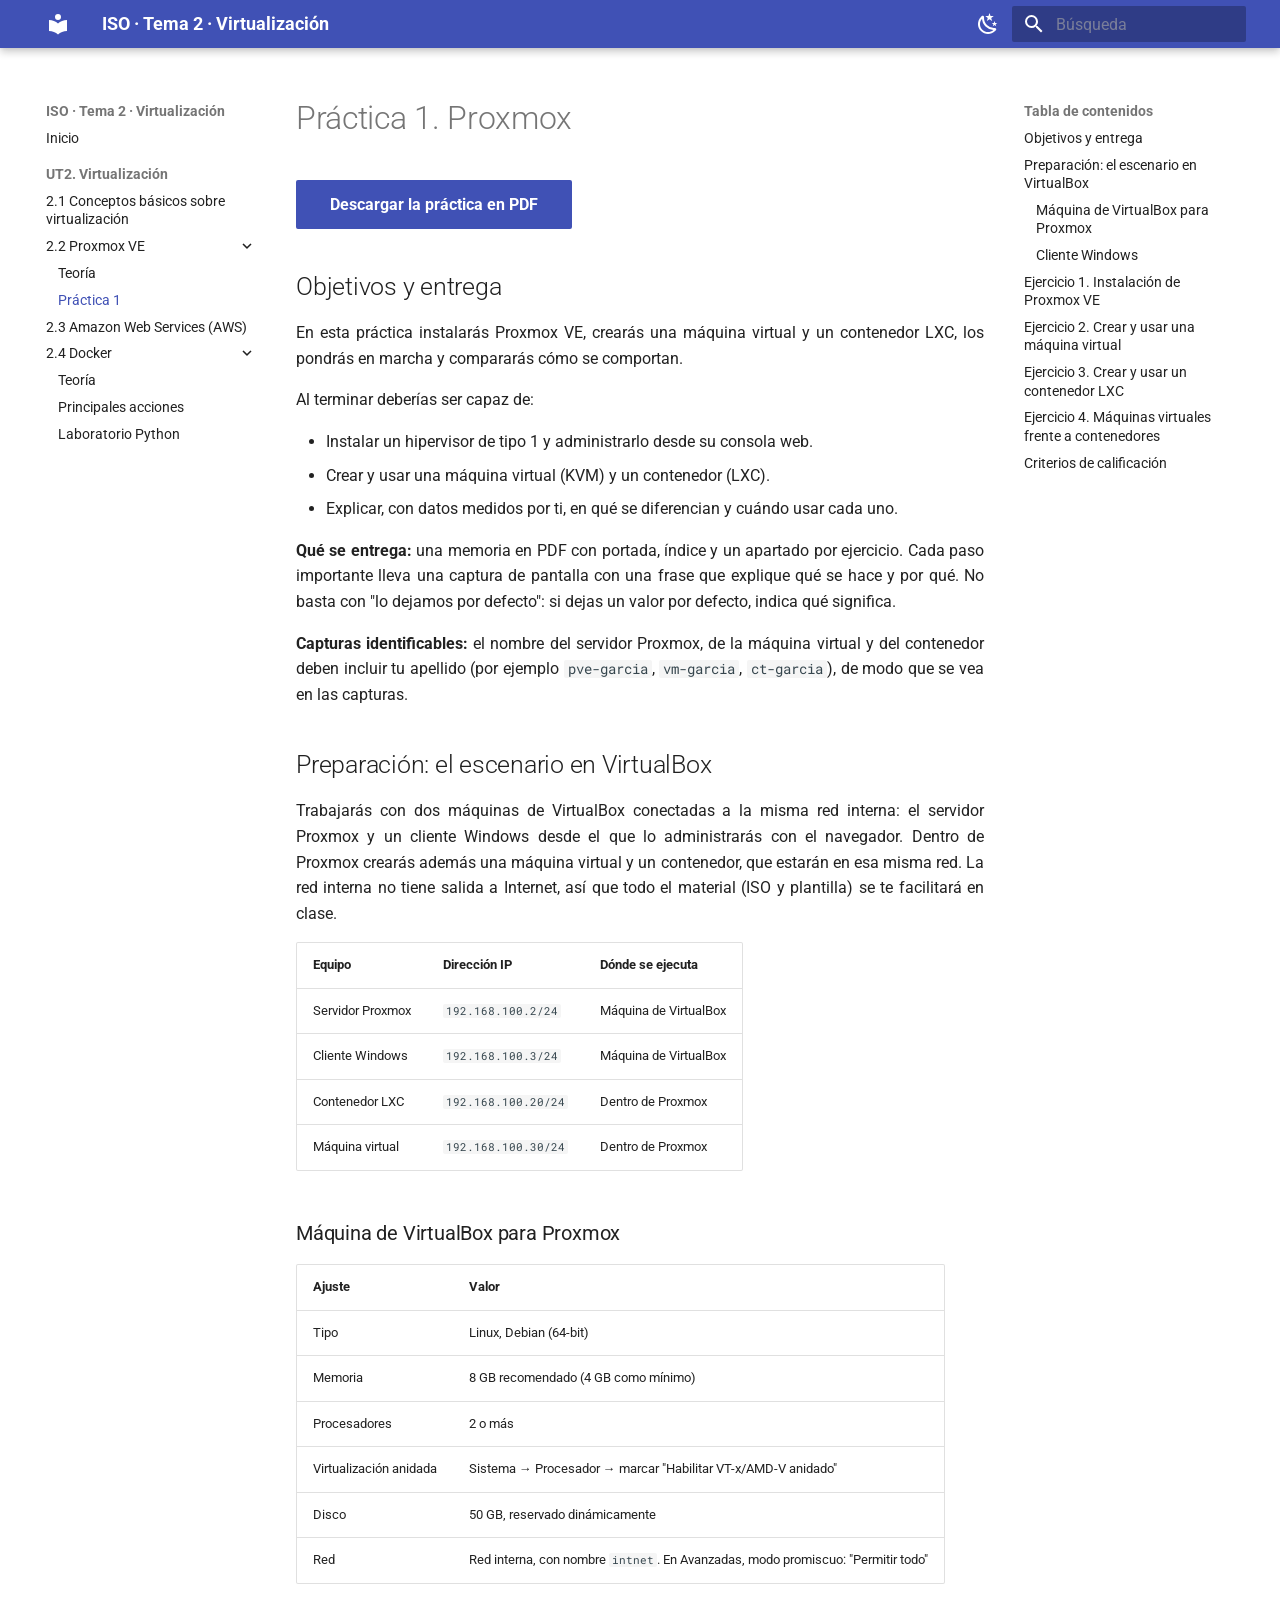
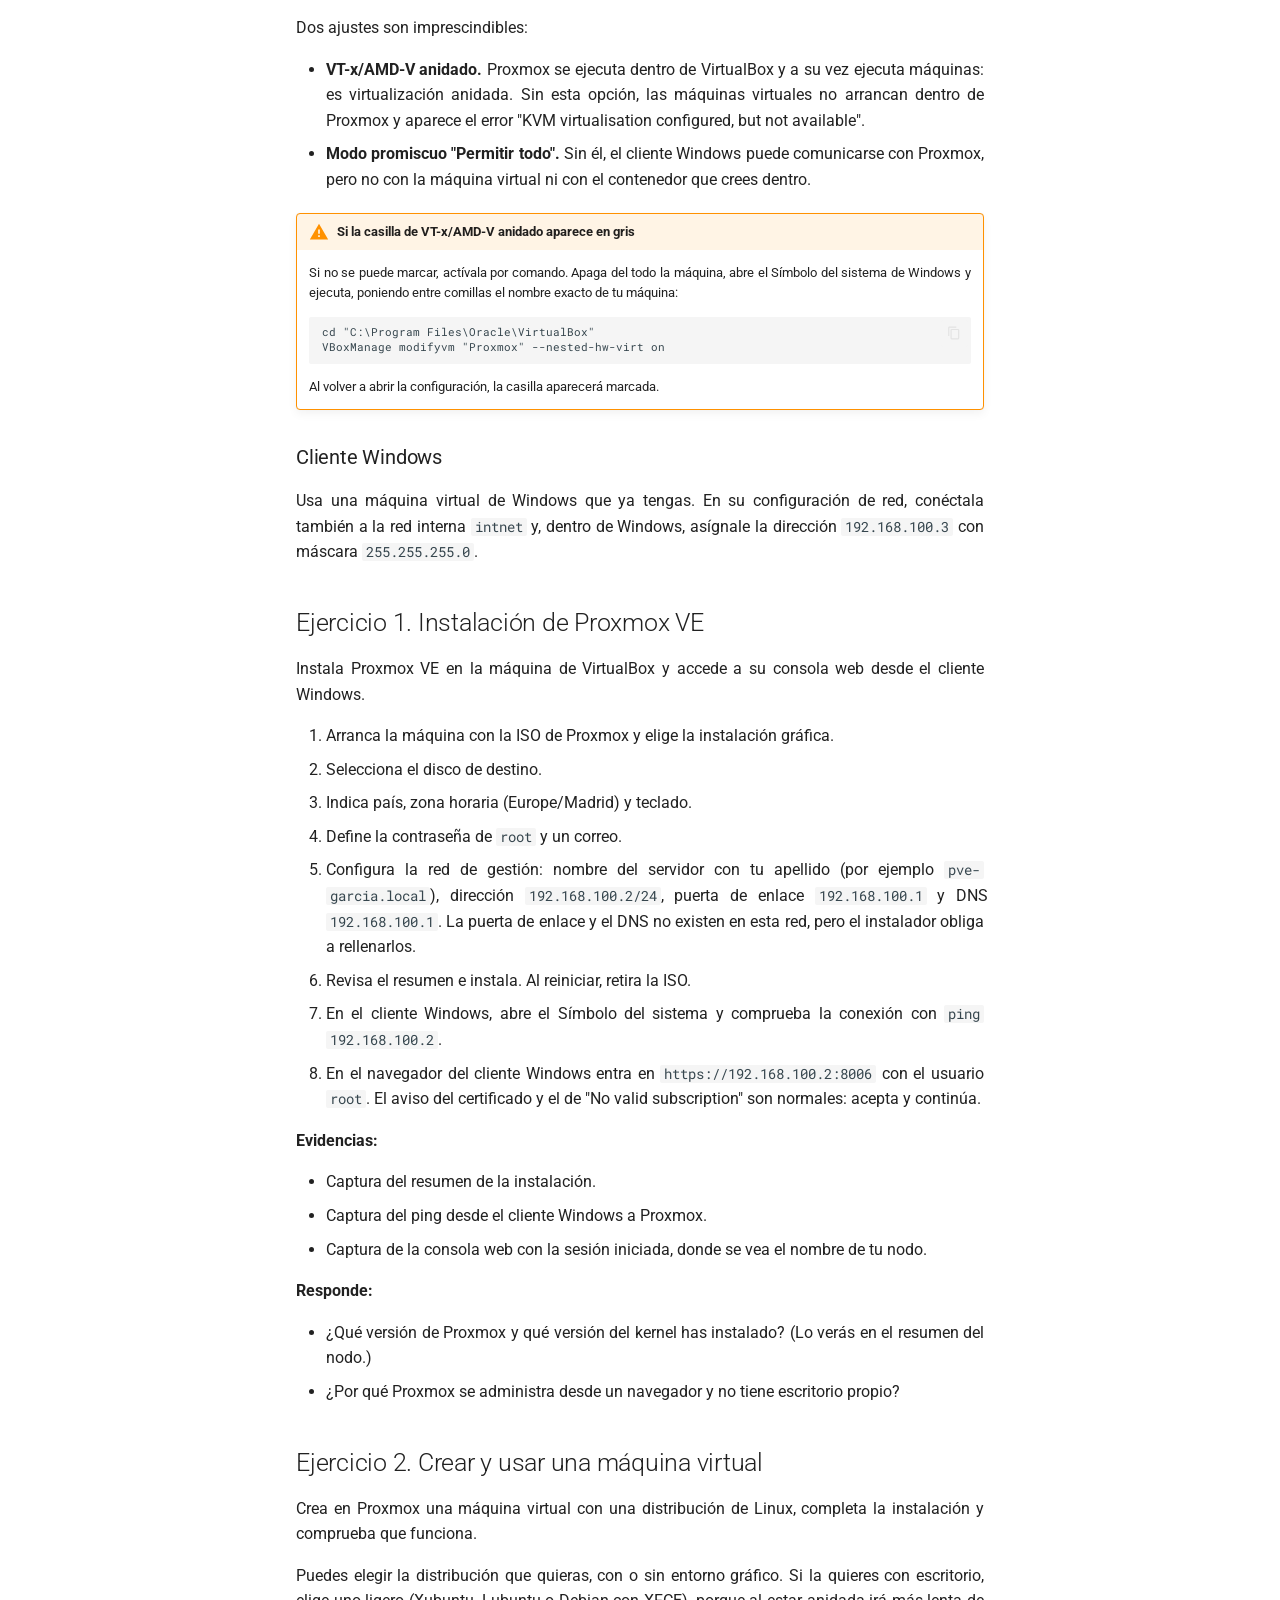
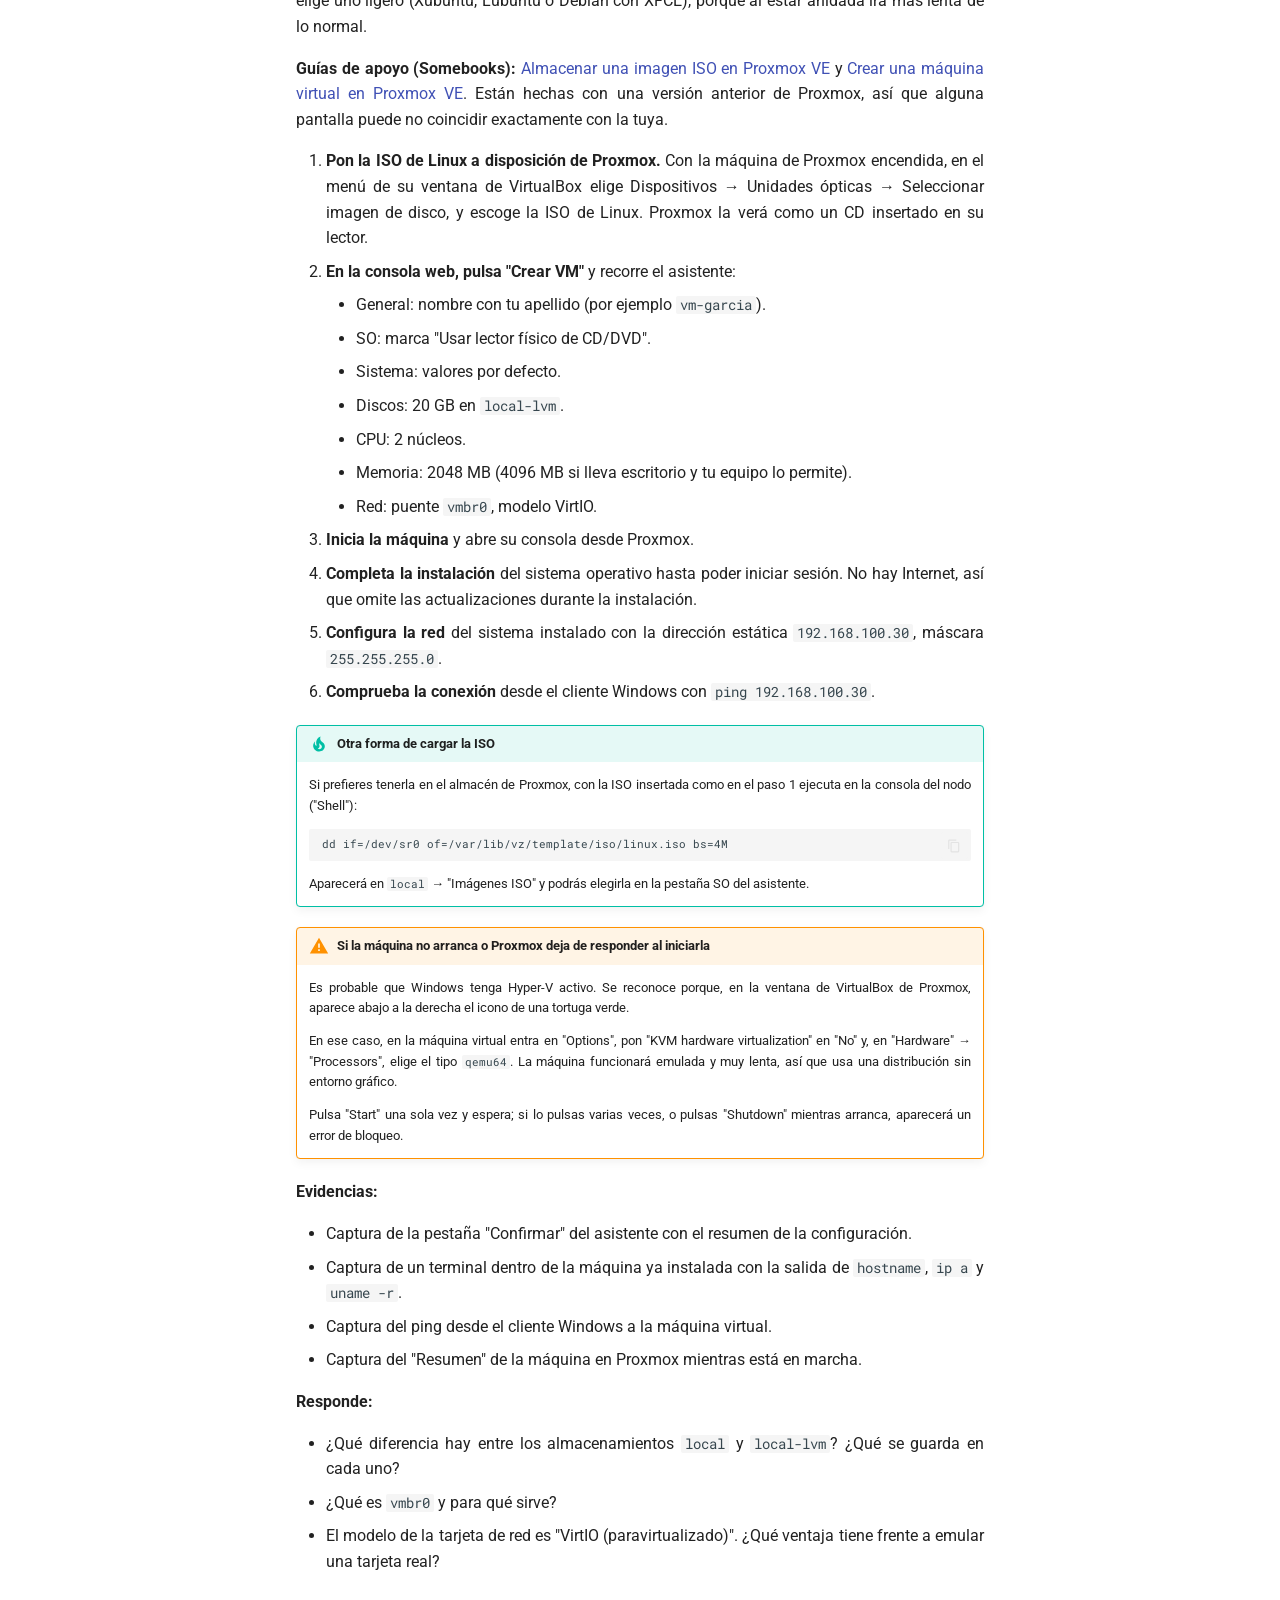
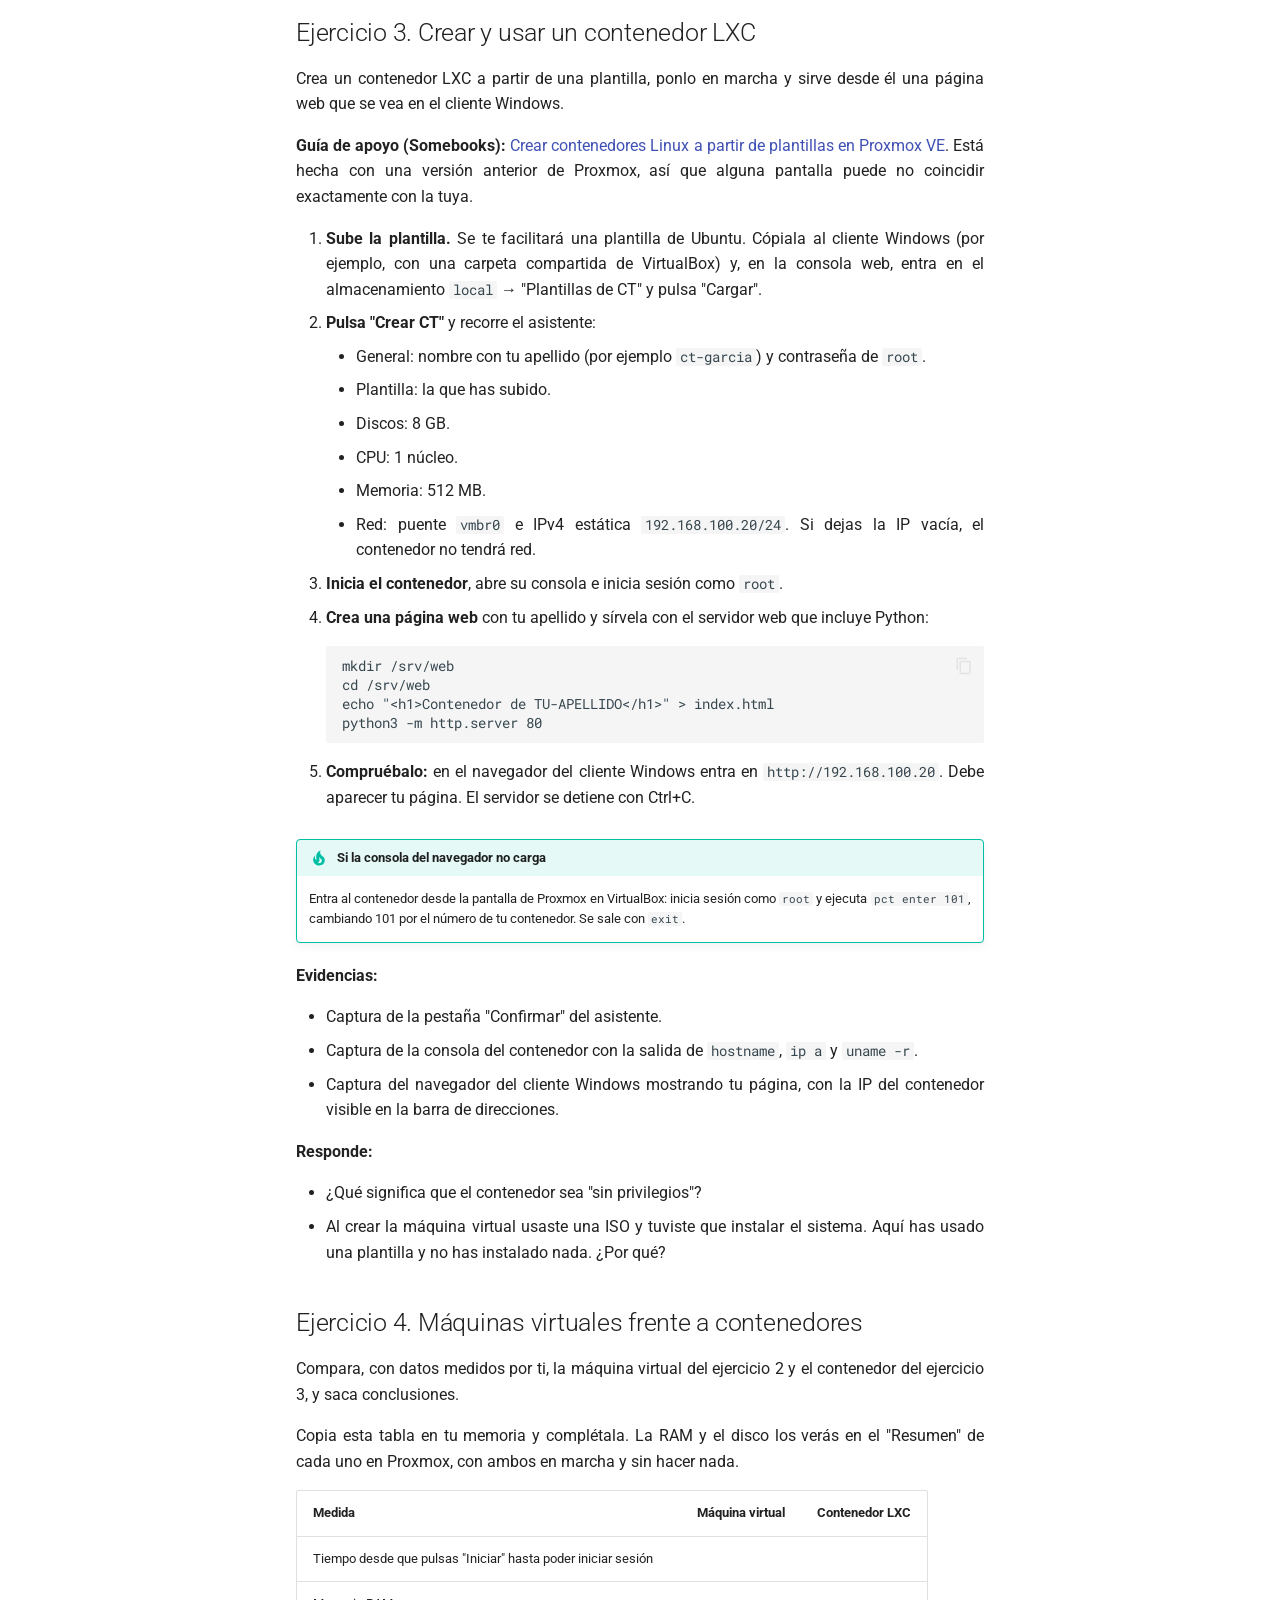
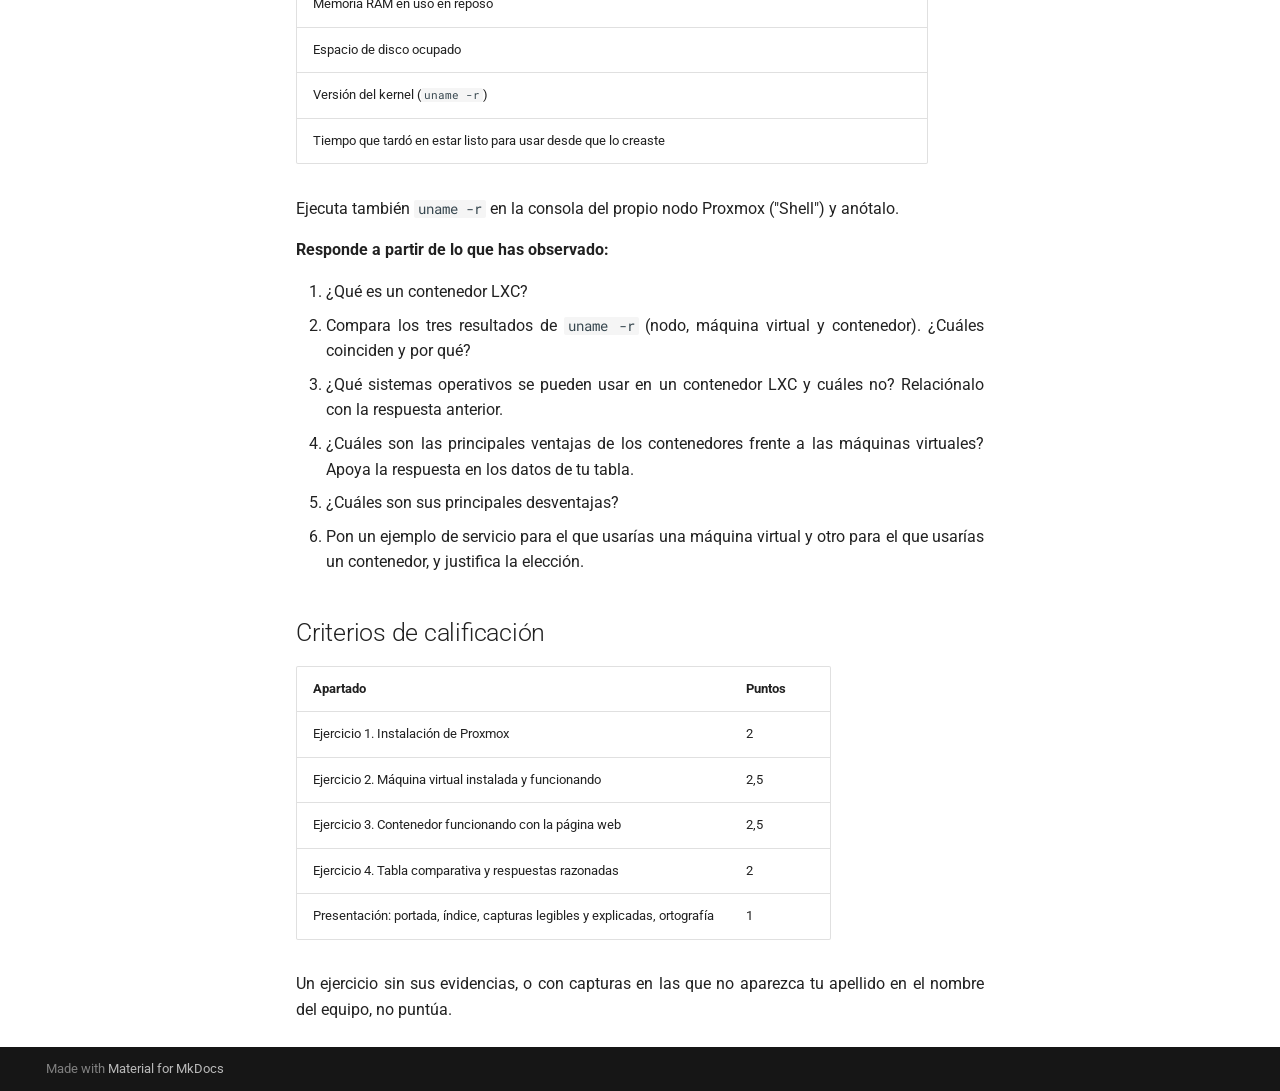
==== commit bd47bfe9: "Deployed 0484b9a with MkDocs version: 1.6.1" ====
--- a/iso-ut2-practica1-proxmox/index.html
+++ b/iso-ut2-practica1-proxmox/index.html
@@ -52,6 +52,8 @@
     
     
       <link rel="stylesheet" href="../assets/extra.css">
+    
+      <link rel="stylesheet" href="../docker/stylesheets/docker.css">
     
     <script>__md_scope=new URL("..",location),__md_hash=e=>[...e].reduce(((e,_)=>(e<<5)-e+_.charCodeAt(0)),0),__md_get=(e,_=localStorage,t=__md_scope)=>JSON.parse(_.getItem(t.pathname+"."+e)),__md_set=(e,_,t=localStorage,a=__md_scope)=>{try{t.setItem(a.pathname+"."+e,JSON.stringify(_))}catch(e){}}</script>
     
@@ -628,6 +630,149 @@
   
 
       </a>
+    </li>
+  
+
+              
+            
+              
+                
+  
+  
+  
+  
+    
+    
+    
+    
+      
+    
+    
+    <li class="md-nav__item md-nav__item--nested">
+      
+        
+        
+          
+        
+        <input class="md-nav__toggle md-toggle md-toggle--indeterminate" type="checkbox" id="__nav_2_4" >
+        
+          
+          <label class="md-nav__link" for="__nav_2_4" id="__nav_2_4_label" tabindex="0">
+            
+  
+  
+  <span class="md-ellipsis">
+    
+  
+    2.4 Docker
+  
+
+    
+  </span>
+  
+  
+
+            <span class="md-nav__icon md-icon"></span>
+          </label>
+        
+        <nav class="md-nav" data-md-level="2" aria-labelledby="__nav_2_4_label" aria-expanded="false">
+          <label class="md-nav__title" for="__nav_2_4">
+            <span class="md-nav__icon md-icon"></span>
+            
+  
+    2.4 Docker
+  
+
+          </label>
+          <ul class="md-nav__list" data-md-scrollfix>
+            
+              
+                
+  
+  
+  
+  
+    <li class="md-nav__item">
+      <a href="../docker/" class="md-nav__link">
+        
+  
+  
+  <span class="md-ellipsis">
+    
+  
+    Teoría
+  
+
+    
+  </span>
+  
+  
+
+      </a>
+    </li>
+  
+
+              
+            
+              
+                
+  
+  
+  
+  
+    <li class="md-nav__item">
+      <a href="../docker/acciones/" class="md-nav__link">
+        
+  
+  
+  <span class="md-ellipsis">
+    
+  
+    Principales acciones
+  
+
+    
+  </span>
+  
+  
+
+      </a>
+    </li>
+  
+
+              
+            
+              
+                
+  
+  
+  
+  
+    <li class="md-nav__item">
+      <a href="../docker/laboratorio-python/" class="md-nav__link">
+        
+  
+  
+  <span class="md-ellipsis">
+    
+  
+    Laboratorio Python
+  
+
+    
+  </span>
+  
+  
+
+      </a>
+    </li>
+  
+
+              
+            
+          </ul>
+        </nav>
+      
     </li>
   
 
--- a/docker/stylesheets/docker.css
+++ b/docker/stylesheets/docker.css
@@ -0,0 +1,8 @@
+/* Capturas del apartado de Docker: todas al ancho del texto */
+.md-typeset img.captura {
+  display: block;
+  width: 100%;
+  height: auto;
+  margin: 1em auto;
+  border-radius: 4px;
+}
